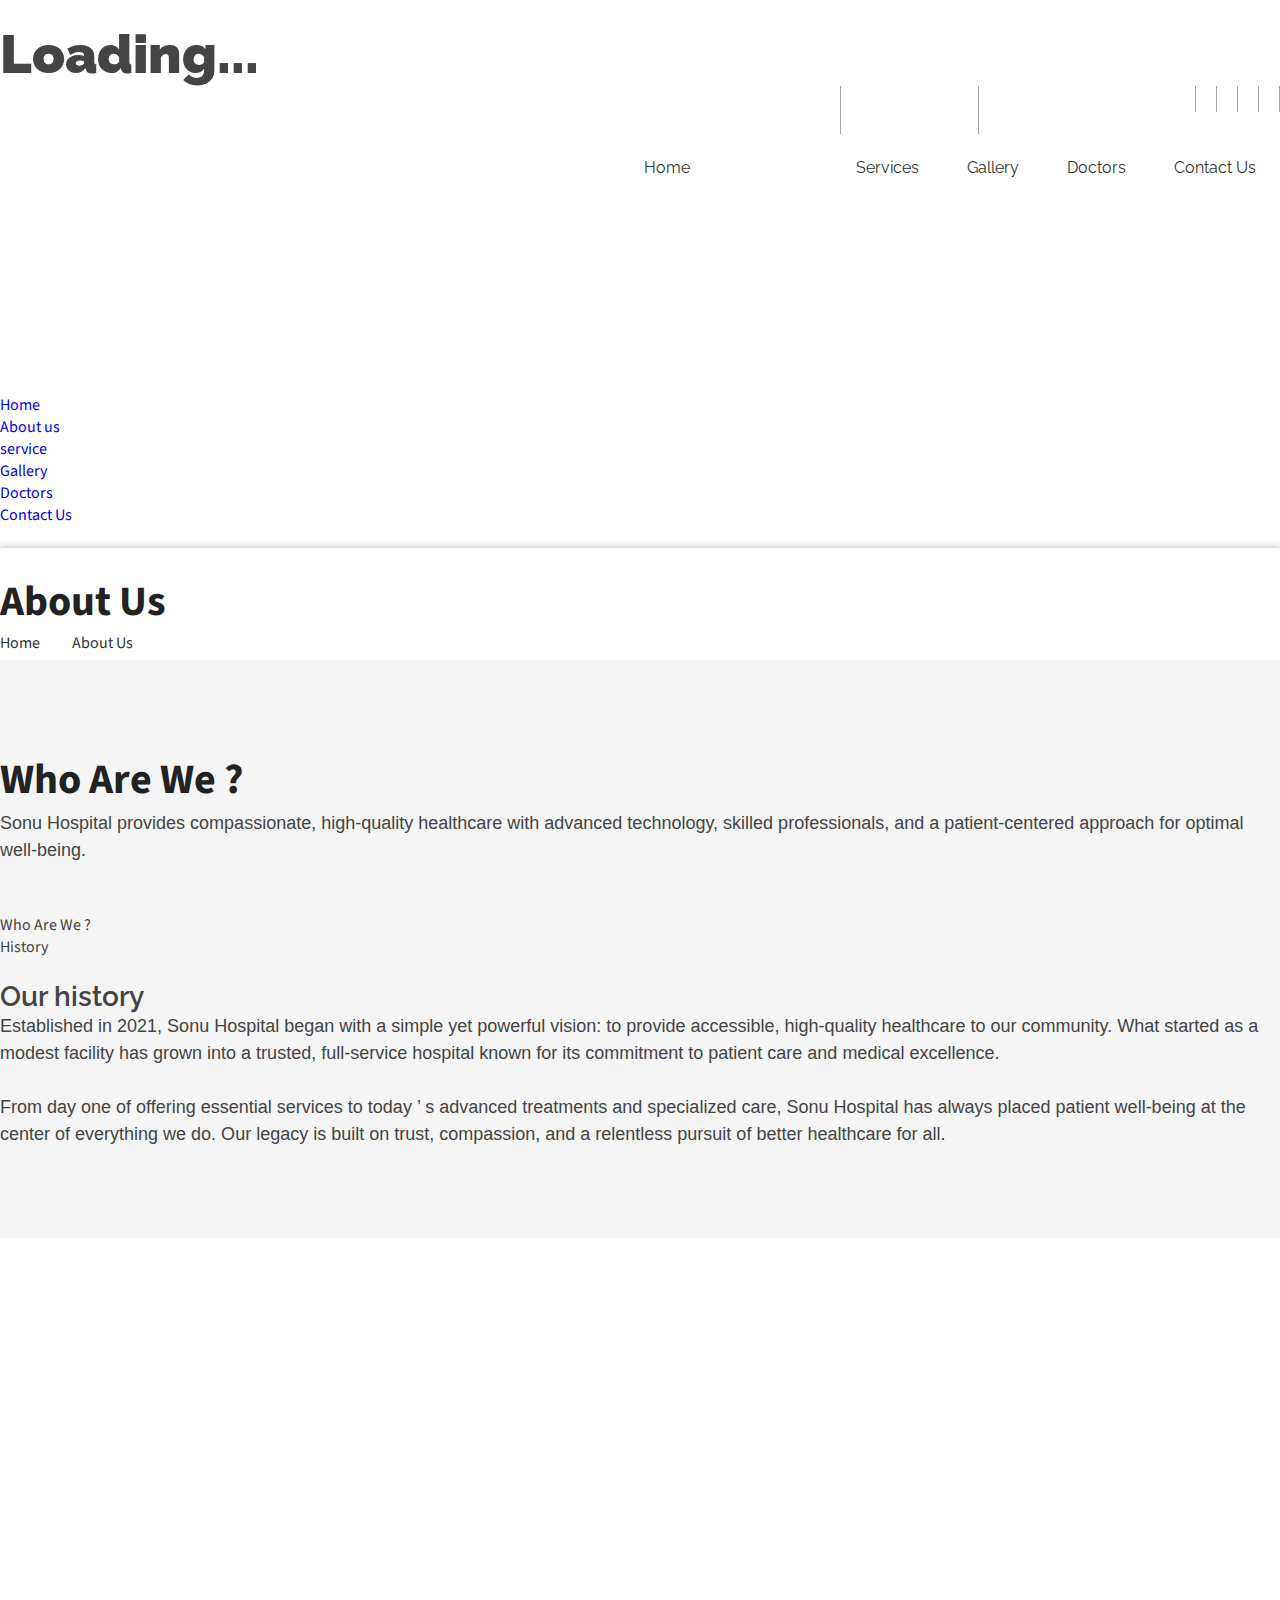
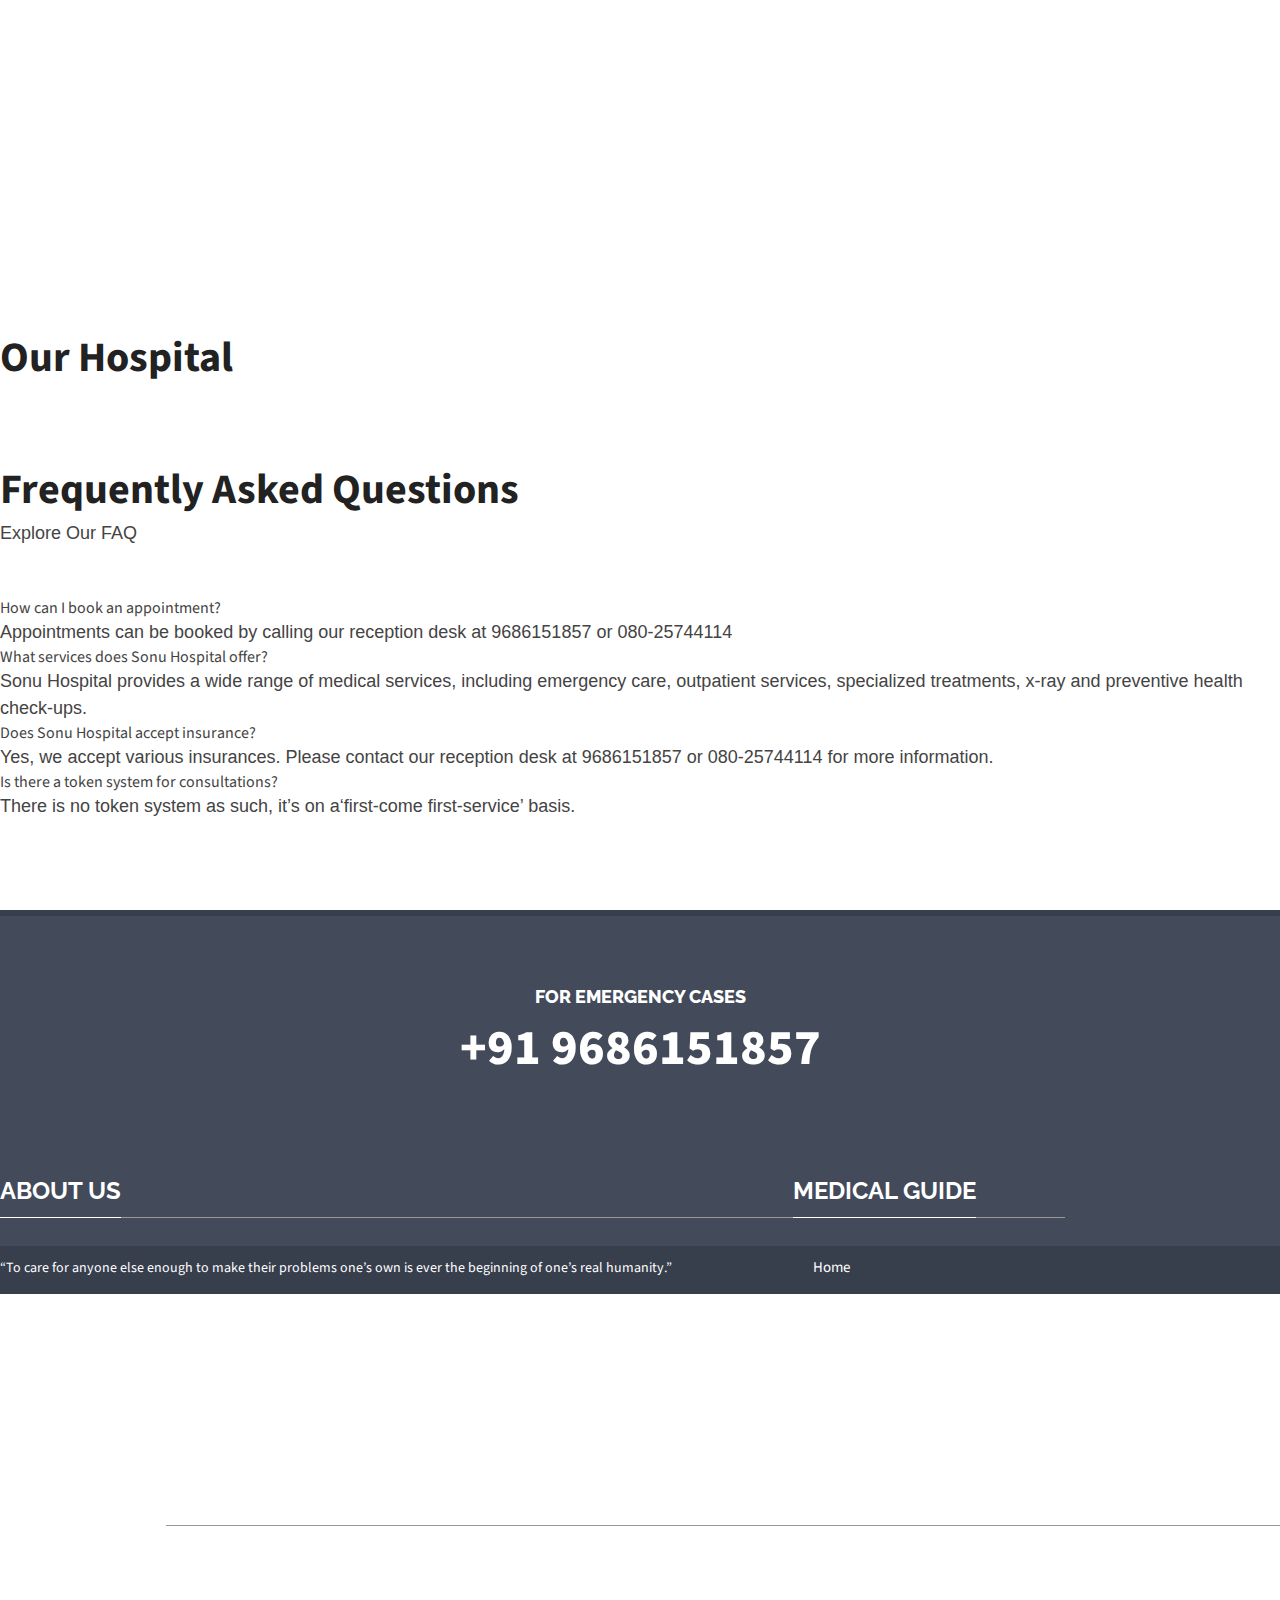
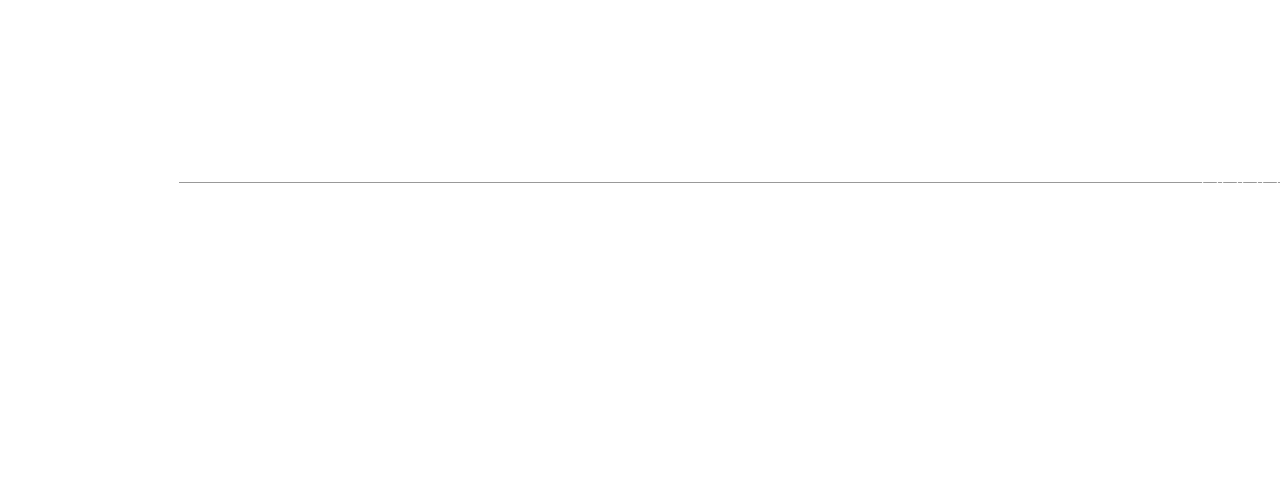
==== about-us.html @ b14efed8 "Added Code" ====
<!DOCTYPE html>
<html>

<head>
	<title>Sonu | about</title>
	<meta name="keywords" content="">
	<meta name="description" content="">
	<meta name="viewport" content="width=device-width, initial-scale=1.0, user-scalable=no">
	<meta http-equiv="Content-Type" content="text/html; charset=utf-8">
	<script src="https://kit.fontawesome.com/0b170b98a9.js" crossorigin="anonymous"></script>

	

	<link rel="icon" type="image/png" href="images/favicon.jpg">

	<!--main file-->
	<link href="css/medical-guide.css" rel="stylesheet" type="text/css">

	<!--Medical Guide Icons-->
	<link href="fonts/medical-guide-icons.css" rel="stylesheet" type="text/css">

	<!-- Default Color-->
	<link href="css/default-color.css" rel="stylesheet" id="color" type="text/css">

	<!--bootstrap-->
	<link href="css/bootstrap.css" rel="stylesheet" type="text/css">

	<!--Dropmenu-->
	<link href="css/dropmenu.css" rel="stylesheet" type="text/css">

	<!--Sticky Header-->
	<link href="css/sticky-header.css" rel="stylesheet" type="text/css">

	<!--revolution-->
	<link href="css/style.css" rel="stylesheet" type="text/css">
	<link href="css/settings.css" rel="stylesheet" type="text/css">
	<link href="css/extralayers.css" rel="stylesheet" type="text/css">

	<!--Accordion-->
	<link href="css/accordion.css" rel="stylesheet" type="text/css">

	<!--tabs-->
	<link href="css/tabs.css" rel="stylesheet" type="text/css">

	<!--Owl Carousel-->
	<link href="css/owl.carousel.css" rel="stylesheet" type="text/css">

	<!--PieChart-->
	<link href="css/piechart-style.css" rel="stylesheet" type="text/css">

	<!-- Mobile Menu -->
	<link rel="stylesheet" type="text/css" href="css/jquery.mmenu.all.css" />
	<link rel="stylesheet" type="text/css" href="css/demo.css" />

	<!--PreLoader-->
	<link href="css/loader.css" rel="stylesheet" type="text/css">

</head>

<body>

	<div id="wrap">

		<!--Start PreLoader-->
		<div id="preloader">
			<div id="status">&nbsp;</div>
			<div class="loader">
				<h1>Loading...</h1>
				<span></span>
				<span></span>
				<span></span>
			</div>
		</div>
		<!--End PreLoader-->


		<!--Start Top Bar-->
		<div class="top-bar">
			<div class="container">
				<div class="row">

					<div class="col-md-5">
						<span>Sonu Hospital Come to Expect the Best in Town.</span>
					</div>

					<div class="col-md-7">
						<div class="get-touch">

							<ul>
								<li><a href="tel:+919686151857"><i class="icon-phone4"></i>+919686151857</a></li>
								<li><a href="mailto:sonuhospital8@gmail.com"><i
											class="icon-mail"></i>sonuhospital8@gmail.com</a></li>
							</ul>

							<ul class="social-icons">
								<li><a href="https://www.facebook.com/SonuHospitalBegur" class="fb"><i
											class="icon-euro"></i> </a></li>
								<li><a href="https://www.instagram.com/sonu_hospital/" class="tw"><i
											class="fa fa-instagram"></i> </a></li>
								<li><a href="https://www.linkedin.com/company/sonu-hospital/" class="gp"><i
											class="fa fa-linkedin"></i> </a></li>
								<li><a href="https://www.google.com/maps?ll=12.898988,77.626797&z=13&t=m&hl=en&gl=IN&mapclient=embed&cid=6124837909030033745"
										class="gp"><i class="icon-caddieshoppingstreamline"></i> </a></li>
							</ul>

						</div>
					</div>

				</div>
			</div>
		</div>
		<!--Top Bar End-->


		<!--Start Header-->
		<header class="header">
			<div class="container">


				<div class="row">

					<div class="col-md-3">
						<a href="index.html" class="logo"><img style="width: 165px;" src="images/sonu_logo.jpg"
								alt=""></a>
					</div>

					<div class="col-md-9">


						<nav class="menu-2">
							<ul class="nav wtf-menu">
								<li class=" parent"><a href="index.html">Home</a>
								</li>

								<li class="item-select parent"><a href="about-us.html">About Us</a>
								</li>

								<li class="parent"><a href="services.html">Services</a>
								</li>

								<li class="parent"><a href="gallery.html">Gallery</a>
								</li>

								<li class="parent"><a href="team.html">Doctors</a>
								</li>

								<li class="parent"><a href="contact-us2.html">Contact Us</a>
								</li>



							</ul>
						</nav>

					</div>

				</div>


			</div>
		</header>
		<!--End Header-->



		<!-- Mobile Menu Start -->
<div class="container">
    <div id="page">
        <header class="header">
            <a href="#menu"></a>

        </header>

        <nav id="menu">
            <ul>
                <li class="select"><a href="index.html">Home</a>
                </li>
                <li><a href="about-us.html">About us</a>
                </li>
                <li><a href="services.html">service</a>
                </li>

                <li><a href="gallery.html">Gallery</a>
                </li>

                <li><a href="team.html">Doctors</a>
                </li>

                <li><a href="contact-us2.html">Contact Us</a>
                </li>


            </ul>


        </nav>
    </div>
</div>
<!-- Mobile Menu End -->



		<!--Start Banner-->

		<div class="sub-banner">

			<img class="banner-img" src="images/Banner/about.jpg" alt="">
			<div class="detail">
				<div class="container">
					<div class="row">
						<div class="col-md-12">

							<div class="paging">
								<h2>About Us</h2>
								<ul>
									<li><a href="index.html">Home</a></li>
									<li><a>About Us</a></li>
								</ul>
							</div>

						</div>
					</div>
				</div>
			</div>

		</div>

		<!--End Banner-->



		<!--Start Content-->
		<div class="content">




			<div class="welcome dark-back">
				<div class="container">

					<div class="row">
						<div class="col-md-12">
							<div class="main-title">
								<h2 class="cabin-bold">Who Are We ?</h2>
								<p class="cabin-regular">Sonu Hospital provides compassionate, high-quality healthcare with advanced technology, skilled professionals, and a patient-centered approach for optimal well-being.</p>
							</div>
						</div>
					</div>

					<div id="tabbed-nav"
						class="hover contained medium z-icons-dark z-shadows z-bordered z-tabs horizontal top top-left silver">
						<ul class="z-tabs-nav z-tabs-mobile" style="display: none;">
							<li><a class="z-link" style="text-align: left;"><span
										class="z-title">Departments</span><span class="z-arrow"></span></a></li>
						</ul><i class="z-dropdown-arrow"></i>
						<ul class="z-tabs-nav z-tabs-desktop">
							<li class="z-tab z-first cabin-bold
							" data-link="tab1"><a class="z-link"><span>Who Are We ?</span></a></li>
							<li class="z-tab z-active" data-link="tab2"><a class="z-link">History</a></li>

						</ul>





						<div class="z-container" style="">

							<div class="z-content"
								style="opacity: 0; display: none; position: absolute; left: 0px; top: 0px;">
								<div class="z-content-inner">

									<div class="row">

										<div class="col-md-6">
											<div class="welcome-serv-img">
												<img src="images/Banner/sonu-05.jpg" alt="">
											</div>
										</div>

										<div class="col-md-6">

											<div class="detail">
												<h4 class=""><span class="cabin-bold">Who Are We ?</span></h4>
												<p class="cabin-regular">
													Sonu Hospital is a full-service healthcare institution dedicated to
													offering expert medical care across a wide range of specialties.
													<br>
													Our team of skilled professionals ensures high-quality treatment
													across a variety of specialties, utilizing modern facilities and the
													latest medical advancements.
													At Sonu Hospital, we prioritize personalized care, creating a
													trusted and supportive environment for all patients.
												</p>


											</div>

										</div>

									</div>


								</div>
							</div>

							<div class="z-content z-active"
								style="opacity: 1; display: block; position: relative; left: 0px; top: 0px;">
								<div class="z-content-inner">

									<div class="row">

										<div class="col-md-6">
											<div class="welcome-serv-img">
												<img src="images/Banner/home_slide-06.jpg" alt="">
											</div>
										</div>

										<div class="col-md-6">

											<div class="detail">
												<h4> <span class="cabin-bold">Our history</span></h4>
												<p class="cabin-regular">Established in 2021, Sonu Hospital began with a
													simple yet
													powerful vision: to provide accessible, high-quality healthcare to
													our community. What started as a modest facility has grown into
													a trusted, full-service hospital known for its commitment to
													patient care and medical excellence.<br><br>

													From day one of offering essential services to today
													’
													s advanced
													treatments and specialized care, Sonu Hospital has always placed
													patient well-being at the center of everything we do. Our legacy is
													built on trust, compassion, and a relentless pursuit of better
													healthcare for all.</p>


											</div>

										</div>

									</div>


								</div>
							</div>



						</div>
					</div>


				</div>
			</div>

			<!--Start Doctor Quote-->
			<div class="dr-quote">
				<div class="container">
					<div class="row">
						<div class="col-md-12">
							<span class="quote">"To care for anyone else enough to make their problems one’s own is ever the beginning of one’s real humanity."</span>
							<span class="name">- Felix Adler</span>
						</div>
					</div>
				</div>
			</div>
		
			<div class="hospital">
				<div class="container">



					<div class="row">
						<div class="col-md-6">
							<div class="row">
								<div class="col-md-12">
									<div class="main-title">
										<h2 class="cabin-bold">Our Hospital</h2>

									</div>
								</div>
							</div>
							<div id="hospital">


								<div class="span12">
									<div id="services-slide" class="owl-carousel">

										<div class="item"><img src="images/Banner/sonu-06.jpg" alt=""></div>


									</div>
								</div>


							</div>

						</div>

						<div class="col-md-6">
							<div class="why-choose-us">
								<div class="row">
									<div class="col-md-12">
										<div class="main-title">
											<h2 class="cabin-bold">Frequently Asked Questions</h2>
											<p>Explore Our FAQ
											<p>
										</div>
									</div>
								</div>

								<ul id="why-choose" class="why-choose">
									<li class="open">
										<div class="link"><i class="icon-user-check"></i>How can I book an
											appointment?<i class="icon-chevron-down"></i></div>
										<ul class="submenu" style=" display:block;">
											<li>
												<p class="cabin-regular">Appointments can be booked by calling our
													reception desk at
													9686151857 or 080-25744114

												</p>
											</li>
										</ul>
									</li>

									<li>
										<div class="link"><i class="icon-user-check"></i>What services does Sonu
											Hospital offer?<i class="icon-chevron-down"></i></div>
										<ul class="submenu">
											<li>
												<p class="cabin-regular">
													Sonu Hospital provides a wide range of medical services,
													including emergency care, outpatient services, specialized
													treatments, x-ray and preventive health check-ups.
												</p>
											</li>
										</ul>
									</li>
									<li>
										<div class="link"><i class="icon-user-check"></i>Does Sonu Hospital accept
											insurance?<i class="fa icon-chevron-down"></i></div>
										<ul class="submenu">
											<li>
												<p class="cabin-regular">
													Yes, we accept various insurances. Please contact our reception
													desk at 9686151857 or 080-25744114 for more information.
												</p>
											</li>
										</ul>
									</li>

									<li>
										<div class="link"><i class="icon-user-check"></i>
											Is there a token system for consultations?<i
												class="fa icon-chevron-down"></i></div>
										<ul class="submenu">
											<li>
												<p class="cabin-regular">
													There is no token system as such, it’s on a‘first-come first-service’ basis.
												</p>
											</li>
										</ul>
									</li>
								</ul>
							</div>
						</div>

					</div>
				</div>
			</div>
			<!--End Our Hospital-->


		</div>
		<!--End Content-->



		<!--Start Footer-->
		<footer class="footer" id="footer">
			<div class="container">
				<div class="row">
					<div class="col-md-12">
						<div class="emergency">
							<i class="icon-phone5"></i>
							<span class="text">For emergency cases</span>
							<a href="tel:+919686151857"><span class="number">+91 9686151857</span></a>
							<img src="images/emergency-divider.png" alt="">
						</div>
					</div>
				</div>


				<div class="main-footer">
					<div class="row">

						<div class="col-md-3">

							<div class="useful-links">
								<div class="title">
									<h5>ABOUT US</h5>
								</div>

								<div class="detail">
									<div class="signup-text">
										<i class=""></i>
										<span style="color: white;font-size:14px">
											“To care for anyone else enough to make their problems one’s
											own is ever the beginning of one’s real humanity.”
										</span>
									</div>
								</div>
								<div class="">
									<h5>
										<p>&nbsp;</p>
									</h5>
								</div>
								<div class="">
									<img src="images/sonu_logo.jpg" style="width: 190px;" alt="">
								</div>
							</div>

						</div>


						<div class="col-md-3">

							<div class="useful-links">
								<div class="title">
									<h5>Medical guide</h5>
								</div>

								<div class="detail">
									<ul>
										<li><a href="index.html">Home</a></li>
										<li><a href="about-us.html">About Us</a></li>
										<li><a href="services.html">Services</a></li>
										<li><a href="gallery.html">Gallery</a></li>
										<li><a href="team.html">Specilaties</a></li>
										<li><a href="contact-us2.html">Contact Us</a></li>

									</ul>
								</div>

							</div>

						</div>

						<div class="col-md-3">

							<div class="get-touch">
								<div class="title">
									<h5>GET IN TOUCH</h5>
								</div>

								<div class="detail">
									<div class="get-touch">


										<span class="text">For inquiries or appointments, contact Sonu Hospital
											today.</span>


										<ul>
											<li><a href="https://maps.app.goo.gl/p7etrEEZANdLQCV67"><i
														class="icon-location"></i> <span>Sonu Hospital, Begur Rd, Hongasandra, Bengaluru, Karnataka 560068</span></a></li>
											<li><a href="tel:919686151857"><i class="icon-phone4"></i> <span>+91 9686151857</span></a></li>
											<li><a href="mailto:sonuhospital8@gmail.com"><i class="icon-dollar"></i>
													<span>sonuhospital8@gmail.com</span></a></li>
										</ul>

									</div>
								</div>

							</div>

						</div>

						<div class="col-md-3">


							<div class="title">
								<h5>GET DIRECTION</h5>
							</div>

							<div class="detail">

								<div class="tweets">
									<iframe
										src="https://www.google.com/maps/embed?pb=!1m14!1m8!1m3!1d62226.172841863714!2d77.626797!3d12.898988!3m2!1i1024!2i768!4f13.1!3m3!1m2!1s0x3bae15b376b575e3%3A0x54ffcba0a294d951!2sSonu%20Hospital!5e0!3m2!1sen!2sin!4v1728109970634!5m2!1sen!2sin"
										width="270" height="240" style="border:0;" allowfullscreen="" loading="lazy"
										referrerpolicy="no-referrer-when-downgrade"></iframe>
								</div>

							</div>



						</div>

					</div>

				</div>

			</div>

			<div class="footer-bottom">
				<div class="container">
					<div class="row">

						<div class="col-md-6">
							<span class="copyrights">Copyright &copy; 2024 Sonu Hospital. All right reserved.</span>
						</div>

						<div class="col-md-6">
							<div class="social-icons">
								<a href="https://www.facebook.com/SonuHospitalBegur" class="fb"><i
										class="icon-euro"></i></a>
								<a href="https://www.google.com/maps/place/Sonu+Hospital/@12.898988,77.626797,13z/data=!4m6!3m5!1s0x3bae15b376b575e3:0x54ffcba0a294d951!8m2!3d12.898988!4d77.6267973!16s%2Fg%2F11rhrk59g7?hl=en&entry=ttu&g_ep=EgoyMDI0MTAwMi4xIKXMDSoASAFQAw%3D%3D"
									class="icon-caddieshoppingstreamline"></a>
								<a href="https://www.instagram.com/sonu_hospital/" class="gp"><i
										class="fa fa-instagram"></i></a>
								<a href="https://www.linkedin.com/company/sonu-hospital/" class="vimeo"><i
										class="fa-brands fa-linkedin-in"></i></a>
							</div>
						</div>

					</div>
				</div>

				<a class="back-to-top" href="#."></a>

			</div>

		</footer>
		<!--End Footer-->





	</div>

	<a href="#0" class="cd-top"></a>

	<script type="text/javascript" src="js/jquery.js"></script>

	<!-- SMOOTH SCROLL -->
	<script type="text/javascript" src="js/scroll-desktop.js"></script>
	<script type="text/javascript" src="js/scroll-desktop-smooth.js"></script>

	<!-- START REVOLUTION SLIDER -->
	<script type="text/javascript" src="js/jquery.themepunch.revolution.min.js"></script>
	<script type="text/javascript" src="js/jquery.themepunch.tools.min.js"></script>



	<!-- Date Picker and input hover -->
	<script type="text/javascript" src="js/classie.js"></script>
	<script type="text/javascript" src="js/jquery-ui-1.10.3.custom.js"></script>


	<!-- Welcome Tabs -->
	<script type="text/javascript" src="js/tabs.js"></script>


	<!-- All Carousel -->
	<script type="text/javascript" src="js/owl.carousel.js"></script>


	<!-- Pie Chart -->
	<script type="text/javascript" src="js/piechart.min.js"></script>
	<script type="text/javascript">
		$('#pie-charts').waypoint(function (direction) {
			$('.chart').easyPieChart({
				easing: 'easeOutBounce',
				onStep: function (from, to, percent) {
					$(this.el).find('.percent').text(Math.round(percent));
				}
			});
		}, {
			offset: function () {
				return $.waypoints('viewportHeight') - $(this).height() + 100;
			}
		});
	</script>

	<!-- Mobile Menu -->
	<script type="text/javascript" src="js/jquery.mmenu.min.all.js"></script>

	<!-- All Scripts -->
	<script type="text/javascript" src="js/custom.js"></script>

	<!-- Code injected by live-server -->
	<script>
		// <![CDATA[  <-- For SVG support
		if ('WebSocket' in window) {
			(function () {
				function refreshCSS() {
					var sheets = [].slice.call(document.getElementsByTagName("link"));
					var head = document.getElementsByTagName("head")[0];
					for (var i = 0; i < sheets.length; ++i) {
						var elem = sheets[i];
						var parent = elem.parentElement || head;
						parent.removeChild(elem);
						var rel = elem.rel;
						if (elem.href && typeof rel != "string" || rel.length == 0 || rel.toLowerCase() == "stylesheet") {
							var url = elem.href.replace(/(&|\?)_cacheOverride=\d+/, '');
							elem.href = url + (url.indexOf('?') >= 0 ? '&' : '?') + '_cacheOverride=' + (new Date().valueOf());
						}
						parent.appendChild(elem);
					}
				}
				var protocol = window.location.protocol === 'http:' ? 'ws://' : 'wss://';
				var address = protocol + window.location.host + window.location.pathname + '/ws';
				var socket = new WebSocket(address);
				socket.onmessage = function (msg) {
					if (msg.data == 'reload') window.location.reload();
					else if (msg.data == 'refreshcss') refreshCSS();
				};
				if (sessionStorage && !sessionStorage.getItem('IsThisFirstTime_Log_From_LiveServer')) {
					console.log('Live reload enabled.');
					sessionStorage.setItem('IsThisFirstTime_Log_From_LiveServer', true);
				}
			})();
		}
		else {
			console.error('Upgrade your browser. This Browser is NOT supported WebSocket for Live-Reloading.');
		}
		// ]]>
	</script>
</body>

</html>
---- css/medical-guide.css ----
@charset "utf-8";
/* CSS Document */

/*------------------------------------------------------------------
[Master Stylesheet]

Project:	MedicalGuide
Version:	1.0
Last change:	Initial RELEASED 
Primary use:	Medical and Health
-------------------------------------------------------------------*/

/* google font */
@import url(http://fonts.googleapis.com/css?family=Source+Sans+Pro:300,400,600,700);
@import url(http://fonts.googleapis.com/css?family=Raleway:500,600,700,800,900,400,300);
@import url(http://fonts.googleapis.com/css?family=Droid+Serif:400,400italic);


/*------------------------------------------------------------------

[Table of contents]

1. body
2. common Classes
2. header 
3. navigation / .navbar
4. sections

NOTE: Every section is commented before starting.

-------------------------------------------------------------------*/

/*------------------------------------------------------------------
[Typography]

Body 		:		font-family : ''Source Sans Pro', sans-serif'
Paragraph	:		font-family : ''Source Sans Pro', sans-serif'
Input, 
textarea	:		font-family : 'Raleway, sans-serif'


# [Headings]

h1,
.h1 	font-size: 54px

h2,
.h2     font-size: 42px

h3,
.h3     font-size: 32px

h4,
.h4     font-size: 28px

h5,
.h5     font-size: 24px

h6,
.h6     font-size: 22px

h4 small,
.h4 small,
h5 small,
.h5 small,
h6 small,
.h6 small,
h4 .small,
.h4 .small,
h5 .small,
.h5 .small,
h6 .small,
.h6 .small   
		
		font-size: 20px

-------------------------------------------------------------------*/


body {
	background: #fff;
	font-family: 'Source Sans Pro', sans-serif;
	color: #444444;
}

* {
	margin: 0px;
	padding: 0px;
}

/* custom class */
.facility {
	padding-left: 30px;
	padding-top: 20px;
	/* display: flex;
	justify-content: space-between; */
}

.cust-btn {
	padding: 20px;
	border-radius: 50px;
	border: none;
	background-color: #434A5A;
	color: #fff;
	text-transform: uppercase;
	font-weight: 700;
	cursor: pointer;
}

.cust-btn:hover{
	background-color: #02ADC6;
}

h1 {
	font-weight: 900;
	font-family: 'Raleway', sans-serif;
	font-size: 54px;

}

h2 {
	font-weight: 700;
	font-size: 42px;
	/*font-family: 'Raleway', sans-serif;*/
	color: #222222;
}

h3 {
	text-transform: uppercase;
	font-weight: 300;
	font-size: 32px;
	font-family: 'Raleway', sans-serif;
}

h4 {

	font-weight: 600;
	font-size: 28px;
	font-family: 'Raleway', sans-serif;
}

h5 {
	font-weight: 700;
	font-size: 24px;
	font-family: 'Raleway', sans-serif;
}

h6 {
	font-weight: 600;
	font-size: 22px;
	font-family: 'Raleway', sans-serif;
}

p {
	font-family: 'Segoe UI', Tahoma, Geneva, Verdana, sans-serif;
	font-weight: 300;
	font-size: 18px;
	line-height: 27px;
}

a {
	text-decoration: none;
}

li {
	list-style: none;
}

a .img {
	border: none;

}

a {
	transition: background-color 0.5s ease;
}

a:hover {
	transition: background-color 0.5s ease;
}

img {
	width: 100%;
}

img:hover {
	transition: background-color 0.5s ease;
}

.clear {
	clear: both;
}

.height5 {
	height: 5px;
}

.height10 {
	height: 10px;
}

.height15 {
	height: 15px;
}

.height20 {
	height: 20px;
}

.height25 {
	height: 25px;
}

.height30 {
	height: 30px;
}

.height35 {
	height: 35px;
}



/*..... TOP BAR ......*/

.top-bar {
	background: #02ADC6;
}

.top-bar span {
	font-weight: 400;
	font-size: 16px;
	font-family: 'Raleway', sans-serif;
	color: #fff;
	margin: 14px 0 0 0;
	float: left;
}

.top-bar .get-touch {
	float: right;
}

.top-bar .get-touch ul {
	float: left;
}

.top-bar .get-touch li {
	float: left;
	border-left: solid 1px #9fa3aa;
}

.top-bar .get-touch li i.icon-phone4 {
	margin: 1px 5px 0 0;
	float: left;
	font-size: 20px;
}

.top-bar .get-touch li i.icon-mail {
	float: left;
	font-size: 20px;
	margin: 1px 7px 0 0;
}

.top-bar .get-touch li:last-child {
	border-right: none;
}

.top-bar .social-icons li:last-child {
	border-right: solid 1px #9fa3aa;
}

.top-bar .get-touch li a {
	color: #fff;
	padding: 13px 14px;
	float: left;
}

.top-bar .get-touch li i {
	font-size: 18px;
}

.top-bar .get-touch .social-icons {
	float: left;
}

.top-bar .get-touch .social-icons li a {
	padding: 13px 10px;
}

.top-bar .get-touch .social-icons li a.fb:hover {
	background: #5c85ce;
}

.top-bar .get-touch .social-icons li a.tw:hover {
	background: #02c0f2;
}

.top-bar .get-touch .social-icons li a.:hover {
	background: #eb6850;
}

.top-bar .get-touch .social-icons li:last-child a:hover {
	color: #fff;
}


/*..... HEADER ......*/

.header {
	padding: 28px 0;
	min-height: 98px;
}

.logo img {
	width: 222px;
}

.header .nav {
	float: right;
	margin: 10px 0 0 0;
}

.header .nav li {
	float: left;
	padding: 11px 0;
}

.header .nav li a {
	color: #333;
	font-family: 'Raleway', sans-serif;
	font-size: 16px;
	padding: 12px 24px !important;
}

.header .nav li.parent:hover a {
	color: #fff;
}

.header .nav li.parent .submenu a {
	color: #222;
}

.header .nav li.parent .submenu a:hover {
	color: #fff;
}

.header .nav li.item-select {
	color: #fff;
	border-radius: 5px;
	padding: 11px 0;
}

.header .nav li.item-select a {
	color: #fff;
	padding: 10px 24px;
}

.header .nav li:hover {
	border-radius: 5px;
	padding: 11px 0;
}

.header .nav li a:hover {
	color: #fff;
	padding: 10px 24px;
	text-decoration: none;
}

/*..... HEADER 2 ......*/
.header2 {
	padding: 0 0;
}

.header2 .nav {
	margin: 0 0 0 0;
}

.header2 .nav li a {
	padding: 42px 20px 28px 20px;
}

.header .nav li:hover {}

.header2 .nav li.item-select {
	border-radius: 0;
	padding: 46px 0 32px 0;
}

.header2 .nav li.item-select:hover {
	border-radius: 0;
	padding: 46px 0 32px 0;
}

.header2 .nav li.item-select a {
	color: #fff;
	padding: 46px 20px 32px 20px;
}

.header2 .nav li {
	background: none;
	border-radius: 0;
	padding: 46px 0 32px 0;
}

.header2 .nav li a {
	color: #222;
	padding: 46px 20px 32px 20px;
}

.header2 .nav li:hover {
	border-radius: 0;
	padding: 46px 0 32px 0;
}

.header2 .nav li a:hover {
	color: #fff;
	padding: 46px 20px 32px 20px;
}

.header2 a.logo {
	margin: 26px 0 0 0;
	float: left;
}


/*..... WELCOME TWO ......*/
.dark-back {
	background: #f5f5f5;
}

.light-back {
	background: #fff;
}

/*..... SERVICES ONE ......*/

.content {
	margin: 0 0 0 0;
}

.services-one {
	padding: 90px 0 35px 0;
}

.services-one .service-sec {
	margin: 0 0 55px 0;
	float: left;
}

.services-one .service-sec .icon {
	width: 96px;
	height: 96px;
	float: left;
	border-radius: 7px;
	text-align: center;
}

.services-one .service-sec .icon i {
	color: #fff;
	font-size: 48px;
	text-shadow: 0 5px 0 rgba(0, 0, 0, 0.15);
	margin: 22px 0 0 0;
	display: block;
}

.services-one .service-sec .detail {
	float: right;
	width: 78%;
	margin: -5px 0 0 0;
}

/*..... SERVICES TWO ......*/
.services-two {
	padding: 90px 0 55px 0;
}

.services-two .service-sec {
	margin: 0 0 45px 0;
	float: left;
}

.services-two .service-sec .icon {
	width: 96px;
	height: 96px;
	float: left;
	border-radius: 7px;
	text-align: center;
}

.services-two .service-sec .icon i {
	color: #fff;
	font-size: 48px;
	text-shadow: 0 5px 0 rgba(0, 0, 0, 0.19);
	margin: 22px 0 0 0;
	display: block;
}

.services-two .service-sec .detail {
	float: right;
	width: 78%;
	margin: -5px 0 0 0;
}


/*..... MAIN TITLE ......*/

.main-title {
	margin: 0 0 50px 0;
}

.main-title2 {
	text-align: center;
}

.main-title h2 span {
	font-weight: 100;
}


/*..... WELCOME ......*/

.welcome {
	padding: 90px 0;
}


/*..... MEET SPECIALISTS ......*/
.meet-specialists {
	padding: 90px 0;
}

.meet-specialists img {
	width: 100%;
}

.meet-specialists .detail {
	margin: 35px 0 0 0;
}

.meet-specialists .detail span {}

.meet-specialists .detail p {
	margin: 15px 0 0 0;
}

.meet-specialists .detail a {
	font-style: italic;
	font-weight: 600;
	margin: 13px 0 0 0;
	display: inline-block;
	color: #525866;
	font-family: 'Raleway', sans-serif;
}



/*..... DR QUOTE ......*/
.dr-quote {
	background: url(../images/dr-testimonial-bg.jpg) no-repeat fixed;
	height: 600px;
	width: 100%;
	text-align: center;
	background-size: 100%;
}

.dr-quote span.quote {
	font-size: 48px;
	font-family: 'Raleway', sans-serif;
	font-weight: 800;
	color: #fff;
	display: inline-block;
	margin: 20% 0 0 0;
}

.dr-quote span.name {
	color: #fff;
	font-size: 18px;
	font-style: italic;
	margin: 13px 0 0 0;
	display: inline-block;
}



/*..... LATEST NEWS ......*/
.latest-news {
	padding: 90px 0;
}

.latest-news .post {}

.latest-news .post .detail {
	background: #fff;
	padding: 20px;
	position: relative;
}

.latest-news .post .detail img {
	width: 56px !important;
	position: absolute;
	top: 0;
	border-radius: 100% !important;
	border: solid 4px #fff;
	margin: -28px 0 0 0;
}

.latest-news .post .detail h4 {
	font-weight: 400;
	margin: 25px 0 0 0;
}

.latest-news .post .detail p {
	margin: 4px 0 0 0;
}

.latest-news .post .detail span {
	color: #727272;
	font-size: 16px;
	margin: 22px 0 0 0;
	display: inline-block;
}

.latest-news .post .detail span.comment {
	float: right;
}

.latest-news .post .detail span i {
	font-size: 22px;
	float: left;
	margin: 0 8px 0 0;
}

.latest-news .post .detail a {
	color: #727272;
	display: block;
}





/*..... TESTIMONIALS ......*/
.patients-testi {
	padding: 90px 0;
}

.patients-testi .testi-sec {
	text-align: center;
	border-radius: 100%;
}

.patients-testi .testi-sec img {
	width: 135px;
	border-radius: 100%;
}

.patients-testi .testi-sec p {
	font-family: 'Raleway', sans-serif;
	line-height: 32px;
	font-weight: 400;
	font-style: italic;
	width: 92%;
	color: #666666;
	display: inline-block;
}

.patients-testi .testi-sec span.name {
	font-size: 22px;
	font-family: 'Raleway', sans-serif;
	font-weight: 600;
	display: block;
}

.patients-testi .testi-sec span.patient {
	color: #222;
	font-size: 16px;
}

/*..... TESTIMONIALS WITH IMAGE ......*/
.dark-testi {
	background: url(../images/testimonial-bg.jpg) no-repeat fixed;
	width: 100%;
	text-align: center;
	background-size: 100%;
}

.dark-testi .main-title h2 {
	color: #fff;
}

.dark-testi .testi-sec p {
	color: #fff;
}

.dark-testi .testi-sec span.patient {
	color: #fff;
}




/*..... FOOTER ......*/
.footer {
	background: #434a5a;
	border-top: solid 6px #373e4c;
}

.footer .emergency {
	text-align: center;
	margin: 70px 0 0 0;
}

.footer .emergency i {
	color: #fff;
	display: block;
	font-size: 65px;
}

.footer .emergency .text {
	margin: 25px 0 0 0;
	font-size: 18px;
	font-family: 'Raleway', sans-serif;
	font-weight: 800;
	color: #fff;
	display: block;
	text-transform: uppercase;
}

.footer .emergency .number {
	margin: 6px 0 0 0;
	display: block;
	color: #fff;
	font-size: 50px;
	font-weight: 800;
}

.footer .emergency img {
	margin: 10px 0 0 0;
	width: 960px;
}


.main-footer {
	padding: 70px 0;
}

.main-footer .useful-links {
	float: left;
}

.main-footer .title h5 {
	color: #fff;
	text-transform: uppercase;
	border-bottom: solid 1px #fff;
	padding: 0 0 12px 0;
	display: inline-block;
	margin: 0px 0 -1px 0;
	float: left;
}

.main-footer .title {
	border-bottom: solid 1px #999;
	padding: 0 0 0 0;
	float: left;
	width: 100%;
}

.main-footer .detail {
	margin: 38px 0 0 0;
	float: left;
}

.main-footer .useful-links ul li {
	background: url(../images/links-arrow-light.png) no-repeat 0 9px;
	margin: 0 0 16px 0;
}

.main-footer .useful-links ul li a {
	color: #fff;
	margin: 0 0 0 20px;
	font-size: 15px;
}

.main-footer .tweets {
	width: 100%;
	float: left;
	margin: 0 0 28px 0;
}

.main-footer .tweets .icon {
	float: left;
}

.main-footer .tweets .icon i {
	font-size: 35px;
	margin: 0 0 0 0;
}

.main-footer .tweets .text {
	float: right;
	width: 84%;
}

.main-footer .tweets .text p {
	color: #fff;
	font-size: 17px;
}

.main-footer .tweets .text a {
	color: #fff;
	font-weight: 700;
}

.main-footer .tweets .text span {
	font-size: 14px;
	color: #c7c9ce;
	margin: 5px 0 0 0;
	display: inline-block;
}

.main-footer .newsletter {}

.main-footer .newsletter .signup-text {}

.main-footer .newsletter .signup-text i {
	color: #fff;
	font-size: 28px;
	float: left;
	margin: 6px 12px 0 0;
	-webkit-transform: rotate(-40deg);
	-moz-transform: rotate(-40deg);
	-ms-transform: rotate(-40deg);
	-o-transform: rotate(-40deg);
	transform: rotate(-40deg);
}

.main-footer .newsletter .signup-text span {
	color: #fff;
}

.main-footer .newsletter .form {
	margin: 20px 0 0 0;
}

.main-footer .newsletter .form input[type=text] {
	background: #373e4c;
	border: solid 1px #7b8498;
	border-radius: 5px;
	width: 100%;
	color: #fff;
	padding: 10px 14px;
	font-size: 14px;
	margin: 0 0 9px 0;
}

.main-footer .newsletter .form input[type=submit] {
	background: #fff;
	border: none;
	text-transform: uppercase;
	color: #373e4c;
	font-weight: 700;
	font-size: 14px;
	padding: 10px 25px;
	border-radius: 5px;
}

.main-footer .newsletter .form input[type=submit]:hover {
	color: #fff;
}

.main-footer .get-touch .text {
	color: #fff;
}

.main-footer .get-touch ul {
	margin: 20px 0 0 0;
}

.main-footer .get-touch ul li {
	margin: 0 0 20px 0;
}

.main-footer .get-touch ul li i {
	color: #fff;
	float: left;
	font-size: 26px;
	margin: 0 9px 0 0;
}

.main-footer .get-touch ul li span {
	color: #fff;
	font-size: 14px;
}

.main-footer .get-touch ul li a {
	color: #fff;
	font-size: 18px;
	display: block;
}


.footer-bottom {
	background: #373e4c;
	padding: 24px 0;
}

.footer-bottom .copyrights {
	float: left;
	color: #fff;
	margin: 3px 0 0 0;
	font-size: 15px;
}

.footer-bottom .social-icons {
	float: right;
}

.footer-bottom .social-icons a {
	color: #fff;
	border: solid 1px #fff;
	padding: 7px 9px;
	border-radius: 100%;
	font-size: 16px;
}

.footer-bottom .social-icons a.fb:hover {
	background: #5c85ce;
	border: solid 1px #5c85ce;
}

.footer-bottom .social-icons a.tw:hover {
	background: #02c0f2;
	border: solid 1px #02c0f2;
}

.footer-bottom .social-icons a.gp:hover {
	background: #e84398c2;
	border: solid 1px #e84398c2;
}

.footer-bottom .social-icons a.vimeo:hover {
	background: #68d4ee;
	border: solid 1px #68d4ee;
}


/*..... FOOTER LIGHT ......*/
.footer-light {
	background: #FDFDFD;
	border-top: solid 6px #F0F0F0;
}

.footer-light .emergency {
	text-align: center;
	margin: 70px 0 0 0;
}

.footer-light .emergency i {
	color: #02ADC9;
	display: block;
	font-size: 65px;
}

.footer-light .emergency .text {
	margin: 25px 0 0 0;
	font-size: 18px;
	font-family: 'Raleway', sans-serif;
	font-weight: 800;
	color: #454545;
	display: block;
	text-transform: uppercase;
}

.footer-light .emergency .number {
	margin: 6px 0 0 0;
	display: block;
	color: #454545;
	font-size: 50px;
	font-weight: 800;
}

.footer-light .emergency img {
	margin: 10px 0 0 0;
	width: 960px;
}


.footer-light .main-footer {
	padding: 70px 0;
}

.footer-light .main-footer .useful-links {
	float: left;
}

.footer-light .main-footer .title h5 {
	text-transform: uppercase;
	padding: 0 0 12px 0;
	display: inline-block;
	margin: 0px 0 -1px 0;
	float: left;
}

.footer-light .main-footer .title {
	border-bottom: solid 1px #D5D5D5;
	padding: 0 0 0 0;
	float: left;
	width: 100%;
}

.footer-light .main-footer .detail {
	margin: 38px 0 0 0;
	float: left;
}

.footer-light .main-footer .useful-links ul li {
	background: url(../images/links-arrow-dark.png) no-repeat 0 9px;
	margin: 0 0 16px 0;
	float: left;
	width: 50%;
}

.footer-light .main-footer .useful-links ul li a {
	color: #222;
	margin: 0 0 0 20px;
	font-size: 18px;
}

.footer-light .main-footer .useful-links ul li a:hover {
	color: #02ADC6;
}

.footer-light .main-footer .tweets {
	width: 100%;
	float: left;
	margin: 0 0 28px 0;
}

.footer-light .main-footer .tweets .icon {
	float: left;
}

.footer-light .main-footer .tweets .icon i {
	font-size: 35px;
	margin: 0 0 0 0;
}

.footer-light .main-footer .tweets .text {
	float: right;
	width: 84%;
}

.footer-light .main-footer .tweets .text p {
	color: #222;
	font-size: 17px;
}

.footer-light .main-footer .tweets .text a {
	font-weight: 700;
}

.footer-light .main-footer .tweets .text a:hover {
	color: #222;
}

.footer-light .main-footer .tweets .text span {
	font-size: 14px;
	color: #ADADAD;
	margin: 5px 0 0 0;
	display: inline-block;
}

.footer-light .main-footer .newsletter {}

.footer-light .main-footer .newsletter .signup-text {}

.footer-light .main-footer .newsletter .signup-text i {
	color: #454545;
	font-size: 28px;
	float: left;
	margin: 6px 12px 0 0;
	-webkit-transform: rotate(-40deg);
	-moz-transform: rotate(-40deg);
	-ms-transform: rotate(-40deg);
	-o-transform: rotate(-40deg);
	transform: rotate(-40deg);
}

.footer-light .main-footer .newsletter .signup-text span {
	color: #222;
}

.footer-light .main-footer .newsletter .form {
	margin: 20px 0 0 0;
}

.footer-light .main-footer .newsletter .form input[type=text] {
	background: #fff;
	border: solid 1px #ADADAD;
	border-radius: 5px;
	width: 100%;
	color: #626262;
	padding: 10px 14px;
	font-size: 14px;
	margin: 0 0 9px 0;
}

.footer-light .main-footer .newsletter .form input[type=submit] {
	background: #454545;
	border: none;
	text-transform: uppercase;
	color: #fff;
	font-weight: 700;
	font-size: 14px;
	padding: 10px 25px;
	border-radius: 5px;
}

.footer-light .main-footer .newsletter .form input[type=submit]:hover {
	color: #fff;
}

.footer-light ::-webkit-input-placeholder {
	/* WebKit browsers */
	color: #222;
	font-weight: 300;
	margin: -1px 0 0 15px;
}

.footer-light :-moz-placeholder {
	/* Mozilla Firefox 4 to 18 */
	color: #222;
	opacity: 1;
	font-weight: 300;
	margin: -1px 0 0 15px;
}

.footer-light ::-moz-placeholder {
	/* Mozilla Firefox 19+ */
	color: #222;
	opacity: 1;
	font-weight: 300;
	margin: -1px 0 0 15px;
}

.footer-light ent-form :-ms-input-placeholder {
	/* Internet Explorer 10+ */
	color: #222;
	font-weight: 300;
	margin: -1px 0 0 15px;
}

.footer-light .main-footer .get-touch .text {
	color: #222;
}

.footer-light .main-footer .get-touch ul {
	margin: 20px 0 0 0;
}

.footer-light .main-footer .get-touch ul li {
	margin: 0 0 20px 0;
}

.footer-light .main-footer .get-touch ul li i {
	color: #454545;
	float: left;
	font-size: 26px;
	margin: 0 9px 0 0;
}

.footer-light .main-footer .get-touch ul li span {
	color: #222;
	font-size: 18px;
}

.footer-light .main-footer .get-touch ul li a {
	color: #fff;
	font-size: 18px;
	display: block;
}


.footer-light .footer-bottom {
	background: #F2F2F2;
	padding: 24px 0;
	border-top: solid 3px #F2F2F2;
}

.footer-light .footer-bottom .copyrights {
	float: left;
	color: #222;
	margin: 3px 0 0 0;
	font-size: 15px;
}

.footer-light .footer-bottom .social-icons {
	float: right;
}

.footer-light .footer-bottom .social-icons a {
	color: #222;
	border: solid 1px #222;
	padding: 7px 9px;
	border-radius: 100%;
	font-size: 16px;
}

.footer-light .footer-bottom .social-icons a:hover {
	background: #02ADC6;
	border: solid 1px #02ADC6;
	color: #fff;
}

.footer-light .social-icons a.fb:hover {
	background: #5c85ce;
	border: solid 1px #5c85ce;
}

.footer-light .social-icons a.tw:hover {
	background: #02c0f2;
	border: solid 1px #02c0f2;
}

.footer-light .social-icons a.gp:hover {
	background: #eb6850;
	border: solid 1px #eb6850;
}

.footer-light .social-icons a.vimeo:hover {
	background: #68d4ee;
	border: solid 1px #68d4ee;
}


/*..... BACK TO TOP ......*/
.cd-top {
	display: inline-block;
	height: 44px;
	width: 44px;
	position: fixed;
	bottom: 20px;
	right: 16px;
	overflow: hidden;
	white-space: nowrap;
	background: url(../images/back-top.png) no-repeat center 50%;
	visibility: hidden;
	opacity: 0;
	-webkit-transition: opacity .3s 0s, visibility 0s .3s;
	-moz-transition: opacity .3s 0s, visibility 0s .3s;
	transition: opacity .3s 0s, visibility 0s .3s;
	border-radius: 100%;
	z-index: 10000;
}

.cd-top.cd-is-visible,
.cd-top.cd-fade-out,
.no-touch .cd-top:hover {
	-webkit-transition: opacity .3s 0s, visibility 0s 0s;
	-moz-transition: opacity .3s 0s, visibility 0s 0s;
	transition: opacity .3s 0s, visibility 0s 0s;
}

.cd-top.cd-is-visible {
	/* the button becomes visible */
	visibility: visible;
	opacity: 0.4;
}

.no-touch .cd-top:hover {
	background-color: #e86256;
	opacity: 1;
}

.cd-top:hover {
	opacity: .8;
}


/*..... APPOINTMENT FORM ......*/
.make-appointment-two {
	padding: 90px 0 0 0;
}

.make-appointment-two ::-webkit-input-placeholder {
	/* WebKit browsers */
	color: #222;
	font-weight: 300;
	margin: -1px 0 0 15px;
}

.make-appointment-two :-moz-placeholder {
	/* Mozilla Firefox 4 to 18 */
	color: #222;
	opacity: 1;
	font-weight: 300;
	margin: -1px 0 0 15px;
}

.make-appointment-two ::-moz-placeholder {
	/* Mozilla Firefox 19+ */
	color: #222;
	opacity: 1;
	font-weight: 300;
	margin: -1px 0 0 15px;
}

.make-appointment-two ent-form :-ms-input-placeholder {
	/* Internet Explorer 10+ */
	color: #222;
	font-weight: 300;
	margin: -1px 0 0 15px;
}


/*..... SERVICES THREE ......*/
.services-three .serv-sec {
	float: left;
	width: 33.33%;
	padding: 80px 43px;
}

.services-three .serv-sec.serv-sec2 {
	opacity: 0.8;
}

.services-three .serv-sec.serv-sec3 {
	opacity: 0.6;
}

.services-three .serv-sec h3 {
	text-transform: capitalize;
	font-weight: 600;
	color: #fff;
}

.services-three .serv-sec p {
	color: #fff;
	margin: 5px 0 0 0;
}

.services-three .serv-sec a {
	color: #fff;
	text-transform: uppercase;
	border: solid 1px #fff;
	padding: 14px 40px;
	border-radius: 5px;
	display: inline-block;
	margin: 28px 0 0 0;
	font-weight: 600;
}

.services-three .serv-sec a:hover {
	background: #fff;
	color: #34bcd0;
}


/*..... WELCOME TWO ......*/
.welcome-two {
	padding: 90px 0;
	margin: -1px 0 0 0;
}

.welcome-two .welcome-detail {}

.welcome-two .welcome-detail ul {
	margin: 28px 0 0 0;
}

.welcome-two .welcome-detail ul li {
	list-style: disc;
	font-size: 22px;
	margin: 0 0 0 18px;
	float: left;
	width: 30%;
	line-height: 44px;
}

.welcome-two .welcome-detail ul li span {
	font-size: 18px;
	color: #222;
}



/*..... SERVICES FOUR ......*/
.services-four {
	padding: 90px 0;
}

.services-four .bottom-serv {
	margin: 60px 0 0 0;
	display: inline-block;
}

.services-four .services-sec .icon {
	float: left;
	width: 12%;
}

.services-four .services-sec .icon i {
	color: #B5B5B5;
	font-size: 36px;
}

.services-four .services-sec .detail {
	width: 85%;
	float: right;
}

.services-four .services-sec .detail p {
	margin: 5px 0 0 0;
}

/*..... SERVICES FOUR DARK ......*/
.services-four-dark {
	padding: 90px 0;
	background: #02ADC6;
}

.services-four-dark .main-title h2 {
	color: #fff;
}

.services-four-dark .main-title p {
	color: #fff;
}

.services-four-dark .bottom-serv {
	margin: 60px 0 0 0;
	display: inline-block;
}

.services-four-dark .services-sec .icon {
	float: left;
	width: 12%;
}

.services-four-dark .services-sec .icon i {
	color: #fff;
	font-size: 36px;
}

.services-four-dark .services-sec .detail {
	width: 85%;
	float: right;
	color: #fff;
}

.services-four-dark .services-sec .detail p {
	margin: 5px 0 0 0;
}


/*..... FUN FACTS ......*/
.fun-facts {
	background: url(../images/counter-bg.jpg) no-repeat fixed;
	height: 200px;
	width: 100%;
	text-align: center;
	overflow: hidden;
	padding: 32px 0;
	background-size: 100%;
}

.fun-facts span.number {
	font-family: 'Raleway', sans-serif;
	font-weight: 200;
	font-size: 65px;
	color: #fff;
	display: block;
}

.fun-facts span.what-do {
	font-family: 'Raleway', sans-serif;
	font-weight: 700;
	font-size: 16px;
	color: #fff;
	display: block;
	text-transform: uppercase;
	margin: 10px 0 0 0;
}


/*..... BANNER-THREE ......*/
.banner-three {
	background: url(../images/banner-three.jpg) no-repeat;
	background-size: 100%;
}

.banner-three .detail {
	text-align: center;
	margin: 21% 0;
}

.banner-three .detail i {
	color: #fff;
	font-size: 98px;
	text-shadow: 0 5px 0 rgba(0, 0, 0, 0.19);
}

.banner-three .detail span.title {
	font-family: 'Raleway', sans-serif;
	font-weight: 700;
	font-size: 60px;
	color: #fff;
	display: block;
	margin: 14px 0 0 0;
}

.banner-three .detail p {
	font-size: 24px;
	color: #fff;
	width: 70%;
	display: inline-block;
	margin: 3px 0 0 0;
}



/*..... SERVICES Five ......*/
.services-five {
	padding: 90px 0;
}

.services-five .service-sec {
	text-align: center;
}

.services-five .service-sec .icon {
	width: 130px;
	height: 130px;
	border-radius: 100%;
	border: solid 5px #F5F5F5;
	display: inline-block;
}

.services-five .service-sec .icon i {
	color: #fff;
	font-size: 52px;
	margin: 35px 0 0 6px;
	display: inline-block;
}

.services-five .service-sec h6 {
	display: block;
	margin: 25px 0 0 0;
}

.services-five .service-sec p {
	margin: 5px 0 0 0;
}



/*..... SUB BANNER ......*/
.sub-banner .banner-img {
	width: 100%;
}

.sub-banner .detail {
	box-shadow: 0 0 8px 0 rgba(0, 0, 0, 0.32);
	padding: 24px 0 28px 0;
}

.sub-banner .detail ul {}

.sub-banner .detail ul li {
	float: left;
	background: url(../images/paging-arrow.png) no-repeat right 9px;
	padding: 0 20px 0 0;
	margin: 0 12px 0 0;
}

.sub-banner .detail ul li:last-child {
	background: none;
}

.sub-banner .detail ul li a {
	color: #333333;
}



/*..... OUR HOSPITAL ......*/
.hospital {
	padding: 90px 0;
}



/*..... WELCOME TWHREE ......*/
.welcome-three {
	padding: 90px 0;
	margin: -1px 0 0 0;
}

.welcome-three .welcome-detail ul {
	margin: 28px 0 0 0;
}

.welcome-three .welcome-detail ul li {
	margin: 0px 0 0 0;
	line-height: 50px;
}

.welcome-three .welcome-detail ul li i {
	font-size: 32px;
	float: left;
	margin: 10px 10px 0 0;
}

.welcome-three .welcome-detail ul li span {
	font-size: 22px;
	color: #222;
}


/*..... TEAM MEMBER DETAIL ......*/
.member-detail {
	padding: 90px 0;
}

.member-detail .team-detail ul {
	margin: 18px 0 0 0;
}

.member-detail .team-detail ul li {
	margin: 15px 0 0 0;
	padding: 0 0 15px 0;
	float: left;
	width: 100%;
	border-bottom: solid 1px #dedede;
}

.member-detail .team-detail ul li span {
	font-size: 18px;
	font-size: 18px;
	float: right;
	width: 78%;
}

.member-detail .team-detail ul li span.title {
	color: #353535;
	font-weight: 700;
	width: 22%;
	float: left;
}

.meet-specialists .gallery-sec a {
	color: #fff;
	border: solid 1px #fff;
	padding: 8px 9px;
	border-radius: 100%;
	font-size: 16px;
	position: initial;
	margin: 0 2px;
}

.meet-specialists .gallery-sec a:hover {
	background: #fff;
}

.meet-specialists .gallery-sec .layer {
	padding: 50% 0;
	text-align: center;
	transition: all .4s ease-in-out;
	-webkit-transition: all .4s ease-in-out;
	-moz-transition: all .4s ease-in-out;
	-ms-transition: all .4s ease-in-out;
	-o-transition: all .4s ease-in-out;
}

.member-detail .gallery-sec a {
	color: #fff;
	border: solid 1px #fff;
	padding: 8px 9px;
	border-radius: 100%;
	font-size: 16px;
	position: initial;
	margin: 0 2px;
}

.member-detail .gallery-sec a:hover {
	color: #02ADC6;
	background: #fff;
}

.member-detail .gallery-sec .layer {
	padding: 42% 0;
	text-align: center;
	transition: all .4s ease-in-out;
	-webkit-transition: all .4s ease-in-out;
	-moz-transition: all .4s ease-in-out;
	-ms-transition: all .4s ease-in-out;
	-o-transition: all .4s ease-in-out;
}


/*..... SERVICES PAGE ......*/
.services-content {
	padding: 90px 0;
}

.services-content .serv-sec {
	margin: 0 0 80px 0;
}

.services-content .serv-sec .detail {
	margin: 22px 0 0 0;
}

.services-content .serv-sec .detail h5 {
	font-weight: 500;
}

.services-content .serv-sec .detail p {
	margin: 4px 0 0 0;
}

.services-content .serv-sec .detail a {
	color: #525866;
	margin: 10px 0 0 0;
	display: inline-block;
	font-weight: 700;
	font-family: 'Raleway', sans-serif;
	font-style: italic;
}

.services-content .serv-sec .detail a:hover {
	color: #222;
}



/*..... APPOINTMENT PAGE ......*/
.main-appointment-form {
	padding: 90px 0;
	text-align: center;
}

.main-appointment-form .appointment-form {
	width: 73%;
	display: inline-block;
	padding: 3% 3%;
}

.main-appointment-form .appointment-form .form .input__field--kohana {
	border-bottom: none;
	background: #fff;
}

.main-appointment-form .appointment-form .form .input__label {
	padding: 15px 6px;
}

.main-appointment-form .appointment-form .form .input__label-content {
	margin: -1px 0 0 15px;
}

.main-appointment-form .appointment-form .form .input {
	width: 47%;
	margin: 8px 10px;
}

.main-appointment-form .appointment-form .form span.input.input--kohana.message {
	width: 97%;
}

.main-appointment-form ::-webkit-input-placeholder {
	/* WebKit browsers */
	color: #222;
	font-weight: 300;
	margin: -1px 0 0 15px;
}

.main-appointment-form :-moz-placeholder {
	/* Mozilla Firefox 4 to 18 */
	color: #222;
	opacity: 1;
	font-weight: 300;
	margin: -1px 0 0 15px;
}

.main-appointment-form ::-moz-placeholder {
	/* Mozilla Firefox 19+ */
	color: #222;
	opacity: 1;
	font-weight: 300;
	margin: -1px 0 0 15px;
}

.main-appointment-form :-ms-input-placeholder {
	/* Internet Explorer 10+ */
	color: #222;
	font-weight: 300;
	margin: -1px 0 0 15px;
}

.main-appointment-form input#datepicker {
	padding-left: 16px;
	margin: -4px 0 0 0;
	padding-bottom: 14px;
}

.main-appointment-form .appointment-form .form input[type=submit] {
	background: #434a5a;
	border-radius: 0;
	float: right;
	margin: 5px 11px 0 0;
}

.main-appointment-form .appointment-form .form input[type=submit]:hover {
	background: #222;
}

.main-appointment-form .appoint-icon {
	width: 135px;
	height: 130px;
	border-radius: 100%;
	position: absolute;
	margin: -57px 0 0 0;
	text-align: center;
	display: inline-block;
	z-index: 2;
}

.main-appointment-form .appoint-icon i {
	color: #fff;
	font-size: 48px;
	padding: 35px 0 15px 0;
	display: inline-block;
}

.main-appointment-form .icon-center {
	margin: 25px 0 35px -130px;
}

.main-appointment-form section.bgcolor-a {
	position: relative;
	z-index: 5;
}





/*..... CONTACT US ......*/
.contact-us {}

.contact-us .get-touch {
	padding: 90px 0;
	display: inline-block;
}

.contact-us .get-touch .map {
	margin: -20px 0 0 0;
}

.contact-us .get-touch .detail {
	margin: 45px 0 0 0;
}

.contact-us .get-touch .detail span {
	font-size: 20px;
	display: block;
	line-height: 34px;
}

.contact-us .leave-msg {
	padding: 90px 0;
}

.contact-us .leave-msg .form {}

.contact-us .leave-msg .form input[type=text] {
	width: 100%;
	padding: 0 12px;
	border: solid 1px #b1b1b1;
	height: 48px;
}

.contact-us .leave-msg .form input[type=submit] {
	width: 100%;
	border: none;
	background-color: #434A5A;
	color: #fff;
	padding: 14px 0;
	text-transform: uppercase;
	font-weight: 700;
	cursor: pointer;
	margin: 10px 0 0 0;
}

.contact-us .leave-msg .form textarea {
	width: 100%;
	height: 220px;
	padding: 12px 12px;
}

.contact-us ::-webkit-input-placeholder {
	/* WebKit browsers */
	color: #767676 !important;
}

.contact-us :-moz-placeholder {
	/* Mozilla Firefox 4 to 18 */
	color: #767676 !important;
}

.contact-us ::-moz-placeholder {
	/* Mozilla Firefox 19+ */
	color: #767676 !important;
}

.contact-us :-ms-input-placeholder {
	/* Internet Explorer 10+ */
	color: #767676 !important;
}

.contact-us .our-location {
	padding: 90px 0;
}

.contact-us .our-location .map {
	height: 460px;
}

.contact-us .our-location .map iframe {
	border: 0;
	margin: 0;
	width: 100%;
	height: 100%;
}

.get-directions {
	text-align: center;
	margin: 40px 0 0 0;
}

.get-directions input[type="submit"] {
	background: url(../images/directions-btn.jpg) no-repeat;
	width: 60px;
	height: 61px;
	padding: 0;
	margin: 0;
	border: 0;
	min-width: 0;
	position: relative;
	top: -6px;
}

.get-directions input[type="text"] {
	padding: 15px 2% 17px;
	width: 86%;
	max-width: 556px;
	font-size: 22px;
	color: #747474;
	font-weight: 400;
	font-family: 'Raleway', sans-serif;
	border: solid 1px #BEBEBE;
	border-radius: 10px;
	margin: 0 10px 0 0;
}

/*..... CONTACT US 2 ......*/
.contact-us .give-msg input[type=text] {
	width: 49%;
	padding: 0 12px;
	border: solid 1px #b1b1b1;
	height: 48px;
	margin: 0 4px 10px 0;
}

.contact-us .give-msg textarea {
	width: 100%;
	height: 220px;
	padding: 12px 12px;
}

.contact-us .get-in-touch span {
	font-size: 20px;
	display: block;
	line-height: 34px;
}

.contact-us .get-in-touch .social-icons a {
	color: #222;
	border: solid 1px #222;
	padding: 7px 9px;
	border-radius: 100%;
	font-size: 16px;
	margin: 0 5px 0 0px;
}

.contact-us .get-in-touch .social-icons a:hover {
	color: #fff;
}

.contact-us .get-in-touch span a {
	color: #222;
}

.contact-us .get-in-touch span a:hover {
	color: #02ADC6;
}

.contact-us .get-in-touch .social-icons {
	margin: 25px 0 0 0;
}

.contact-us .get-in-touch .social-icons a.fb:hover {
	background: #5c85ce;
	border: solid 1px #5c85ce;
}

.contact-us .get-in-touch .social-icons a.tw:hover {
	background: #02c0f2;
	border: solid 1px #02c0f2;
}

.contact-us .get-in-touch .social-icons a.gp:hover {
	background: #eb6850;
	border: solid 1px #eb6850;
}

.contact-us .get-in-touch .social-icons a.vimeo:hover {
	background: #68d4ee;
	border: solid 1px #68d4ee;
}

.contact-us .give-msg input[type=submit] {
	width: 100%;
	border: none;
	background-color: #434A5A;
	color: #fff;
	padding: 14px 0;
	text-transform: uppercase;
	font-weight: 700;
	cursor: pointer;
	margin: 10px 0 0 0;
}





/*..... BLOG ......*/
.news-posts {
	padding: 90px 0 0 0;
}

.news-posts .news-sec {
	margin: 0 0 90px 0;
}

.news-posts .news-sec .detail {
	margin: 35px 0 0 0;
}

.news-posts .news-sec .detail span {
	font-size: 20px;
	color: #828282;
}

.news-posts .news-sec .detail h3 {
	color: #222222;
	font-weight: 600;
	text-transform: none;
	margin: 12px 0 0 0;
}

.news-posts .news-sec .detail p {
	margin: 5px 0 0 0;
}

.news-posts .news-sec .detail a.read-more {
	background-color: #525866;
	color: #fff;
	text-transform: uppercase;
	display: inline-block;
	margin: 15px 0 0 0;
	padding: 14px 40px;
	font-family: 'Raleway', sans-serif;
	font-weight: 600;
	font-size: 15px;
}

.news-posts .recent-posts {}

.news-posts h6.bar-title {
	background: #525866;
	font-weight: 500;
	color: #fff;
	padding: 14px 24px;
	display: block;
}

.news-posts .recent-posts .post-sec {
	margin: 35px 0 0 0;
}

.news-posts .recent-posts .post-sec img {
	width: 82px;
	float: left;
	margin: 0 22px 0 0;
}

.news-posts .recent-posts .post-sec a.title {
	font-family: 'Raleway', sans-serif;
	font-weight: 600;
	font-size: 20px;
	color: #222;
}

.news-posts .recent-posts .post-sec span.date {
	color: #ABABAB;
	display: block;
	margin: 5px 0 0 0;
	font-size: 15px;
}

.news-posts .categories {
	margin: 105px 0 0 0;
}

.news-posts .categories ul {
	margin: 22px 0 0 0;
}

.news-posts .categories ul li {
	float: left;
	width: 100%;
	line-height: 39px;
}

.news-posts .categories ul li a {
	color: #555555;
	font-size: 20px;
}

.news-posts .categories ul li a i {
	font-size: 28px;
	margin: 7px 4px 0 0;
	float: left;
}

.news-posts .tags {
	margin: 75px 0 0 0;
}

.news-posts .tags .all-tags {
	margin: 30px 0 0 0;
}

.news-posts .tags .all-tags a {
	color: #555555;
	border: solid 1px #c8c8c8;
	display: inline-block;
	padding: 10px 23px;
	margin: 0 0 6px 2px;
}

.news-posts .tags .all-tags a:hover {
	color: #fff;
	background: #525866;
	border: solid 1px #525866;
}

.news-posts .search {
	background: #525866;
	margin: 75px 0 0 0;
	padding: 24px;
}

.news-posts .search input[type=text] {
	width: 88%;
	padding: 14px 12px;
	color: #747474;
	font-style: italic;
	border: none;
}

.news-posts .search a {
	width: 12%;
	float: right;
	background-color: #fff;
	padding: 14px 10px;
	border: none;
	margin: 0 0px 0 0;
	color: #333;
}

.news-posts .search a:hover {
	background-color: #02ADC6;
	color: #fff;
}


/*..... BLOG MASONARY ......*/
.news-masonary {
	padding: 90px 0;
}

.news-masonary .border {
	border: solid 1px #cecece;
	padding: 4px;
	margin: 0 0 40px 0;
}

.news-masonary .news-sec {
	border: solid 1px #cecece;
	padding: 20px;
}

.news-masonary .news-sec span {
	font-size: 18px;
}

.news-masonary .news-sec h5 {
	margin: 8px 0 0 0;
	display: inline-block;
}

.news-masonary .news-sec p {
	margin: 5px 0 0 0;
}

.news-masonary .news-sec a {
	color: #525866;
	font-size: 20px;
	text-decoration: underline;
	font-style: italic;
	margin: 15px 0 10px 0;
	display: inline-block;
	font-weight: 600;
}

.news-masonary .news-sec .detail {
	margin: 25px 0 0 0;
}


/*..... BLOG TEXT POSTS ......*/
.text-posts {
	padding: 90px 0;
	text-align: center;
}

.text-posts .post-sec {
	width: 75%;
	display: inline-block;
	margin: 0 0 140px 0;
}

.text-posts .post-sec a.title {
	font-weight: 300;
	width: 75%;
	display: inline-block;
	font-size: 42px;
	font-family: 'Raleway', sans-serif;
	color: #222;
}

.text-posts .post-sec p {
	margin: 30px 0 0 0;
}

.text-posts .post-sec p a {
	font-weight: bold;
}

.text-posts .post-sec p a:hover {
	color: #222;
}

.text-posts .post-sec ul {
	margin: 42px 0 0 0;
}

.text-posts .post-sec ul li {
	display: inline-block;
	margin: 0 0 0 18px;
}

.text-posts .post-sec ul li img {
	width: 42px;
	border-radius: 100%;
}

.text-posts .post-sec ul li span {
	color: #727272;
	font-size: 22px;
	margin: 0 10px;
}

.text-posts .post-sec ul li i {
	color: #858585;
	font-size: 26px;
	margin: 4px 0 0 0;
	float: left;
}

.text-posts .post-sec ul li a {
	display: block;
}

.text-posts .next-pre .prev {
	float: left;
	color: #727272;
	font-size: 22px;
}

.text-posts .next-pre .next {
	float: right;
	color: #727272;
	font-size: 22px;
}

.text-posts .next-pre i {
	font-size: 40px;
	margin: -4px 0px 0 0;
}

.text-posts .next-pre i.icon-chevron-small-left {
	float: left;
}

.text-posts .next-pre i.icon-chevron-small-right {
	float: right;
}


/*..... BLOG DETAIL PAGE ......*/
.news-posts .news-detail {
	margin: 0 0 0 0;
}

.news-posts .news-detail .detail {
	margin: 35px 0 0 0;
}

.news-posts .news-detail .detail span.date {
	font-size: 20px;
	color: #828282;
}

.news-posts .news-detail .detail h3 {
	color: #222222;
	font-weight: 600;
	text-transform: none;
	margin: 12px 0 0 0;
}

.news-posts .news-detail .detail p {
	margin: 5px 0 0 0;
}

.news-posts .news-detail .quote {
	display: inline-block;
	margin: 48px 0 36px 0;
}

.news-posts .news-detail .quote span {
	font-size: 24px;
	font-family: 'Raleway', sans-serif;
	color: #818080;
	float: left;
	margin: 1px 0 0 0;
}

.news-posts .news-detail .quote img {
	width: 26px;
	float: left;
	margin: 0 20px 0 0;
}

.news-posts .share-post {
	border: solid 1px #c8c8c8;
	padding: 20px;
	margin: 40px 0 0 0;
}

.news-posts .share-post span {
	font-size: 22px;
	color: #222;
	font-family: 'Raleway', sans-serif;
	font-weight: 600;
}

.news-posts .share-post .social-icons {
	float: right;
	margin: 3px 0 0 0;
}

.news-posts .share-post .social-icons a {
	color: #434a5a;
	border: solid 1px #434a5a;
	padding: 7px 9px;
	border-radius: 100%;
	font-size: 16px;
}

.news-posts .share-post .social-icons a.fb:hover {
	background: #5c85ce;
	border: solid 1px #5c85ce;
	color: #fff;
}

.news-posts .share-post .social-icons a.tw:hover {
	background: #02c0f2;
	border: solid 1px #02c0f2;
	color: #fff;
}

.news-posts .share-post .social-icons a.gp:hover {
	background: #eb6850;
	border: solid 1px #eb6850;
	color: #fff;
}

.news-posts .share-post .social-icons a.vimeo:hover {
	background: #68d4ee;
	border: solid 1px #68d4ee;
	color: #fff;
}

.news-posts .comments-sec {
	margin: 75px 0 0 0;
}

.news-posts .comments-sec h3 {
	text-transform: capitalize;
	font-weight: 600;
}

.news-posts .comment-box {
	border: solid 1px #c8c8c8;
	padding: 15px;
	margin: 0 0 18px 0;
}

.news-posts .comment-box img {
	width: 12%;
	float: left;
}

.news-posts .comment-box .detail {
	width: 85%;
	float: right;
}

.news-posts .comment-box .detail a {
	background: #525866;
	color: #fff;
	padding: 5px 14px;
	position: absolute;
	right: 40px;
}

.news-posts .comment-box .detail span.name {
	font-size: 20px;
	color: #222;
	font-family: 'Raleway', sans-serif;
	font-weight: 600;
}

.news-posts .comment-box .detail span.date {
	font-size: 16px;
	color: #555555;
	display: block;
}

.news-posts .comment-box .detail p {
	margin: 10px 0 0 0;
}

.news-posts .comment-box .reply-comment {
	background: #F7F7F7;
	margin: 20px 0 0 0;
}

.news-posts .all-comments {
	margin: 35px 0 0 0;
}

.news-posts .leave-reply {
	margin: 72px 0 90px 0;
}

.news-posts .leave-reply h3 {
	text-transform: capitalize;
	font-weight: 600;
}

.news-posts .leave-reply .form {
	margin: 35px 0 0 0;
}

.news-posts .leave-reply .form input[type=text] {
	width: 32%;
	padding: 0 12px;
	border: solid 1px #b1b1b1;
	height: 48px;
	margin: 0 12px 0 0;
}

.news-posts .leave-reply .form input[type=text].last {
	margin: 0px;
}

.news-posts .leave-reply textarea {
	width: 100%;
	height: 220px;
	padding: 12px 12px;
	margin: 16px 0 0 0;
}

.news-posts .leave-reply .form input[type=submit] {
	border: none;
	background-color: #434A5A;
	color: #fff;
	padding: 14px 35px;
	text-transform: uppercase;
	font-weight: 700;
	cursor: pointer;
	margin: 12px 0 0 0;
}

.news-posts .leave-reply .form ::-webkit-input-placeholder {
	/* WebKit browsers */
	color: #222;
}

.news-posts .leave-reply .form :-moz-placeholder {
	/* Mozilla Firefox 4 to 18 */
	color: #222;
}

.news-posts .leave-reply .form ::-moz-placeholder {
	/* Mozilla Firefox 19+ */
	color: #222;
}

.news-posts .leave-reply .form :-ms-input-placeholder {
	/* Internet Explorer 10+ */
	color: #222;
}


/*..... PATIENT FAMILY ......*/
.patient-family {
	padding: 90px 0;
}

.patient-family .how-treat {}

.patient-family .how-treat a {
	background: #525866;
	font-family: 'Raleway', sans-serif;
	font-weight: 500;
	color: #fff;
	display: inline-block;
	padding: 14px 40px;
	border-radius: 6px;
	margin: 30px 0 0 0;
	text-transform: uppercase;
	font-size: 15px;
}


/*..... DEPARTMENTS ......*/
.departments .depart-sec {
	padding: 90px 0;
}

.departments .depart-sec a {
	background: #525866;
	font-family: 'Raleway', sans-serif;
	font-weight: 500;
	color: #fff;
	display: inline-block;
	padding: 14px 40px;
	border-radius: 6px;
	margin: 30px 0 0 0;
	text-transform: uppercase;
	font-size: 15px;
}

.investigation {
	padding: 90px 0;
}

.investigation .investigation-sec .title {
	height: 56px;
	padding: 12px 18px;
}

.investigation .investigation-sec .title span {
	color: #fff;
	font-weight: 600;
	font-size: 22px;
}

.investigation .investigation-sec .title span.left {
	text-align: left;
	float: left;
}

.investigation .investigation-sec .title span.right {
	text-align: right;
	float: right;
}

.investigation .investigation-sec .detail {
	height: 56px;
	padding: 12px 18px;
}

.investigation .investigation-sec .detail.dark-bg {
	background: #fafafa;
}

.investigation .investigation-sec .detail.light-bg {
	background: #fdfdfd;
}

.investigation .investigation-sec .detail span {
	color: #555555;
	font-weight: 400;
	font-size: 18px;
}

.investigation .investigation-sec .detail span.left {
	text-align: left;
	float: left;
}

.investigation .investigation-sec .detail span.right {
	text-align: right;
	float: right;
}


/*..... RESEARCH ......*/
.research .research-sec {
	padding: 90px 0;
}

.research .research-detail {
	padding: 0 0 55px 0;
	display: inline-block;
}

.research .research-detail li {
	float: left;
	width: 100%;
	margin: 0 0 28px 0;
}

.research .research-detail li .icon {
	float: left;
	width: 5%;
}

.research .research-detail li i {
	font-size: 40px;
	float: left;
	margin: 0 10px 0 0;
}

.research .research-detail li span {
	font-size: 20px;
	float: right;
	width: 95%;
	margin: 5px 0 0 0;
}

.research .doctors-list {
	padding: 90px 0;
}

.research .doctors-list h4 span {
	font-weight: 400;
}

.research .doctors-list ul {
	margin: 32px 0 0 0;
}

.research .doctors-list ul li {
	margin: 0 0 20px 0;
}

.research .doctors-list ul li a {
	color: #525866;
	font-size: 18px;
	font-style: italic;
	font-weight: 400;
	display: block;
}

.research .doctors-list ul li i {
	margin: 4px 12px 0 0;
	float: left;
}



/*..... PROCEDURES ......*/
.procedures {
	padding: 90px 0;
}

.procedures-links span.title {
	color: #fff;
	width: 100%;
	display: block;
	padding: 15px 24px;
	font-size: 22px;
	font-weight: 700;
}

.procedures .procedure-text {}

.procedures .procedure-text .detail {}

.procedures .procedure-text .detail img.right {
	width: 288px;
	float: right;
	margin: 0 0 24px 24px;
}

.procedures .procedure-text .detail img.left {
	width: 288px;
	float: left;
	margin: 0 24px 24px 0;
}

.procedures .procedure-text .detail .title-main {
	margin: 75px 0 0 0;
}

.procedures .procedure-text .detail p {}

.procedures .procedure-text .detail h4 {
	margin: 0 0 10px 0;
	color: #222222;
	font-weight: 700;
}

.procedures .procedure-text ul {
	margin: 55px 0 0 0;
}

.procedures .procedure-text ul li {
	list-style: disc;
	font-size: 20px;
	margin: 0 0 0 18px;
	float: left;
	width: 30%;
	line-height: 34px;
}

.procedures .procedure-text ul li span {
	color: #222;
	font-size: 18px;
}

.procedures .about-cancer-center {
	background: #fafafa;
	border: solid 1px #e4e4e4;
	float: left;
	width: 100%;
	text-align: center;
	padding: 85px 75px;
	margin: 75px 0 0 0;
}

.procedures .about-cancer-center h4 {}

.procedures .about-cancer-center p {
	font-family: 'Droid Serif', serif;
	color: #888;
	font-style: italic;
	margin: 28px 0;
}

.procedures .about-cancer-center span.name {
	font-size: 18px;
	display: block;
}

.procedures .top-space {
	margin: 75px 0 0 0;
	display: inline-block;
}




/*..... TEAM MEMEBERS PAGE ......*/
.all-team-members {
	padding: 90px 0;
}

.all-team-members .detail {
	margin: 35px 0 0 0;
}

.all-team-members .detail span {}

.all-team-members .detail p {
	margin: 15px 0 0 0;
}

.all-team-members .detail a {
	font-style: italic;
	font-weight: 600;
	margin: 13px 0 0 0;
	display: inline-block;
	color: #525866;
	font-family: 'Raleway', sans-serif;
}

.cbp-l-caption-text a {
	color: #fff;
	border: solid 1px #fff;
	padding: 8px 9px;
	border-radius: 100%;
	font-size: 16px;
}

.cbp-l-caption-text a:hover {
	background: #fff;
}

.cbp-l-caption-text a i {
	margin: 0 0 0 3px
}


/*..... GALLERY ......*/
.gallery {
	padding: 90px 0;
}

.main-gallery .gallery-sec .detail {
	background-color: #fff;
	padding: 20px 0;
	text-align: center;
	margin: -4px 0 0 0;
}

.main-gallery .gallery-sec .detail span {
	color: #4f4f4f;
}

.main-gallery .paging {
	text-align: center;
	margin: 70px 0 0 0;
}

.main-gallery .paging a {
	background: #fff;
	border: solid 1px #d3d3d3;
	color: #4f4f4f;
	width: 48px;
	height: 48px;
	padding: 9px 14px;
	margin: 0 1px;
}

.main-gallery .gallery-sec {
	display: block;
	margin: 0 0 45px 0;
}

.cbp.main-gallery .gallery-sec {
	margin: 0 0 0 0;
}

.main-gallery .gallery-sec:hover .detail h6 {
	color: #fff;
}

.main-gallery .gallery-sec:hover .detail span {
	color: #fff;
}

.main-gallery .layer i {
	color: #fff;
	position: absolute;
	bottom: 36%;
	left: 45%;
	padding: 14px 14px;
	width: 55px;
	height: 50px;
	font-size: 26px;
}

.main-gallery .paging a:hover {
	color: #fff;
}

.main-gallery .paging a.selected {
	color: #fff;
}

.img-layer-slide-left-right .layer {
	position: absolute;
	top: 0px;
	right: 100%;
	bottom: 0px;
	left: 0px;
	background: rgba(0, 0, 0, 0.72);
	opacity: 0
}

.gallery-sec:hover .img-layer-slide-left-right .layer {
	opacity: 1;
	right: 0%
}

a .img-layer-slide-left-right .layer {
	transition: all .4s ease-in-out;
	-webkit-transition: all .4s ease-in-out;
	-moz-transition: all .4s ease-in-out;
	-ms-transition: all .4s ease-in-out;
	-o-transition: all .4s ease-in-out;
}

.gallery-sec:hover .img-layer-slide-left-right .layer {
	transition: all .2s ease-in-out;
	-webkit-transition: all .2s ease-in-out;
	-moz-transition: all .2s ease-in-out;
	-ms-transition: all .2s ease-in-out;
	-o-transition: all .2s ease-in-out;
}

.layer {
	position: relative;
}

.layer a {
	color: #fff;
	top: 43%;
	position: absolute;
	left: 50%;
}

/****** image hover ******/
.image-hover * {
	-moz-box-sizing: border-box;
	-webkit-box-sizing: border-box;
	box-sizing: border-box
}

.image-hover {
	position: relative;
	width: auto;
	height: auto;
	display: inline-block;
	overflow: hidden;
}

.image-hover a {
	text-decoration: none
}




/*..... BILLING CHECKOUT ......*/
.billing-checkout {
	padding: 90px 0;
}

.billing-checkout .customer-coupon span {
	font-size: 18px;
	float: left;
}

.billing-checkout .customer-coupon #procedures-faq.accordion li {
	margin: 0 0 0 0;
}



/************************************ SHOP *************************************/
.shop {
	margin: 0 -10px;
	padding: 0 10px;
	width: 102.3%;
}

.shop h2 {
	font-size: 32px;
}

.shop li {
	display: inline-block;
	margin: 0 0 27px;
	padding: 0 10px;
	width: 33%;
}

.shop.full-width li {
	width: 24.7%;
}

.product {
	border: 1px solid #dadada;
	display: inline-table;
	width: 100%;
}

.product-thumb {
	position: relative;
	margin: -1px;
}

.product-thumb img {
	width: 100%;
}

.product-thumb label {
	border-radius: 100%;
	color: #fff;
	display: block;
	height: 59px;
	left: 16px;
	line-height: 61px;
	position: absolute;
	text-align: center;
	top: 16px;
	width: 59px;
}

.product-description {
	padding: 25px 20px 17px;
}

.product-description h3 {
	font-size: 20px;
}

.product-description h3 a:hover {
	color: #222;
}

.price {
	font-size: 20px;
}

.price.big {
	font-size: 32px;
	font-weight: 600;
}

.price.dark {
	color: #222222;
}

.price u {
	color: #797979;
	font-size: 16px;
	text-decoration: line-through;
}

.product-description .double-border {
	margin-bottom: 17px;
}

.product-description .product-cart-btn,
.product-description .product-detail-btn {
	color: #222222;
	font-weight: 400;
	font-size: 16px;
	line-height: 33px;
	margin: 14px 0 0 0;
}

.product-cart-btn i {
	font-size: 22px;
	float: left;
	margin-right: 7px;
	margin-top: 3px;
}

.product-detail-btn i {
	font-size: 22px;
	float: left;
	margin: 5px 9px 0 0;
}

.showing-result {
	margin: 0 0 40px 0;
}

.showing-result p {
	float: left;
	font-size: 20px;
	margin: 8px 0 0;
}

.showing-result .styled-select-small {
	float: right;
}

.top-products {
	border-bottom: 1px solid #dadada;
	padding-bottom: 27px;
	margin-bottom: 28px;
}

.top-products img {
	float: left;
	max-width: 79px;
}

.top-products .top-products-detail {
	padding-left: 98px;
}

.top-products .top-products-detail a:hover {
	color: #222;
}

.top-products .top-products-detail h4,
.top-products .top-products-detail p {
	margin: 0;
	font-size: 18px;
}

.top-products .top-products-detail p {
	font-weight: 600;
}

.ratings i {
	display: inline-block;
	font-size: 16px;
	color: #02ADC6;
}

.ratings.big i {
	font-size: 20px;
}

.item-counter {
	border: 1px solid #e0e0e0;
	float: left;
	height: 42px;
	margin-right: 17px;
	width: 135px;
	border-radius: 1px;
}

.item-counter span {
	cursor: pointer;
	font-size: 18px;
	height: 40px;
	line-height: 40px;
	text-align: center;
	width: 42px;
}

.item-counter input.items-total {
	background: #ffffff;
	border: 0 none;
	cursor: default;
	display: inline-block;
	height: 40px;
	line-height: 40px;
	margin: 0;
	padding: 0 0 0 0;
	text-align: center;
	width: 49px;
}

.item-counter span.pull-left {
	border-right: 1px solid #e0e0e0;
}

.item-counter span.pull-right {
	border-left: 1px solid #e0e0e0;
}

.product-detail-description h2 {
	margin-bottom: 25px;
	font-family: 'Raleway', sans-serif;
	font-weight: 600;
}

.product-detail-description .ratings {
	margin-bottom: 20px;
}

.product-detail-description p {
	margin-bottom: 20px;
}

.product-detail-description .btn-medium {
	background-color: #525866;
	color: #fff;
	border: none;
	text-transform: uppercase;
	padding: 10px 32px;
	border-radius: 5px;
}

.product-detail-description .btn-medium:hover {
	color: #fff;
}

.product-detail-slider img {
	border: 0 !important;
	padding: 0 !important;
}

.product-detail-slider .rslides_tabs {
	position: absolute;
	left: 0;
	right: 0;
	bottom: 20px;
	text-align: center;
	z-index: 50;
}

.product-detail-slider .rslides_tabs li {
	display: inline-block;
	float: none;
	margin: 0 1.5px;
}

.product-detail-slider .rslides_tabs li a {
	display: inline-block;
	width: 15px;
	height: 15px;
	background: #b0b0b0;
	border-radius: 100%;
}

.resp-tab-content .comment-avartar {
	margin-right: 20px;
}

.resp-tab-content .comment-avartar img {
	max-width: 65px;
	float: left
}

.resp-tab-content .comment-text {
	padding-left: 80px;
}

.resp-tab-content .meta {
	margin: 0;
}

.resp-tab-content .ratings {
	float: right;
}

.resp-tab-content .ratings li {
	float: left;
	margin: 0 3px;
}

.resp-tab-content .comment {
	padding: 0;
	margin: 0;
	border: 0;
}

.resp-tab-content h3 {
	font-family: 'Raleway', sans-serif;
	font-weight: 600;
}

.additional-detail li {
	border-bottom: 1px dotted #ccc;
	font-size: 18px !important;
	padding: 9px 0 3px;
}

.additional-detail li:last-child {
	border-bottom: 0;
}

.additional-detail li label {
	width: 28%;
}

.add-review-form {
	max-width: 500px;
	margin: 0 auto;
	position: relative;
}

.review_form_thumb {
	padding: 50px 0 20px;
}

.review_form_thumb img {
	max-width: 170px;
}

.add-review-form .comment-respond input[type="text"],
.add-review-form .comment-respond input[type="email"],
.add-review-form .comment-respond input[type="password"],
.add-review-form .comment-respond input[type="number"],
.add-review-form .form-widget input[type="text"],
.add-review-form .form-widget input[type="email"],
.add-review-form .form-widget input[type="password"],
.add-review-form .form-widget input[type="number"] {
	width: 100%;
	float: none;
	margin-right: 0;
	height: 45px;
	margin-bottom: 10px;
}

.review-form-close {
	background: #000;
	color: #fff;
	cursor: pointer;
	font-size: 24px;
	padding: 10px 18px 8px;
	position: absolute;
	right: -100px;
	top: 30px;
	display: block;
}

.review-form-close:hover {
	background: #41ADC6;
	color: #fff;
}

.your-rating {
	padding: 0 0 10px;
}

.rating {
	display: inline;
	list-style: none;
	padding: 0;
}

.rating li:before {
	font-size: 20px;
	color: #f1f1f1;
}

.rating {
	unicode-bidi: bidi-override;
	direction: rtl;
	margin: 6px 0 0;
}

.rating>li {
	display: inline-block;
	position: relative;
	width: 22px;
}

.rating>li:hover:before,
.rating>li:hover~li:before {
	color: #ffb200;
	cursor: pointer;
}

.comment-respond h2 {
	padding-bottom: 15px;
}

.comment-respond textarea,
.form-widget textarea {
	padding: 18px 2% 15px;
	margin-bottom: 14px;
	resize: none;
	width: 100%;
	font-size: 16px;
	color: #767676;
	height: 200px;
}


/*************************** CHECKOUT **********************************/
.checkout-btn {
	border-left: 1px solid rgba(255, 255, 255, 0.34);
	display: block;
	height: 75px;
	float: right;
	margin-left: 15px;
	position: relative;
	z-index: 55;
	width: 85px;
	text-align: center;
	font-size: 43px;
	color: #fff !important;
	line-height: 78px;
}

.checkout-btn:hover i {
	color: #fff;
	opacity: .7
}

.nav-dark .checkout-btn {
	color: #222;
}

.checkout {
	position: absolute;
	opacity: 0;
	right: -455px;
	top: 76px;
	background: #fff;
	width: 455px;
	-webkit-transition: -webkit-transform 0.6s cubic-bezier(0.2, 1, 0.3, 1);
	transition: transform 0.6s cubic-bezier(0.2, 1, 0.3, 1);
}

.checkout.opened {
	opacity: 1;
	right: 0;
	transition: transform 0.6s cubic-bezier(0.2, 1, 0.3, 1);
}

.checkout-header {
	-webkit-transition-delay: 0.015s;
	transition-delay: 0.015s;
	background: #2991d6;
	color: #fff;
	height: 54px;
	padding: 10px 20px;
	font-size: 30px;
}

.checkout-close {
	float: right;
	color: #fff;
	font-size: 25px;
	line-height: 42px;
}

.checkout-close:hover {
	color: #fff;
	opacity: .7
}

.checkout-heading {
	-webkit-transition-delay: 0.03s;
	transition-delay: 0.03s;
	background: #eeeeee;
	border-bottom: 1px solid #d6d6d6;
	padding: 16px 20px 10px;
	text-transform: uppercase;
	font-family: 'Raleway', sans-serif;
	font-weight: 600;
	font-size: 16px;
}

.checkout-heading span:nth-child(2n+2) {
	float: right;
}

.checkout-body {
	padding: 20px;
	-webkit-transition-delay: 0.045s;
	transition-delay: 0.045s;
}

.checkout-body ul {
	list-style: none;
}

.checkout-product {
	padding-bottom: 10px;
}

.checkout-product li {
	float: left;
	width: 80%;
}

.checkout-product li p {
	padding: 22px 0 0;
}

.checkout-product li p span {
	padding: 0;
	font-weight: normal;
	color: #8b8b8b;
	font-weight: 400;
}

.checkout-product li span {
	padding: 25px 0 0;
	display: inline-block;
}

.checkout-product li:nth-child(2n+2) {
	float: right;
	width: 20%;
	text-align: right;
	font-weight: 600;
}

.checkout-product img {
	float: left;
	margin: 0 15px 0 0;
}

.checkout-total {
	border-top: 1px solid #d0d0d2;
	border-bottom: 1px solid #d0d0d2;
	padding: 14px 0 10px;
	margin: 10px 0 0;
}

.checkout-total li {
	float: left;
	width: 50%;
	font-family: 'Raleway', sans-serif;
	font-weight: 600;
	font-size: 22px;
}

.checkout-total li:last-child {
	text-align: right;
	color: #2991d6;
}

.checkout-buttons .btn {
	margin: 30px 0 0;
	padding-left: 10.5%;
	padding-right: 11%;
}

.checkout .checkout-body .checkout-product,
.checkout-total,
.checkout-buttons {
	-webkit-transform: translate3d(800px, 0, 0);
	transform: translate3d(800px, 0, 0);
}

.checkout.opened .checkout-body .checkout-product {
	-webkit-transition: all 500ms ease;
	-moz-transition: all 500ms ease;
	-ms-transition: all 500ms ease;
	-o-transition: all 500ms ease;
	transition: all 500ms ease;
	-webkit-transform: translate3d(0, 0, 0);
	transform: translate3d(0, 0, 0);
}

.checkout.opened .checkout-body .checkout-product:nth-child(2n+2) {
	-webkit-transition: all 700ms ease;
	-moz-transition: all 700ms ease;
	-ms-transition: all 700ms ease;
	-o-transition: all 700ms ease;
	transition: all 700ms ease;
	-webkit-transform: translate3d(0, 0, 0);
	transform: translate3d(0, 0, 0);
}

.checkout.opened .checkout-total {
	-webkit-transition: all 900ms ease;
	-moz-transition: all 900ms ease;
	-ms-transition: all 900ms ease;
	-o-transition: all 900ms ease;
	transition: all 900ms ease;
	-webkit-transform: translate3d(0, 0, 0);
	transform: translate3d(0, 0, 0);
}

.checkout.opened .checkout-buttons {
	-webkit-transition: all 1000ms ease;
	-moz-transition: all 1000ms ease;
	-ms-transition: all 1000ms ease;
	-o-transition: all 1000ms ease;
	transition: all 1000ms ease;
	-webkit-transform: translate3d(0, 0, 0);
	transform: translate3d(0, 0, 0);
}

.classic-header-right .checkout {
	z-index: 100;
	overflow: hidden;
	width: 370px;
	top: 90px;
	right: -100%;
	transform: scale(0);
}

.classic-header-right .checkout.opened {
	right: 0;
	transform: scale(1);
}

.classic-header-right .checkout .checkout-buttons .btn {
	padding: 9px 8% 8px 6%;
}

.smallHeader .classic-header-right .checkout {
	display: none !important;
}



/*..... SHOP CART ......*/
.shop-cart {
	padding: 120px 0;
}

.shop-cart .cart-products {
	border: solid 1px #ccc;
	border-radius: 5px;
	display: inline-block;
	width: 100%;
	padding: 30px;
}

.shop-cart .cart-products .titles {
	text-align: center;
	border-bottom: solid 1px #bebebe;
	display: inline-block;
	width: 100%;
	padding: 0 0 15px 0;
}

.shop-cart .cart-products .titles span {
	font-size: 20px;
	font-weight: 700;
}

.shop-cart .cart-products .titles .pro {
	float: left;
	width: 50%;
	text-align: left;
}

.shop-cart .cart-products .titles .price {
	float: left;
	width: 15%;
}

.shop-cart .cart-products .titles .quantity {
	float: left;
	width: 15%;
}

.shop-cart .cart-products .titles .total {
	float: left;
	width: 15%;
}

.shop-cart .cart-pro-detail {
	display: inline-block;
	width: 100%;
	border-bottom: solid 1px #bebebe;
	margin: 22px 0 0 0;
	padding: 0 0 28px 0;
}

.shop-cart .cart-pro-detail .food-pro {
	float: left;
	width: 50%;
}

.shop-cart .cart-pro-detail .food-pro img {
	width: 110px;
	float: left;
}

.shop-cart .cart-pro-detail .food-pro span {
	font-size: 20px;
	font-weight: 700;
	float: left;
	margin: 24px 0 0 18px;
}

.shop-cart .cart-pro-detail .price {
	float: left;
	width: 15%;
	text-align: center;
}

.shop-cart .cart-pro-detail .price span {
	font-size: 18px;
	margin: 24px 0 0 0;
	display: inline-block;
}

.shop-cart .cart-pro-detail .quantity {
	float: left;
	width: 15%;
	text-align: center;
}

.shop-cart .cart-pro-detail .quantity input[type=text] {
	text-align: center;
	width: 72px;
	height: 48px;
	border-radius: 5px;
	border: solid 1px #e0e0e0;
	font-size: 18px;
	margin: 10px 0 0 0;
}

.shop-cart .cart-pro-detail .total {
	float: left;
	width: 15%;
	text-align: center;
}

.shop-cart .cart-pro-detail .total span {
	font-size: 20px;
	font-weight: 700;
	margin: 20px 0 0 0;
	display: inline-block;
}

.shop-cart .cart-pro-detail .cancel {
	float: left;
	width: 5%;
	text-align: center;
}

.shop-cart .cart-pro-detail .cancel i {
	font-size: 36px;
	margin: 12px 0 0 0;
	display: inline-block;
}

.shop-cart .cart-pro-detail .cancel i:hover {
	color: #000;
}

.shop-cart .cart-update-sec {
	margin: 25px 0 0 0;
}

.shop-cart .cart-update-sec .apply-coupon {
	float: left;
}

.shop-cart .cart-update-sec .apply-coupon input[type=text] {
	border: solid 1px #bebebe;
	height: 51px;
	width: 415px;
	color: #797979;
	font-size: 16px;
	border-radius: 5px;
	padding: 0 10px;
	float: left;
}

.shop-cart .cart-update-sec .apply-coupon a {
	background: #222222;
	color: #fff;
	text-transform: uppercase;
	border-radius: 5px;
	padding: 13px 34px;
	font-size: 18px;
	display: inline-block;
	margin: 0 0 0 10px;
}

.shop-cart .cart-update-sec a.update-cart {
	background: #222222;
	color: #fff;
	text-transform: uppercase;
	border-radius: 5px;
	padding: 13px 34px;
	font-size: 18px;
	float: right;
	margin: 0 0 0 10px;
}

.cash-decide {
	margin: 98px 0 0 0;
}

.cash-decide .cart-total .total-sec {
	width: 100%;
	border: solid 1px #bebebe;
	padding: 30px;
	display: inline-block;
	margin: 38px 0 0 0;
}

.cash-decide .cart-total .total-sec .sub-total-sec {
	display: inline-block;
	width: 100%;
	margin: 0 0 25px 0;
}

.cash-decide .cart-total .total-sec .sub-total-sec span {
	font-size: 18px;
}

.cash-decide .cart-total .total-sec .sub-total-sec span.left {
	float: left;
}

.cash-decide .cart-total .total-sec .sub-total-sec span.right {
	float: right;
	text-align: right;
}

.cash-decide .cart-total .total-sec .order-total {
	display: inline-block;
	width: 100%;
	border-top: solid 1px #d2d2d2;
	padding: 16px 0 0 0;
}

.cash-decide .cart-total .total-sec .order-total span {
	display: block;
	font-weight: 700;
	font-size: 20px;
}

.cash-decide .cart-total .total-sec .order-total span.left {
	float: left;
}

.cash-decide .cart-total .total-sec .order-total span.right {
	float: right;
	text-align: right;
}

.cash-decide .cart-total .total-sec a {
	margin: 30px 0 0 0;
	background: #02ADC6;
	font-size: 16px;
	text-transform: uppercase;
	color: #fff;
	padding: 16px 0;
	width: 100%;
	float: left;
	text-align: center;
	border-radius: 5px;
}

.cash-decide .cart-total .total-sec a:hover {
	background: #222;
}



/************************************ SIDEBAR WIDGETS *************************************/
.sidebar-widget {
	margin-bottom: 60px;
}

.sidebar-widget h3 {
	font-size: 20px;
	margin-bottom: 36px;
	font-weight: 600;
}

.sidebar-widget .heading {
	background: #bcbcbc;
	padding: 17px 15px 15px;
	margin-bottom: 38px;
}

.sidebar-widget .heading h3 {
	margin: 0;
	color: #fff;
}

.list-arrow {}

.list-arrow li {
	margin-bottom: 15px;
}

.list-arrow li a {
	font-size: 18px;
	color: #929191;
	font-weight: 400;
}

.list-arrow li a:hover {
	color: #333333;
}

.list-arrow li a i {
	float: left;
	font-size: 23px;
	margin-right: 16px;
	-webkit-transition: all 500ms ease;
	-moz-transition: all 500ms ease;
	-ms-transition: all 500ms ease;
	-o-transition: all 500ms ease;
	transition: all 500ms ease;
}

.list-arrow li a:hover i {
	margin-left: 5px;
	margin-right: 11px;
	-webkit-transition: all 500ms ease;
	-moz-transition: all 500ms ease;
	-ms-transition: all 500ms ease;
	-o-transition: all 500ms ease;
	transition: all 500ms ease;
}

.list-bullets li {
	display: inline-block;
	padding: 0 3% 8px;
	width: 45%;
}


/************************************ PROGRESS BAR *************************************/
.ui-progressbar {
	height: 2em;
	text-align: left;
	overflow: hidden;
}

.ui-progressbar .ui-progressbar-value {
	margin: -1px;
	height: 100%;
}

.ui-progressbar .ui-progressbar-overlay {
	background: url("[data-uri]");
	height: 100%;
	filter: alpha(opacity=25);
	opacity: 0.25;
}

.ui-progressbar-indeterminate .ui-progressbar-value {
	background-image: none;
}

.sidebar-widget .ui-widget {
	width: 100%;
	border-radius: 15px !important
}

.ui-resizable {
	position: relative;
}

.ui-resizable-handle {
	position: absolute;
	font-size: 0.1px;
	display: block;
	-ms-touch-action: none;
	touch-action: none;
}

.ui-resizable-disabled .ui-resizable-handle,
.ui-resizable-autohide .ui-resizable-handle {
	display: none;
}

.ui-resizable-n {
	cursor: n-resize;
	height: 7px;
	width: 100%;
	top: -5px;
	left: 0;
}

.ui-resizable-s {
	cursor: s-resize;
	height: 7px;
	width: 100%;
	bottom: -5px;
	left: 0;
}

.ui-resizable-e {
	cursor: e-resize;
	width: 7px;
	right: -5px;
	top: 0;
	height: 100%;
}

.ui-resizable-w {
	cursor: w-resize;
	width: 7px;
	left: -5px;
	top: 0;
	height: 100%;
}

.ui-resizable-se {
	cursor: se-resize;
	width: 12px;
	height: 12px;
	right: 1px;
	bottom: 1px;
}

.ui-resizable-sw {
	cursor: sw-resize;
	width: 9px;
	height: 9px;
	left: -5px;
	bottom: -5px;
}

.ui-resizable-nw {
	cursor: nw-resize;
	width: 9px;
	height: 9px;
	left: -5px;
	top: -5px;
}

.ui-resizable-ne {
	cursor: ne-resize;
	width: 9px;
	height: 9px;
	right: -5px;
	top: -5px;
}

.ui-slider {
	position: relative;
	text-align: left;
}

.ui-slider .ui-slider-handle {
	position: absolute;
	z-index: 2;
	width: 23px;
	height: 23px;
	border-radius: 100%;
	cursor: default;
	-ms-touch-action: none;
	touch-action: none;
}

.ui-slider .ui-slider-range {
	position: absolute;
	z-index: 1;
	font-size: .7em;
	display: block;
	border: 0;
	background-position: 0 0;
}

.ui-slider.ui-state-disabled .ui-slider-handle,
.ui-slider.ui-state-disabled .ui-slider-range {
	filter: inherit;
}

.ui-slider-horizontal {
	height: .6em;
}

.ui-slider-horizontal .ui-slider-handle {
	top: -6px;
	margin-left: -.6em;
	cursor: pointer;
}

.ui-slider-horizontal .ui-slider-range {
	top: 0;
	height: 100%;
}

.ui-slider-horizontal .ui-slider-range-min {
	left: 0;
}

.ui-slider-horizontal .ui-slider-range-max {
	right: 0;
}

.ui-widget {
	font-family: Verdana, Arial, sans-serif;
	font-size: 1.1em;
}

.ui-widget .ui-widget {
	font-size: 1em;
}

.ui-widget input,
.ui-widget select,
.ui-widget textarea,
.ui-widget button {
	font-family: Verdana, Arial, sans-serif;
	font-size: 1em;
}

.ui-widget-content {
	border: 0;
	background: #ececec;
	-moz-box-shadow: inset 0 3px 1px 0 #cbcbcb;
	-webkit-box-shadow: inset 0 3px 1px 0 #cbcbcb;
	box-shadow: inset 0 3px 1px 0 #cbcbcb;
	color: #222222;
	border-radius: 10px;
}

.ui-state-default,
.ui-widget-content .ui-state-default,
.ui-widget-header .ui-state-default {
	border: 0;
	background: url(../images/slider-pointer.png) no-repeat;
	font-weight: normal;
	color: #555555;
}

.ui-state-default a,
.ui-state-default a:link,
.ui-state-default a:visited {
	color: #555555;
	text-decoration: none;
}

.price-range {
	margin: 27px 0 0;
}

.price-range input[type="text"],
.price-range p {
	max-width: 138px;
	height: 29px;
	font-size: 15px;
	color: #5e5e5e;
	float: right;
	border: 1px solid #e0e0e0;
	border-radius: 1px;
	text-align: center;
}

.price-range p {
	float: left;
	padding: 0 30px;
	margin: 0;
}

.boxed-social {
	border: 1px solid #e0e0e0;
	list-style: none;
}

.boxed-social li {
	float: left;
	width: 33.3%
}

.boxed-social li a {
	display: block;
	padding: 20px 34px;
	color: #222222;
	border-right: 1px solid #e0e0e0;
}

.boxed-social li:last-child a {
	border: 0;
}

.boxed-social li a i {
	border: 1px solid #222222;
	border-radius: 100%;
	color: #222222;
	float: left;
	height: 49px;
	font-size: 20px;
	line-height: 46px;
	text-align: center;
	width: 49px;
	margin-right: 13px;
}

.boxed-social li a.facebook:hover {
	color: #456098;
}

.boxed-social li a.facebook:hover i {
	background: #456098;
	border-color: #456098;
	color: #456098;
	color: #fff;
}

.boxed-social li a.twitter:hover {
	color: #2991d6;
}

.boxed-social li a.twitter:hover i {
	background: #2991d6;
	border-color: #2991d6;
	color: #2991d6;
	color: #fff;
}

.boxed-social li a.pinterest:hover {
	color: #a92020;
}

.boxed-social li a.pinterest:hover i {
	background: #a92020;
	border-color: #a92020;
	color: #a92020;
	color: #fff;
}

/*************************** EASY RESPONSIVE TABS **********************************/
ul.resp-tabs-list,
p {
	margin: 0px;
	padding: 0px;
}

.resp-tabs-list li {
	font-weight: 600;
	font-size: 13px;
	display: inline-block;
	padding: 0;
	margin: 0;
	list-style: none;
	cursor: pointer;
}

.resp-tab-item a:hover,
.resp-tab-active a,
.resp-tab-item a:hover span {
	color: #fff;
}

.resp-tab-active a,
.resp-tab-active a span {
	color: #fff !important;
}

.resp-tabs-container {
	padding: 0px;
	background-color: #fff;
	clear: left;
}

h2.resp-accordion {
	cursor: pointer;
	padding: 5px;
	display: none;
}

.resp-tab-content {
	display: none;
	padding: 0;
}

.resp-tab-active {
	border-bottom: none;
	margin-bottom: -1px !important;
	padding: 0 !important;
	color: #fff;
	background: #2991d6;
	border-color: #2991d6
}

.resp-tab-active {
	border-bottom: none;
	color: #fff;
	background: #2991d6;
	border-color: #2991d6
}

.resp-tab-active a {
	color: #fff;
}

.resp-content-active,
.resp-accordion-active {
	display: block;
}

h2.resp-accordion {
	font-size: 20px;
	border-bottom: 1px solid #e3e3e3;
	border-top: 0px solid #e3e3e3;
	margin: 0px;
	padding: 15px;
}

h2.resp-tab-active {
	border-bottom: 0px solid #e3e3e3 !important;
	margin-bottom: 0px !important;
	padding: 15px !important;
}

h2.resp-tab-title:last-child {
	border-bottom: 12px solid #c1c1c1 !important;
	background: blue;
}

/*-----------Vertical tabs-----------*/
.resp-vtabs {
	padding: 120px 0 75px !important;
}

.resp-vtabs ul.resp-tabs-list {
	float: left;
	width: 30%;
	border: 1px solid #d2d2d2;
	border-right: 0;
}

.resp-vtabs .resp-tabs-list li {
	display: block;
	padding: 19px 29px 19px !important;
	margin: 0;
	cursor: pointer;
	float: none;
	font-family: 'Raleway', sans-serif;
	border-bottom: 1px solid #d2d2d2;
}

.resp-vtabs .resp-tabs-container {
	padding: 0px;
	background-color: #fff;
	border: 1px solid #d2d2d2;
	float: left;
	width: 68%;
	min-height: 250px;
	clear: none;
}

.resp-vtabs .resp-tab-content {
	border: none;
	padding: 26px 38px;
}

.resp-tab-content.resp-tab-content-active p {
	margin: 15px 0 0 0;
}

.resp-vtabs .resp-tab-content h3 {
	font-size: 32px;
}

.resp-vtabs li.resp-tab-active {
	background-color: #fff;
	position: relative;
	z-index: 1;
	margin-right: -1px !important;
	padding: 20px 29px !important;
}

a#add-review-btn {
	background-color: #525866;
	color: #fff;
	text-transform: uppercase;
	border: none;
	padding: 12px 40px;
	border-radius: 0px;
	margin: 10px 0 0 0;
}

.resp-arrow {
	width: 0;
	height: 0;
	float: right;
	margin-top: 3px;
	border-left: 10px solid transparent;
	border-right: 10px solid transparent;
	border-top: 12px solid #c1c1c1;
}

input.btn.btn-medium.btn-dark.btn-square {
	background-color: #525866;
	color: #fff;
	text-transform: uppercase;
	border: none;
	padding: 12px 40px;
	border-radius: 0px;
	margin: 10px 0 0 0;
}

input.btn.btn-medium.btn-dark.btn-square:hover {
	background-color: #02ADC6;
}

h2.resp-tab-active span.resp-arrow {
	border: none;
	border-left: 10px solid transparent;
	border-right: 10px solid transparent;
	border-bottom: 12px solid #fff;
}

/*-----------Accordion styles-----------*/
h2.resp-tab-active {
	background: #2991d6 !important;
}

.resp-easy-accordion h2.resp-accordion {
	display: block;
}

.resp-easy-accordion .resp-tab-content {
	border: 1px solid #c1c1c1;
}

.resp-easy-accordion .resp-tab-content:last-child {
	border-bottom: 1px solid #c1c1c1 !important;
}

.resp-jfit {
	width: 100%;
	margin: 0px;
}

.resp-tab-content-active {
	display: block;
}

h2.resp-accordion:last-child {
	border: 0;
}

/*Here your can change the breakpoint to set the accordion, when screen resolution changed*/
@media only screen and (max-width: 768px) {
	ul.resp-tabs-list {
		display: none;
	}

	h2.resp-accordion {
		display: block;
	}

	.resp-vtabs .resp-tab-content {
		border: 1px solid #C1C1C1;
	}

	.resp-vtabs .resp-tabs-container {
		border: none;
		float: none;
		width: 100%;
		min-height: initial;
		clear: none;
	}

	.resp-accordion-closed {
		display: none !important;
	}

	.resp-vtabs .resp-tab-content:last-child {
		border-bottom: 1px solid #c1c1c1 !important;
	}

	.verticalTab.normal-tabs-vertical .resp-tabs-container {
		width: 100% !important;
	}
}

.resp-vtabs li {
	font-size: 20px;
	font-weight: normal
}

.simple-tabs .resp-tabs-list li a {
	padding: 16px 45px 15px;
	font-size: 20px;
	font-family: 'Raleway', sans-serif;
	background: #222222;
	color: #fff
}

.bordered-tabs .resp-tabs-list li {
	line-height: 25px;
}

.bordered-tabs .resp-tabs-list li a {
	background: #fff;
	border: 1px solid #e7e7e7;
	color: #575757;
	font-size: 18px;
	font-weight: 600;
}

.bordered-tabs .resp-tabs-list li a:hover,
.bordered-tabs li.resp-tab-active a {
	color: #fff;
}

.bordered-tabs .resp-tab-content {
	border: 1px solid #e7e7e7;
	margin: 12px 0 0;
}

.verticalTab.normal-tabs-vertical .resp-tabs-list {
	width: 14%;
	border: 0;
}

.verticalTab.normal-tabs-vertical .resp-tabs-container {
	width: 86%;
}

.resp-vtabs.normal-tabs-vertical .resp-tabs-list li {
	padding: 11px 40px !important;
	margin-bottom: 4px !important;
	border: 1px solid #d2d2d2;
	border-right: 0;
	float: right
}

.resp-vtabs.normal-tabs-vertical .resp-tabs-list li.resp-tab-active,
.resp-vtabs.normal-tabs .resp-tabs-list li:hover {
	padding: 11px 40px !important;
	margin-bottom: 4px !important;
	border-left: 4px solid transparent !important;
}

.resp-vtabs.normal-tabs-vertical .resp-tabs-container {
	margin: 0;
}

.normal-tabs-bordered-btns {
	padding: 50px 0 0
}

.normal-tabs-bordered-btns .resp-tabs-list {
	padding-bottom: 10px;
}

.normal-tabs-bordered-btns .resp-tabs-list .resp-tab-item a {
	border: 1px solid #c4c4c4;
	font-size: 20px;
	color: #222;
	padding: 12px 20px 10px;
}

.normal-tabs-bordered-btns .resp-tabs-list .resp-tab-item.resp-tab-active a,
.normal-tabs-bordered-btns .resp-tabs-list .resp-tab-item a:hover {
	color: #fff;
}


/************************************ RESPONSIVE SLIDES *************************************/
.rslides {
	position: relative;
	list-style: none;
	overflow: hidden;
	padding: 0;
	margin: 0;
}

.rslides li {
	-webkit-backface-visibility: hidden;
	position: absolute;
	display: none;
	width: 100%;
	left: 0;
	top: 0;
}

.rslides li:first-child {
	position: relative;
	display: block;
	float: left;
}

.rslides img {
	display: block;
	height: auto;
	float: left;
	width: 100%;
	max-width: 533px;
	border: 0;
	padding: 5px;
	border: 1px solid #dadada;
	border-radius: 2px;
	margin-bottom: 7px;
}

.rslides_tabs li {
	float: left;
	list-style: none;
}

.rslides_tabs img {
	padding: 5px;
	border: 1px solid #dadada;
	border-radius: 2px;
	margin: 0 7px 7px 0;
}


/************************************ PRICING TABLES *************************************/
.pricing-table {
	border: 1px solid #e1e1e1;
	background: #f6f6f6;
	padding: 0 !important;
	margin: 0 -1px;
}

.pricing-table-heading {
	background: #fff;
	padding: 18px 15px 19px;
	border-bottom: 1px solid #c4c4c4;
	text-transform: capitalize;
}

.pricing-table-footer a {
	color: #fff;
	border: none;
	text-transform: uppercase;
	padding: 10px 32px;
	border-radius: 5px;
}

.pricing-table-footer a:hover {
	background-color: #525866;
}

.table-price {
	font-size: 80px;
	color: #222;
	padding: 43px 0 0;
	position: relative;
	display: inline-block;
	line-height: 50px;
	border-bottom: 1px solid #c4c4c4;
}

.table-price span {
	font-family: "SourceSansProLight";
	font-size: 13px;
	text-transform: uppercase;
	display: block;
	color: #222;
	font-family: 'Raleway', sans-serif;
	font-weight: 600;
}

.table-price span.currency {
	font-size: 48px;
	left: -30px;
	position: absolute;
	top: 40px;
	font-weight: 300
}

.pricing-table-footer {
	padding: 20px 20px 25px;
	border-top: 1px solid #e1e1e1
}

.pricing-table .list {
	padding: 10px 0;
}

.pricing-table .list li {
	font-size: 16px;
}

.pricing-table.highlight {
	position: relative;
	top: -32px;
	background: #fff;
	z-index: 1
}

.pricing-table.highlight .pricing-table-heading {
	padding: 21px 15px 22px
}

.pricing-table.highlight .list li {
	line-height: 38px;
}

.list li {
	color: #404040;
	font-size: 18px;
	font-weight: 300;
	padding: 11px 0 6px;
}

.list li:last-child {
	border-bottom: 0 !important;
}


/************************************ FORM ERROR SUCCESS *************************************/
p#error {
	color: #FFFFFF;
	background-color: #606675;
	padding: 6px 18px;
	font-size: 16px;
	border: solid 1px #D48186;
	margin: 0 0 14px 0;
}

p#success {
	text-align: center;
	color: #fff;
	font-size: 24px;
	margin: 25px 0 0 0;
}

.appointment-form p#error {
	color: #FFFFFF;
	background-color: #FF747D;
	padding: 6px 0;
	font-size: 16px;
	border: solid 1px #D25259;
	margin: 0 13px 10px 13px;
}

p#subscribe_success {
	color: #fff;
	text-align: center;
	margin: 65px 0 0 0;
}

input.input.error {
	border: solid 1px #FF7676 !important;
}

.contact-us .leave-msg p#error {
	color: #FFFFFF;
	background-color: #FF747D;
	padding: 6px 18px;
	font-size: 16px;
	border: solid 1px #D25259;
	margin: 0 15px 14px 15px;
}

.contact-us .leave-msg p#success {
	text-align: center;
	color: #2F2E2E;
	font-size: 26px;
	margin: 25px 0 0 0;
	font-weight: 700;
}

.make-appointment-two p#error {
	color: #FFFFFF;
	background-color: #FF747D;
	padding: 6px 15px;
	font-size: 16px;
	border: solid 1px #D25259;
	margin: 0 13px 10px 0;
}

.make-appointment-two p#success {
	text-align: center;
	color: #000;
	font-size: 28px;
	margin: 25px 0 0 0;
	font-weight: 500;
	padding: 90px 0 0 0;
}



/************************************ 404 Error *************************************/
.error-404 {
	padding: 90px 0;
	text-align: center;
}

.error-404 img {
	width: auto;
}

.error-404 a {
	margin: 35px 0 0 0;
	background-color: #525866;
	padding: 12px 30px;
	display: inline-block;
	text-transform: uppercase;
	color: #fff;
	font-size: 15px;
	border-radius: 5px;
}

.error-404 a:hover {
	background-color: #02ADC6;
}
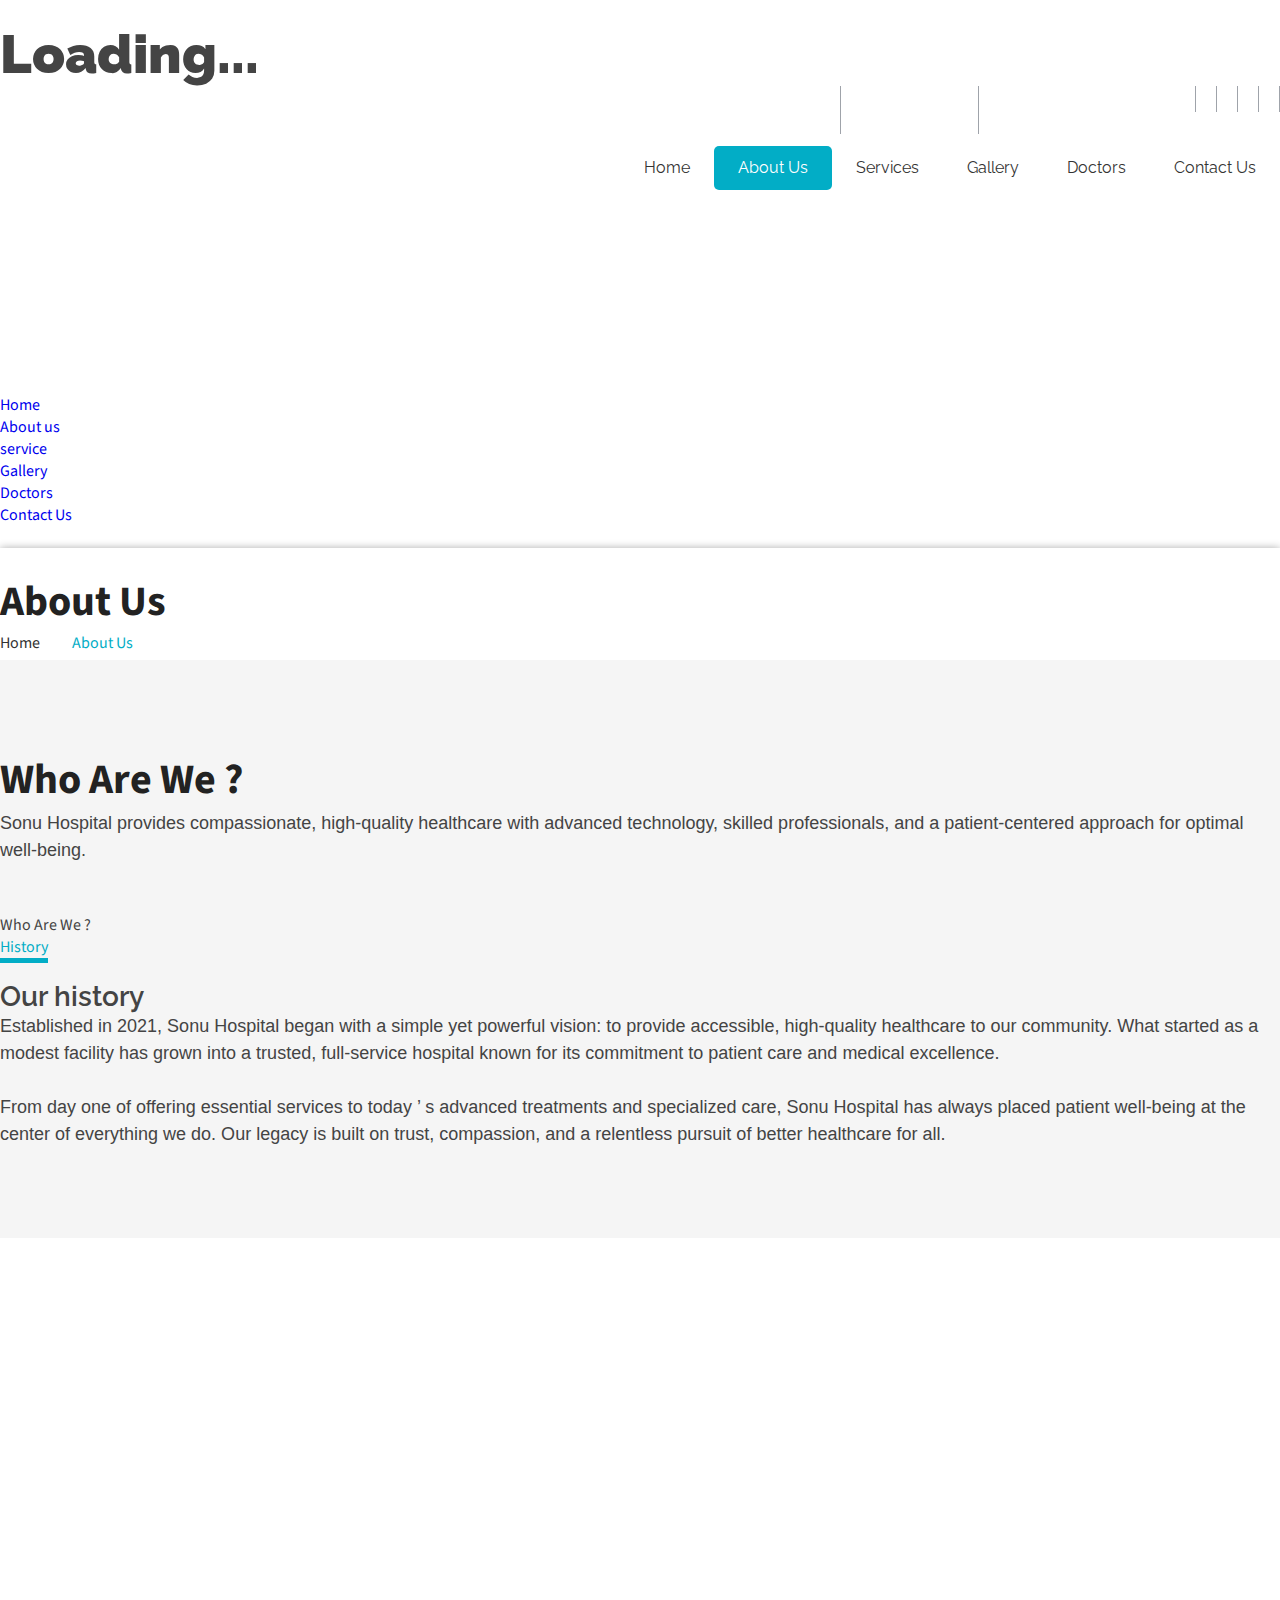
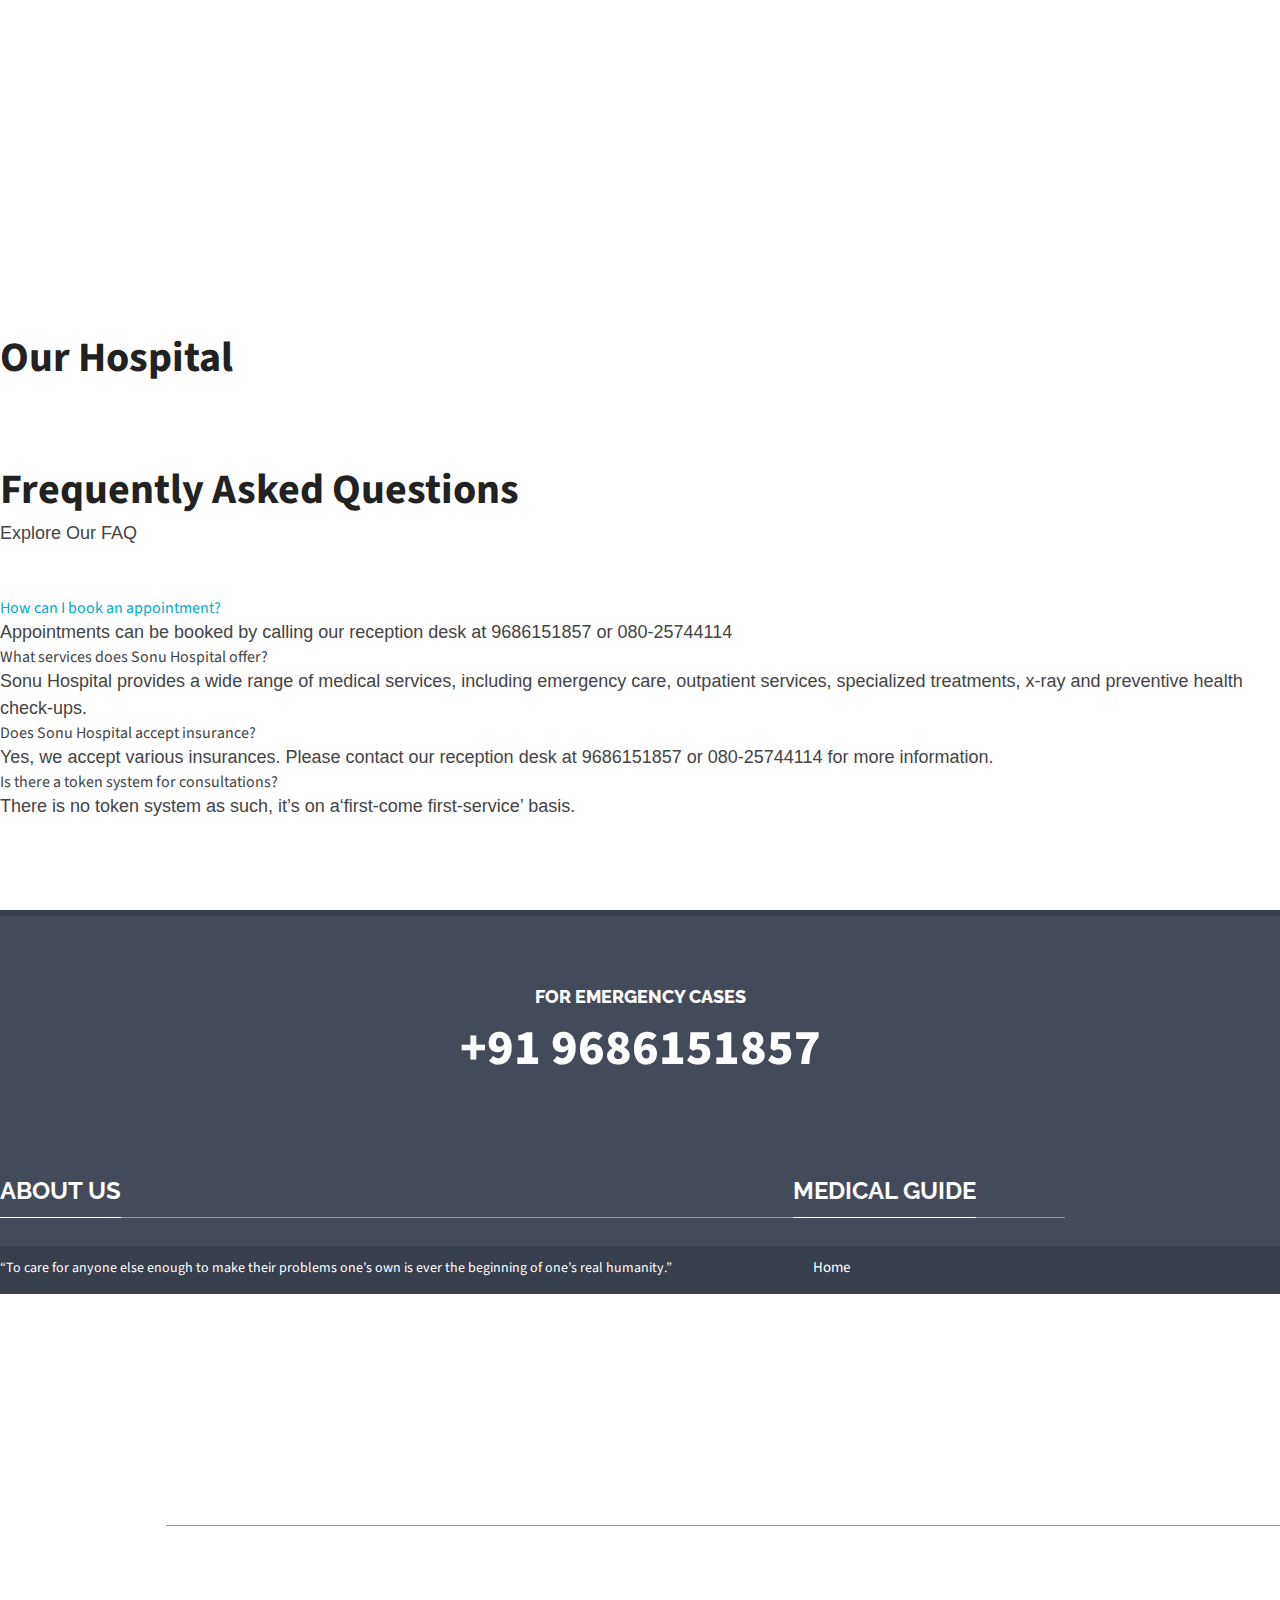
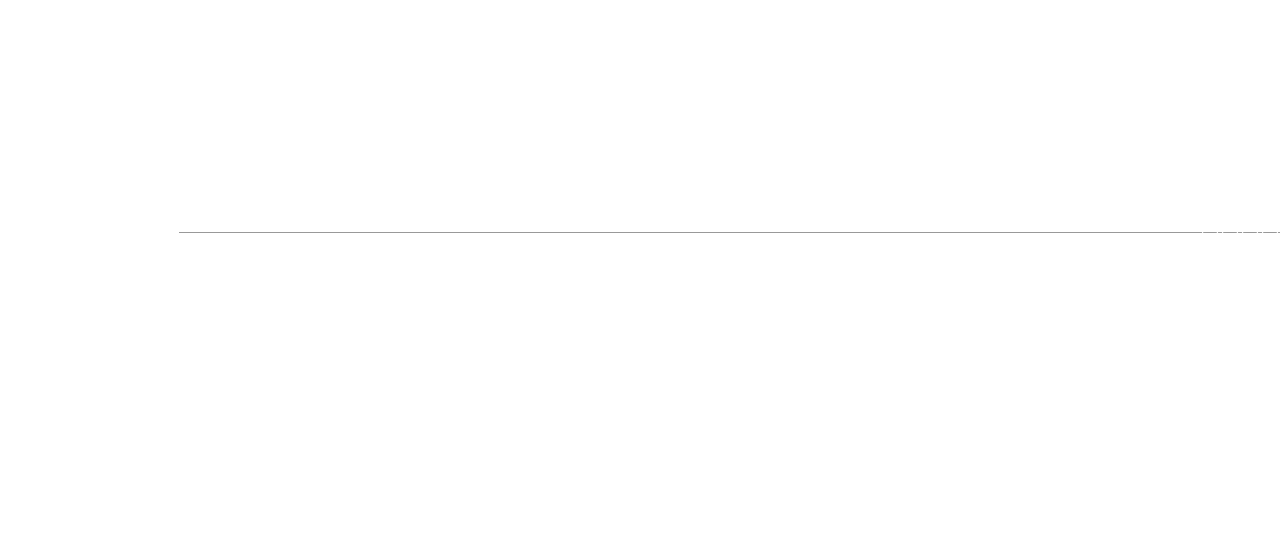
==== commit a7a56089: "Added Code" ====
--- a/about-us.html
+++ b/about-us.html
@@ -567,7 +567,14 @@
 										<ul>
 											<li><a href="https://maps.app.goo.gl/p7etrEEZANdLQCV67"><i
 														class="icon-location"></i> <span>Sonu Hospital, Begur Rd, Hongasandra, Bengaluru, Karnataka 560068</span></a></li>
-											<li><a href="tel:919686151857"><i class="icon-phone4"></i> <span>+91 9686151857</span></a></li>
+														<li style="display: flex; align-items: center;"><i class="icon-phone4"></i>
+															<div class="num" style="display: flex; flex-direction: column;">
+															   <a href="tel:8025744114"><span>080-25744114</span></a> 
+															   <a href="tel:8041154114"><span>080-41154114</span></a>
+															   <a href="tel:9686151857"><span>+91 9686151857</span></a>
+															</div>
+																
+														</li>
 											<li><a href="mailto:sonuhospital8@gmail.com"><i class="icon-dollar"></i>
 													<span>sonuhospital8@gmail.com</span></a></li>
 										</ul>
--- a/css/medical-guide.css
+++ b/css/medical-guide.css
@@ -443,13 +443,19 @@
 }
 
 .services-one .service-sec {
-	margin: 0 0 55px 0;
-	float: left;
+	/* margin: 0 0 55px 0;
+	float: left; */
+	margin: 0px 0 41px 0;
+    
+    display: flex
+;
+    align-items: center;
+    column-gap: 20px;
 }
 
 .services-one .service-sec .icon {
-	width: 96px;
-	height: 96px;
+	width: 50px;
+	height: 50px;
 	float: left;
 	border-radius: 7px;
 	text-align: center;
@@ -475,13 +481,19 @@
 }
 
 .services-two .service-sec {
-	margin: 0 0 45px 0;
-	float: left;
+	/* margin: 0 0 45px 0;
+	float: left; */
+	margin: 0px 0 38px 0;
+    
+    display: flex
+;
+    align-items: center;
+    column-gap: 20px;
 }
 
 .services-two .service-sec .icon {
-	width: 96px;
-	height: 96px;
+	width: 70px;
+	height: 76px;
 	float: left;
 	border-radius: 7px;
 	text-align: center;
--- a/css/default-color.css
+++ b/css/default-color.css
@@ -0,0 +1,119 @@
+
+.header .nav li.item-select{ background: #02ADC6;}
+.header .nav li:hover{   background: #02ADC6;}
+.wtf-menu ul.submenu li:hover {  background: #02ADC6;}
+.tp-caption.grey_heavy_72-light {color:#02ADC6;}
+.tp-caption.icon i { background: #02ADC6;}
+/* .services-one .service-sec .icon{ background:#02ADC6;} */
+.z-tabs.silver > ul > li.z-active > a {	  border-bottom: solid 5px #02ADC6;	  color: #02ADC6;}
+.z-tabs.horizontal .detail a:hover {    background-color: #02ADC6;}
+.meet-specialists .detail h6 {    color: #02ADC6;}
+.meet-specialists .detail a:hover {    color: #02ADC6;}
+.latest-news .post .detail a:hover {    color: #02ADC6;}
+.patients-testi .testi-sec span.name{ color:#02ADC6;}
+.owl-theme .owl-controls .owl-page.active span,
+.owl-theme .owl-controls.clickable .owl-page:hover span{	background:#02ADC6;}
+.main-footer .tweets .text a:hover {    color: #02ADC6;}
+.main-footer .newsletter .form input[type=submit]:hover{ background: #02ADC6;}
+.cd-top{ background-color: #02ADC6; }
+.header2 .nav li.item-select { background: #02ADC6 url(../images/navi-plus.png) no-repeat 50% 32%;}
+.header2 .nav li.item-select:hover { background: #02ADC6 url(../images/navi-plus.png) no-repeat 50% 32%; }
+.header2 .nav li:hover{  background: #464C5B url(../images/navi-plus.png) no-repeat 50% 32%; border-radius: 0; padding:46px 0 32px 0;}
+.tp-bullets.preview4 .bullet.selected { background: #02ADC6 !important;}
+/* .services-two .service-sec .icon{ background:#02ADC6;} */
+.services-three .serv-sec{background: #02ADC6;}
+.services-three .serv-sec.serv-sec2{ background: #02ADC6;}
+.services-three .serv-sec.serv-sec3{background: #02ADC6;}
+.welcome-two .welcome-detail ul li{ color: #02ADC6;}
+.footer-light .emergency i{ color:#02ADC9; }
+.footer-light .main-footer .title h5{   color: #02ADC6; border-bottom: solid 1px #02ADC6; }
+.footer-light .main-footer .tweets .text a{ color:#02ADC6;}
+.footer-light .main-footer .tweets .icon{ color:#02ADC6;}
+.footer-light .main-footer .get-touch ul li a:hover span{color:#02ADC6; }
+
+
+/** banner three **/
+.main-banner-three{ background: rgba(2, 173, 198, 0.69);  }
+/** Fancybox overlay **/
+.fancybox-overlay {	background: rgba(2, 173, 198, 0.84);}
+/** Team Social icons **/
+.cbp-caption-activeWrap {	background-color: rgba(2, 173, 198, 0.81);}
+
+.appointment-form .form input[type=submit]:hover{ background: #02ADC6;}
+.services-five .service-sec .icon{ background:#02ADC6;box-shadow: 0 0 0 3px #02ADC6;}
+.sub-banner .detail ul li:last-child a{ color:#02ADC6;}
+.sub-banner .detail ul li a:hover{ color:#02ADC6;}
+.why-choose li.open .link { color: #02ADC6;}
+.why-choose li.open i { color: #02ADC6 !important; }
+#services-slide .owl-controls .owl-page.active span{ background:#02ADC6 ;}
+.welcome-three .welcome-detail ul li i{  color: #02ADC6; }
+.member-detail .team-detail .name h6{ color:#02ADC6;}
+.year { color:#02ADC6;}
+.main-appointment-form .appointment-form{   background: #02ADC6;}
+.main-appointment-form .appoint-icon {  background-color: #02ADC6; }
+.contact-us .leave-msg .form input[type=submit]:hover { background: #02ADC6;}
+.contact-us .give-msg input[type=submit]:hover{  background: #02ADC6;}
+.departments .depart-sec a:hover{ background: #02ADC6;}
+.investigation .investigation-sec .title{ background:#02ADC6;}
+.cbp-l-filters-list .cbp-filter-item.cbp-filter-item-active {	color: #02ADC6;	border-bottom: solid 5px #02ADC6;}
+.cbp-l-filters-list .cbp-filter-item:hover {  border-bottom: solid 5px #02ADC6;}
+.main-gallery .layer i{ background:#02B4D6;}
+.main-gallery .gallery-sec .detail h6{ color:#02ADC6;}
+.main-gallery .gallery-sec .detail{ border-bottom: solid 4px #02ADC6; }
+.main-gallery a.gallery-sec:hover .detail{ background:#02ADC6;}
+.main-gallery .paging a:hover{   background: #02ADC6;  border: solid 1px #02ADC6;}
+.main-gallery .paging a.selected{   background: #02ADC6;  border: solid 1px #02ADC6;}
+.news-posts .comment-box .detail a:hover {    background: #02ADC6;}
+.news-posts .leave-reply .form input[type=submit]:hover{  background: #02ADC6;}
+.news-posts .categories ul li a:hover{  color: #02ADC6;}
+.news-posts .recent-posts .post-sec a.title:hover{color:#02ADC6;}
+.news-posts .news-sec .detail a.read-more:hover{background-color: #02ADC6;}
+.news-masonary .news-sec a:hover{color: #02ADC6; }
+.text-posts .post-sec a.title:hover{ color:#02ADC6;}
+.text-posts .post-sec p a{ color:#02ADC6;}
+.text-posts .post-sec ul li a:hover i{ color:#02ADC6;}
+.text-posts .post-sec ul li a:hover span{ color:#02ADC6;}
+.text-posts .next-pre a:hover{ color:#02ADC6;}
+.patient-family .how-treat a:hover{ background: #02ADC6;}
+.procedures-links span.title {  background: #02ADC6; }
+.procedures .procedure-text ul li{color: #02ADC6;}
+.procedures .about-cancer-center span.name{  color: #02ADC6;}
+#procedures-faq.accordion li.open .link {  background-color: #02ADC6; }
+.research .research-detail li i{  color:#02ADC6; }
+.services-content .serv-sec .detail h5{ color:#02ADC6; }
+.product-thumb label{ background:#02ADC6;}
+.product-description h3 a{color:#02ADC6;}
+.product-description .product-cart-btn:hover, .product-description .product-detail-btn:hover{color:#02ADC6;}
+.ui-widget-header {  background: #02ADC6;}
+.top-products .top-products-detail a{color: #02ADC6;}
+.ratings.big i{color: #02ADC6;}
+.product-detail-slider .rslides_tabs li.rslides_here a{background:#02ADC6}
+a#add-review-btn:hover{background-color: #02ADC6;}
+.resp-vtabs li.resp-tab-active {color:#02ADC6;}
+.product-detail-description .btn-medium:hover{ background:#02ADC6;}
+.pricing-table-footer a{background-color: #02ADC6; }
+.all-team-members .detail h6{ color:#02ADC6; }
+.all-team-members .detail a:hover{color: #02ADC6;}
+.cbp-l-caption-text a:hover{  color:#02ADC6;}
+.main-footer .useful-links ul li a:hover{ color:#02ADC6;}
+.main-footer .get-touch ul li a:hover span{color:#02ADC6;}
+#accordion2 .time-table{ background: #02ADC6 url(../images/time-icon-bg.png) no-repeat;}
+.top-bar .get-touch li:last-child a:hover{   color: #2b96cc;}
+.meet-specialists .gallery-sec .layer { background-color:rgba(2, 173, 198, 0.84);}
+.member-detail .gallery-sec .layer { background-color: rgba(2, 173, 198, 0.81);}
+.meet-specialists .gallery-sec a:hover { color: #02ADC6;}
+.footer-light .main-footer .newsletter .form input[type=submit]:hover{ background: #02ADC6;}
+.why-choose li i {color: #02ADC6;}
+#page .header a{	background-color:#02ADC6 !important;}
+.mm-menu {  background: #02ADC6 !important;}
+ul.z-tabs-nav.z-tabs-mobile.z-state-closed { background-color: #02ADC6 !Important;}
+ul.z-tabs-mobile li:first-child { background-color: #02ADC6 !important;}
+.header2.sticky .nav li.item-select { background: #02ADC6;}
+
+
+
+.shop-cart .cart-pro-detail .cancel i{color: #02ADC6;}
+.cash-decide .cart-total .total-sec a{background: #02ADC6;}
+
+
+.shop-cart .cart-update-sec a:hover{ background: #02ADC6; }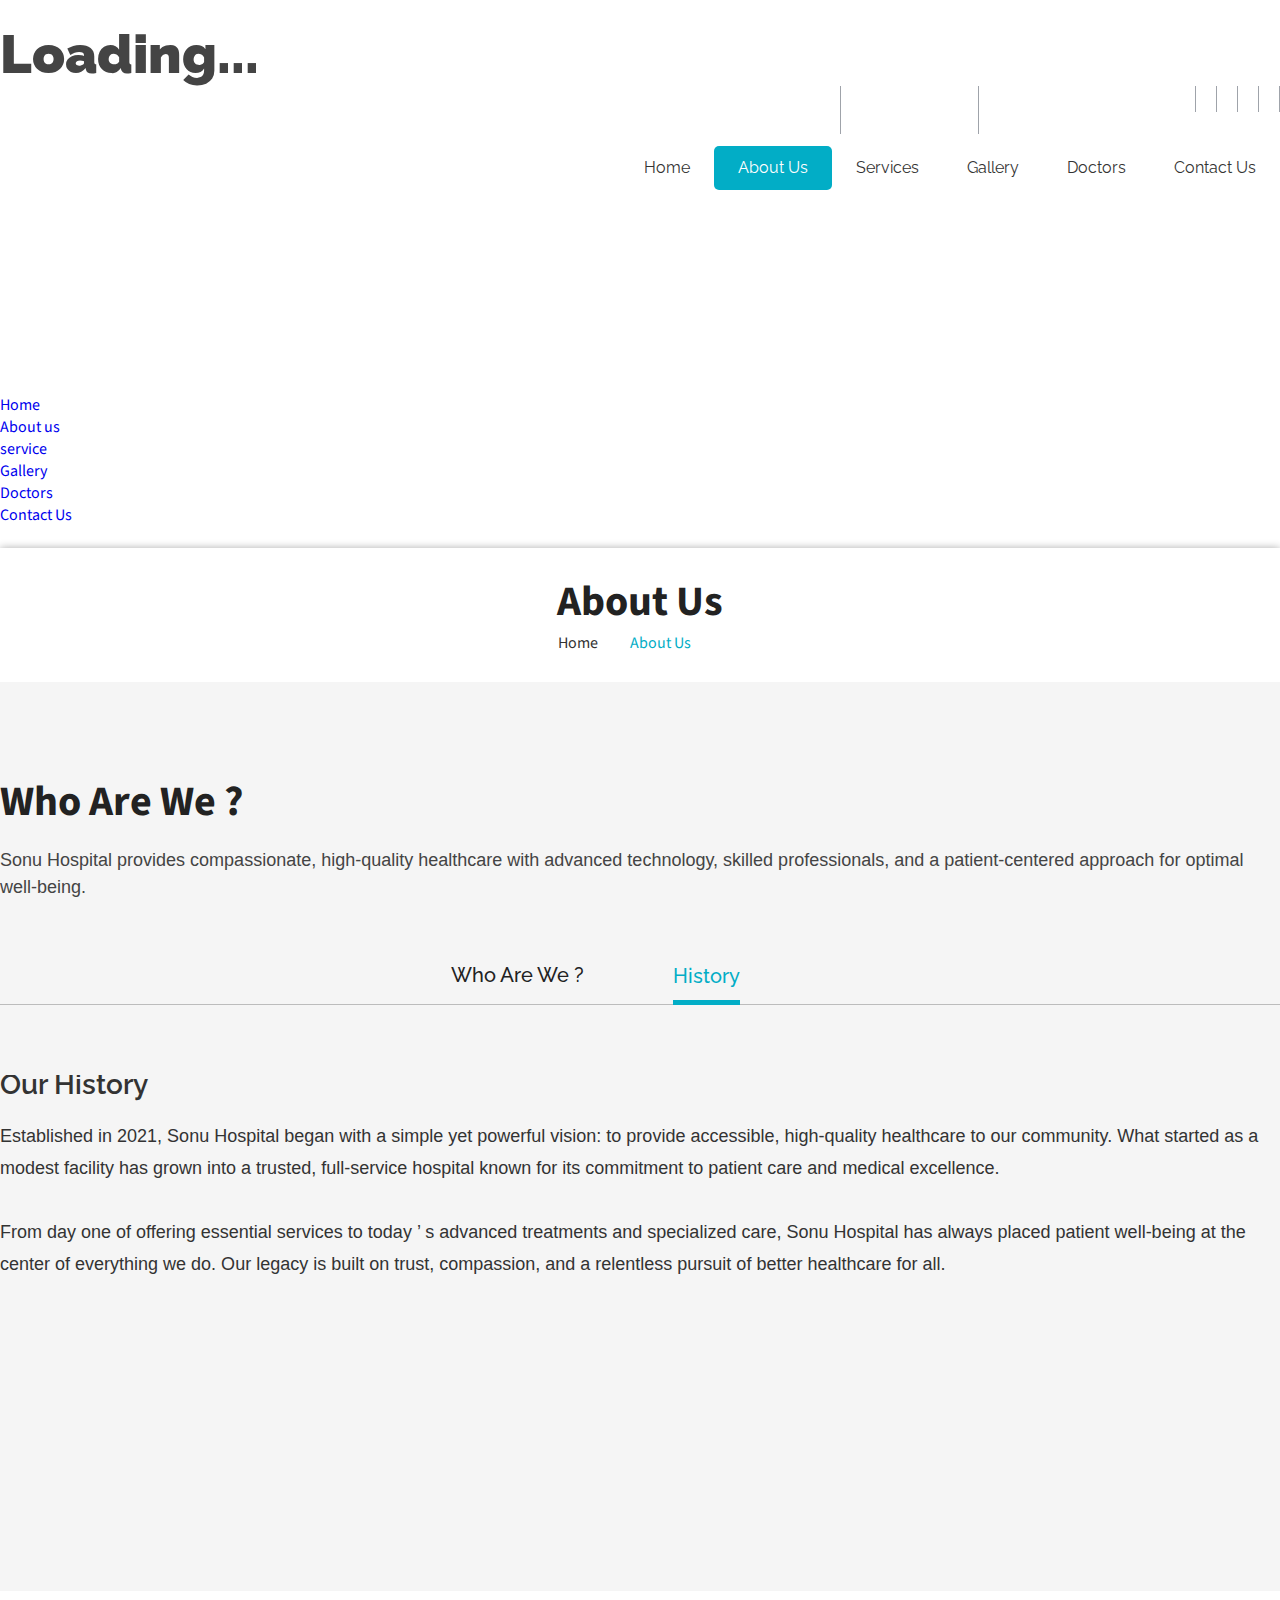
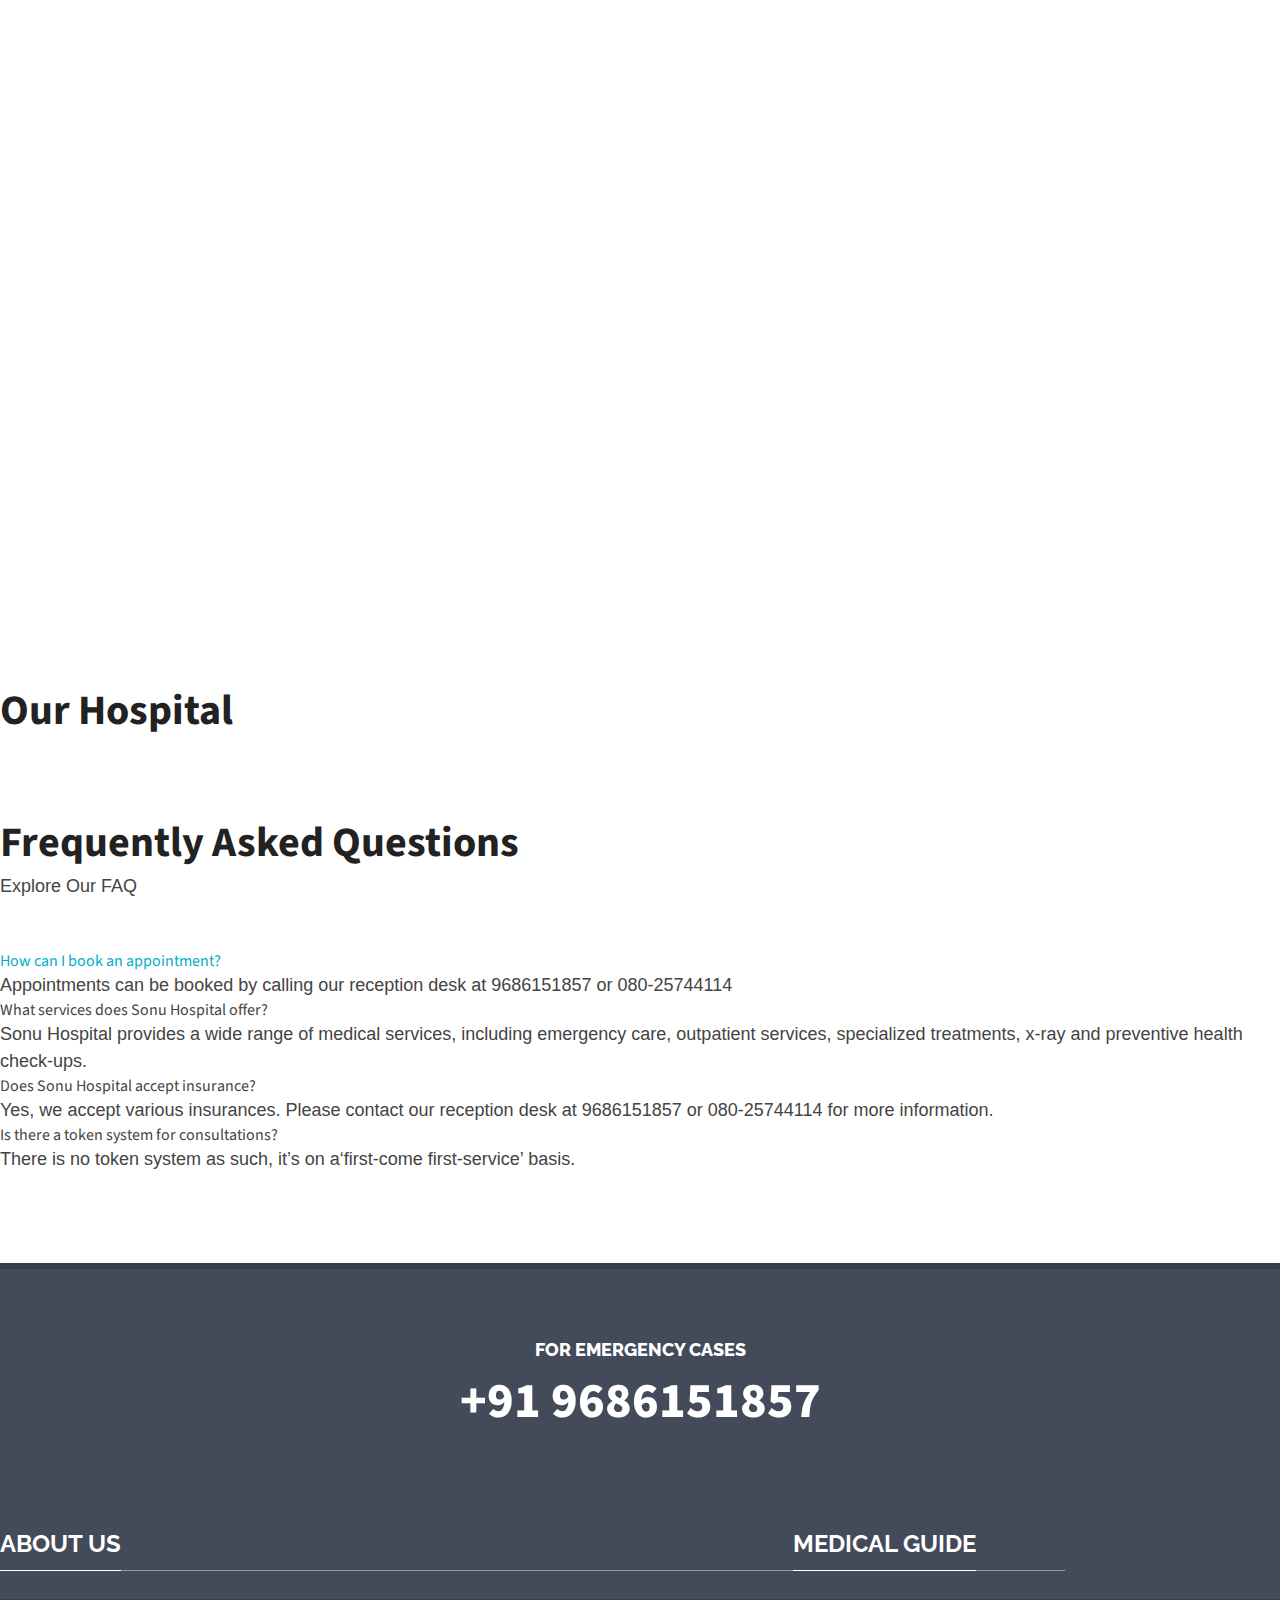
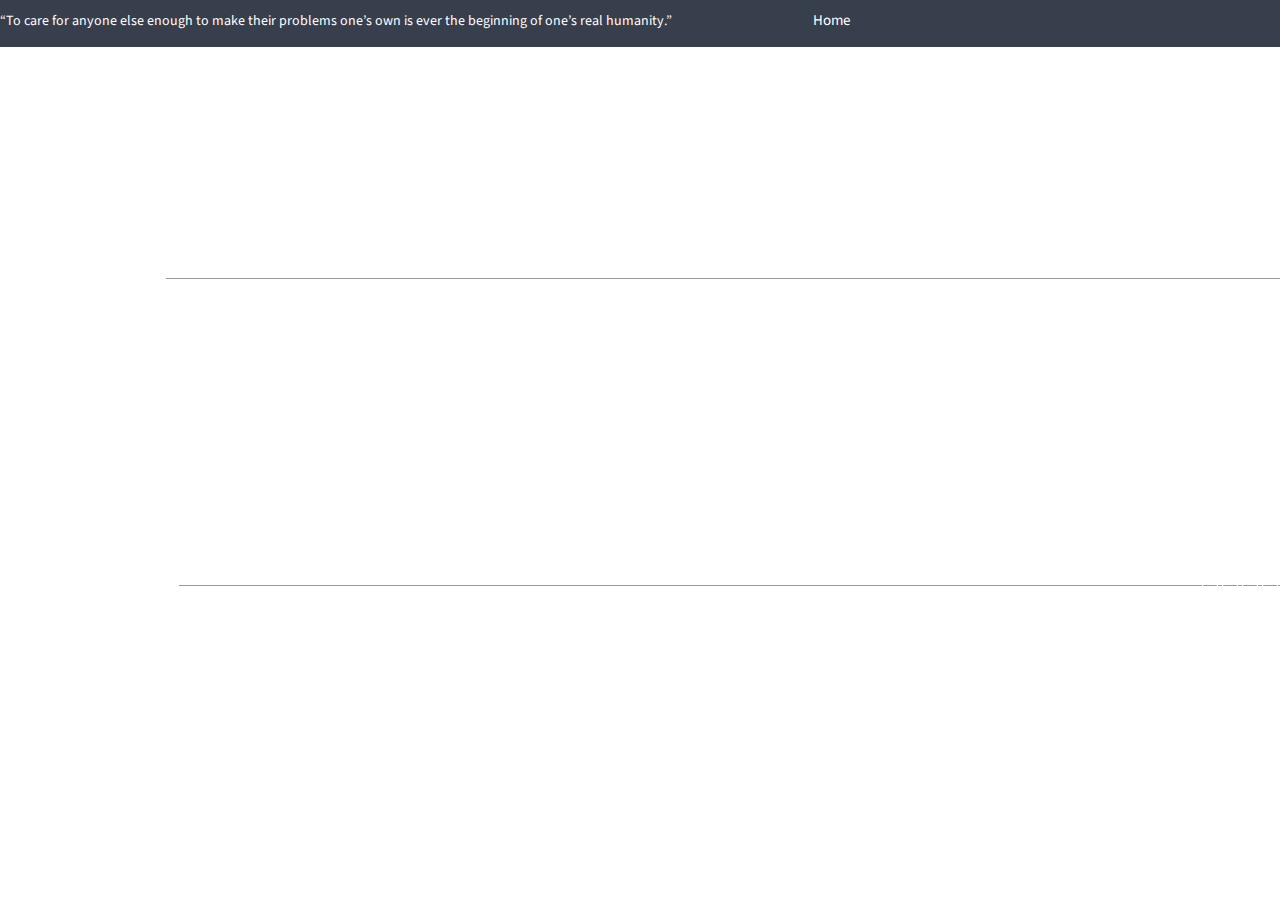
==== commit f6c8fcca: "Added Code" ====
--- a/about-us.html
+++ b/about-us.html
@@ -210,7 +210,10 @@
 					<div class="row">
 						<div class="col-md-12">
 
-							<div class="paging">
+							<div class="paging" style="text-align: center;
+                            display: flex;
+                            flex-direction: column;
+                            align-items: center;">
 								<h2>About Us</h2>
 								<ul>
 									<li><a href="index.html">Home</a></li>
@@ -240,9 +243,9 @@
 
 					<div class="row">
 						<div class="col-md-12">
-							<div class="main-title">
+							<div class="main-title text-center">
 								<h2 class="cabin-bold">Who Are We ?</h2>
-								<p class="cabin-regular">Sonu Hospital provides compassionate, high-quality healthcare with advanced technology, skilled professionals, and a patient-centered approach for optimal well-being.</p>
+								<p class="cabin-regular" style="margin-top: 15px;">Sonu Hospital provides compassionate, high-quality healthcare with advanced technology, skilled professionals, and a patient-centered approach for optimal well-being.</p>
 							</div>
 						</div>
 					</div>
@@ -281,7 +284,7 @@
 										<div class="col-md-6">
 
 											<div class="detail">
-												<h4 class=""><span class="cabin-bold">Who Are We ?</span></h4>
+												<h4 class=" text-center"><span class="cabin-bold">Who Are We ?</span></h4>
 												<p class="cabin-regular">
 													Sonu Hospital is a full-service healthcare institution dedicated to
 													offering expert medical care across a wide range of specialties.
@@ -319,7 +322,7 @@
 										<div class="col-md-6">
 
 											<div class="detail">
-												<h4> <span class="cabin-bold">Our history</span></h4>
+												<h4 class=" text-center"> <span class="cabin-bold">Our History</span></h4>
 												<p class="cabin-regular">Established in 2021, Sonu Hospital began with a
 													simple yet
 													powerful vision: to provide accessible, high-quality healthcare to
@@ -376,7 +379,7 @@
 						<div class="col-md-6">
 							<div class="row">
 								<div class="col-md-12">
-									<div class="main-title">
+									<div class="main-title text-center">
 										<h2 class="cabin-bold">Our Hospital</h2>
 
 									</div>
@@ -403,7 +406,7 @@
 							<div class="why-choose-us">
 								<div class="row">
 									<div class="col-md-12">
-										<div class="main-title">
+										<div class="main-title text-center">
 											<h2 class="cabin-bold">Frequently Asked Questions</h2>
 											<p>Explore Our FAQ
 											<p>
--- a/css/tabs.css
+++ b/css/tabs.css
@@ -0,0 +1,1718 @@
+/**************************************************************************
+*	@name		    Zozo UI Tabs
+*	@descripton	    Create awesome tabbed content area
+*	@version	    6.5
+*   @Licenses: 	    http://codecanyon.net/licenses/
+*   @requires       jQuery v1.7 or later
+*	@copyright      Copyright (c) 2013 Zozo UI
+*   @author         Zozo UI
+*   
+***************************************************************************/
+@import url(http://fonts.googleapis.com/css?family=Open+Sans:300,400,600,700,800);
+@import url(http://fonts.googleapis.com/css?family=Lato:100,300,400,700,900,100italic,300italic,400italic,700italic,900italic);
+article, aside, figcaption, figure, footer, header, hgroup, nav, section {
+	display: block;
+}
+.z-tabs, .z-tabs > ul, .z-tabs > ul > li, .z-tabs > ul > li > a, .z-tabs > .z-container, .z-tabs > .z-container > .z-content, .z-tabs > .z-container > .z-content > .z-content-inner {
+	-moz-box-sizing: content-box;
+	-webkit-box-sizing: content-box;
+	box-sizing: content-box;
+}
+.z-tabs, .z-tabs:before, .z-tabs:after {
+	-moz-box-sizing: content-box;
+	-webkit-box-sizing: content-box;
+	box-sizing: content-box;
+}
+.z-tabs, .z-tabs > ul, .z-tabs > ul > li, .z-tabs > ul > li > a {
+	position: relative;
+	margin: 0;
+	padding: 0;
+	border: 0;
+	outline: 0;
+	display: block;
+	outline: 0 none;
+	text-decoration: none;
+	list-style: none;
+	list-style-type: none;
+}
+.z-tabs > .z-container > .z-content::after, .z-tabs > .z-container > .z-content > .z-content-inner::after {
+	content: ".";
+	display: block;
+	height: 0;
+	clear: both;
+	visibility: hidden;
+}
+.z-tabs > .z-container > .z-content, .z-tabs > .z-container > .z-content > .z-content-inner {
+	zoom: 1;
+}
+.z-tabs {
+	clear: both;
+	color: #333;
+	font: 14px/20px "Helvetica Neue", Helvetica, Arial, sans-serif;
+}
+.z-tabs > ul > li > a {
+	color: #111;
+	line-height: 18px;
+	font-weight: inherit;
+	font-size: 12px;
+	padding: 13px 24px;
+	background: none;
+	cursor: pointer;
+}
+.z-tabs > ul > li.z-active > a {
+	cursor: default;
+}
+ul.z-tabs-nav.z-tabs-desktop.z-hide-menu {
+  border-bottom: solid 1px #bcbcbc;
+  float: left;
+  width: 100%;
+ 
+}
+ul.z-tabs-nav.z-tabs-desktop{
+  border-bottom: solid 1px #bcbcbc;
+  float: left;
+  width: 100%;
+   margin:0 0 70px 0;
+   display: flex;
+   justify-content: center;
+}
+
+.z-tabs > .z-container {
+	padding: 0;
+	margin: 0;
+
+	
+	position: relative;
+	overflow: hidden;
+}
+.z-tabs > .z-container > .z-content {
+	position: absolute;
+	width: 100%;
+	height: 100%;
+	overflow: hidden;
+	padding: 0;
+	z-index: 7;
+	display: none;
+}
+.z-tabs > .z-container > .z-content.z-active {
+	z-index: 8;
+}
+.z-tabs > .z-container > .z-content > .z-content-inner {
+
+	height: auto;
+}
+.z-tabs.mini > ul > li > a {
+	font-size: 11px;
+	padding: 7px 16px;
+}
+.z-tabs.small > ul > li > a {
+	font-size: 11px;
+	padding: 10px 16px;
+}
+.z-tabs.medium > ul > li > a {
+	font-size: 20px;
+	font-family: 'Raleway', sans-serif;
+	padding: 15px 0px;
+	font-weight:500;
+}
+.z-tabs.large > ul > li > a {
+	font-size: 13px;
+	padding: 16px 24px;
+}
+.z-tabs.xlarge > ul > li > a {
+	font-size: 14px;
+	padding: 19px 28px;
+}
+.z-tabs.xxlarge > ul > li > a {
+	font-size: 15px;
+	padding: 22px 32px;
+}
+.z-tabs.mini.vertical > ul > li > a {
+	padding: 7px 13px;
+}
+.z-tabs.small.vertical > ul > li > a {
+	padding: 10px 16px;
+}
+.z-tabs.medium.vertical > ul > li > a {
+	padding: 13px 19px;
+}
+.z-tabs.large.vertical > ul > li > a {
+	padding: 16px 22px;
+}
+.z-tabs.xlarge.vertical > ul > li > a {
+	padding: 19px 25px;
+}
+.z-tabs.xxlarge.vertical > ul > li > a {
+	padding: 22px 28px;
+}
+.z-tabs.white.z-bordered > ul > li.z-active > a {
+	color: #D13636;
+}
+.z-tabs.vertical.top-right.white.z-bordered > ul > li.z-active > a {
+	border-right: 3px solid #D13636;
+}
+.z-tabs.vertical.top-left.white.z-bordered > ul > li.z-active > a {
+	border-left: 3px solid #D13636;
+}
+.z-tabs.mini.vertical.top-right.white.z-bordered > ul > li.z-active > a {
+	border-right: 1px solid #D13636;
+}
+.z-tabs.mini.vertical.top-left.white.z-bordered > ul > li.z-active > a {
+	border-left: 1px solid #D13636;
+}
+.z-tabs.small.vertical.top-right.white.z-bordered > ul > li.z-active > a {
+	border-right: 2px solid #D13636;
+}
+.z-tabs.small.vertical.top-left.white.z-bordered > ul > li.z-active > a {
+	border-left: 2px solid #D13636;
+}
+.z-tabs.mini.vertical.top-left.white.z-bordered > ul > li.z-active > a {
+	padding-left: 10px;
+}
+.z-tabs.small.vertical.top-left.white.z-bordered > ul > li.z-active > a {
+	padding-left: 13px;
+}
+.z-tabs.medium.vertical.top-left.white.z-bordered > ul > li.z-active > a {
+	padding-left: 16px;
+}
+.z-tabs.large.vertical.top-left.white.z-bordered > ul > li.z-active > a {
+	padding-left: 19px;
+}
+.z-tabs.xlarge.vertical.top-left.white.z-bordered > ul > li.z-active > a {
+	padding-left: 22px;
+}
+.z-tabs.xxlarge.vertical.top-left.white.z-bordered > ul > li.z-active > a {
+	padding-left: 25px;
+}
+.z-tabs.horizontal.top.white.z-bordered > ul > li.z-active > a {
+	border-top: 3px solid #F44343;
+	margin-top: 0;
+	margin-bottom: 0;
+}
+.z-tabs.mini.horizontal.top.white.z-bordered > ul > li.z-active > a {
+	padding-top: 7px;
+	border-top-width: 1px
+}
+.z-tabs.small.horizontal.top.white.z-bordered > ul > li.z-active > a {
+	padding-top: 9px;
+	border-top-width: 2px
+}
+.z-tabs.medium.horizontal.top.white.z-bordered > ul > li.z-active > a {
+	padding-top: 13px;
+}
+.z-tabs.large.horizontal.top.white.z-bordered > ul > li.z-active > a {
+	padding-top: 14px;
+}
+.z-tabs.xlarge.horizontal.top.white.z-bordered > ul > li.z-active > a {
+	padding-top: 17px;
+}
+.z-tabs.xxlarge.horizontal.top.white.z-bordered > ul > li.z-active > a {
+	padding-top: 20px;
+}
+.z-tabs.horizontal.bottom.white.z-bordered > ul > li.z-active > a {
+	border-bottom: 3px solid #D13636;
+	margin-top: 0;
+	margin-bottom: 0;
+}
+.z-tabs.mini.horizontal.bottom.white.z-bordered > ul > li.z-active > a {
+	padding-bottom: 5px;
+}
+.z-tabs.small.horizontal.bottom.white.z-bordered > ul > li.z-active > a {
+	padding-bottom: 8px;
+}
+.z-tabs.medium.horizontal.bottom.white.z-bordered > ul > li.z-active > a {
+	padding-bottom: 11px;
+}
+.z-tabs.large.horizontal.bottom.white.z-bordered > ul > li.z-active > a {
+	padding-bottom: 14px;
+}
+.z-tabs.xlarge.horizontal.bottom.white.z-bordered > ul > li.z-active > a {
+	padding-bottom: 17px;
+}
+.z-tabs.xxlarge.horizontal.bottom.white.z-bordered > ul > li.z-active > a {
+	padding-bottom: 20px;
+}
+.z-tabs.white.mobile.z-bordered > ul > li.z-active > a {
+	border-bottom: 3px solid #D13636 !important;
+}
+.z-tabs-loading {
+	position: relative;
+	width: 100%;
+	min-height: 120px;
+}
+.z-tabs-loading ul, .z-tabs-loading div {
+	display: none;
+}
+.z-tabs .z-container {
+	position: relative;
+}
+.z-tabs span.z-spinner, .z-tabs-loading .z-spinner {
+	position: absolute;
+	top: 50%;
+	left: 50%;
+	z-index: 1000;
+	text-indent: -999em;
+	width: 55px;
+	height: 55px;
+	margin: -28px 0 0 -50px;
+	padding: 24px;
+	background: rgb(255, 255, 255) url(../img/loading-image.gif) no-repeat 50% 50%;
+}
+.z-tabs.z-rounded span.z-spinner {
+	-webkit-border-radius: 5px;
+	-moz-border-radius: 5px;
+	border-radius: 5px;
+}
+.z-tabs .z-video {
+	position: relative;
+	padding-bottom: 46.25%;
+	padding-bottom: 56.25%;
+	padding-top: 30px;
+	height: 0;
+	overflow: hidden;
+}
+.z-tabs .z-video.z-wide-screen {
+	padding-bottom: 56.25%;
+}
+.z-tabs .z-video.z-four-by-three {
+	padding-bottom: 75%;
+}
+.z-tabs .z-video.z-top-padding {
+	padding-top: 30px;
+}
+.z-tabs .z-video iframe, .z-tabs .z-video object, .z-tabs .z-video embed {
+	position: absolute;
+	top: 0;
+	left: 0;
+	width: 100%;
+	height: 100%;
+	border: none;
+	z-index: 50;
+}
+.z-tabs > ul > li > a i {
+	font-size: 1.125em;
+	display: inline;
+	width: auto;
+	height: auto;
+	line-height: normal;
+	width: 24px;
+	display: inline-block;
+	margin-top: 0.015em;
+}
+.z-tabs > ul.z-tabs-mobile > li > a i {
+	display: none;
+}
+.z-tabs.z-icons-large > ul > li > a i {
+	font-size: 2.25em;
+	display: block;
+	margin: 0 auto;
+	padding-bottom: 0.65em;
+	text-align: center;
+	line-height: 0;
+	margin-top: 0.65em;
+}
+.z-tabs.mini > ul > li > a i, .z-tabs.small > ul > li > a i {
+	font-size: 1.25em;
+}
+.z-tabs.z-icons-large > ul > li > a {
+	text-align: center;
+}
+.z-tabs > ul > li > a > span.z-icon, .z-tabs.z-multiline > ul.z-tabs-nav.z-tabs-desktop > li > a > span.z-icon, .z-tabs.z-multiline > ul.z-tabs-nav.z-tabs-mobile > li > a > span > span.z-icon {
+	width: 20px;
+	display: inline-block;
+	font-size: inherit;
+	font-weight: normal;
+	text-transform: initial;
+	text-align: left;
+}
+.z-tabs.vertical > ul.z-tabs-nav > li > a > span.z-icon, .z-tabs.z-multiline.vertical > ul.z-tabs-nav.z-tabs-desktop > li > a > span.z-icon, .z-tabs.z-multiline.vertical > ul.z-tabs-nav.z-tabs-mobile > li > a > span > span.z-icon {
+	width: 24px;
+}
+.z-tabs.center > ul > li > a, .z-tabs.center.mobile > ul > li > a {
+	text-align: center !important;
+}
+.z-tabs.right > ul > li > a, .z-tabs.right.mobile > ul > li > a {
+	text-align: right !important;
+}
+.z-tabs.left > ul > li > a, .z-tabs.left.mobile > ul > li > a {
+	text-align: left !important;
+}
+.z-tabs.vertical > .z-container > .z-content.z-nopadding > .z-content-inner, .z-tabs.horizontal > .z-container > .z-content.z-nopadding > .z-content-inner, .z-tabs > .z-container > .z-content.z-nopadding > .z-content-inner {
+	padding: 0 !important;
+}
+.clearfix {
+*zoom: 1;
+}
+.clearfix:before, .clearfix:after {
+	display: table;
+	content: "";
+	line-height: 0;
+}
+.clearfix:after {
+	clear: both;
+}
+.z-tabs.vertical > ul {
+	float: left;
+	border-width: 1px 0 1px 1px;
+	min-width: 200px;
+	width: 25%;
+}
+.z-tabs.vertical > ul > li > a {
+	border-width: 0 0 1px 0;
+}
+.z-tabs.vertical > ul > li.z-last > a {
+	border-bottom-width: 0;
+}
+.z-tabs.vertical > ul > li.z-active > a {
+	border-right-width: 0;
+	z-index: 10;
+}
+.z-tabs.vertical > ul > li.z-active.z-first > a {
+	border-bottom-width: 1px;
+}
+.z-tabs.vertical.top-left > ul {
+	margin-left: 0;
+	margin-right: -1px;
+}
+.z-tabs.vertical.top-right > ul {
+	margin-right: 0;
+	margin-left: -1px;
+}
+.ie7 body .z-tabs.vertical.top-left > ul {
+	margin-right: 0;
+}
+.ie7 body .z-tabs.vertical.top-right > ul {
+	margin-left: 0;
+}
+.ie7 body .z-tabs.vertical.top-left > ul > li, .ie7 body .z-tabs.vertical.top-left > ul > li > .z-link, .ie7 body .z-tabs.vertical.top-left > ul {
+	z-index: 10 !important;
+}
+.ie7 body .z-tabs.vertical.top-left > ul > li.z-active > a {
+	border-right: 1px solid #fff !important;
+}
+.z-tabs.vertical.top-right > ul {
+	float: right;
+	border-width: 1px 1px 1px 0;
+}
+.ie7 body .z-tabs.vertical.top-right > ul > li.z-active > a {
+	border-right-width: 0 !important;
+	border-left: 1px solid #fff !important;
+	left: -1px;
+}
+.ie7 body .z-tabs.vertical.top-right > ul > li, .ie7 body .z-tabs.vertical.top-right > ul {
+	z-index: 10 !important;
+}
+.ie7 body .z-tabs.vertical.top-right > .z-container {
+}
+.z-tabs.vertical.z-rounded > .z-container {
+	-webkit-border-radius: 0 6px 6px 0;
+	-moz-border-radius: 0 6px 6px 0;
+	border-radius: 0 6px 6px 0;
+}
+.z-tabs.vertical.z-rounded > ul {
+	-webkit-border-radius: 6px 0 0 6px;
+	-moz-border-radius: 6px 0 0 6px;
+	border-radius: 6px 0 0 6px;
+}
+.z-tabs.vertical.z-rounded > ul > li.z-first, .z-tabs.vertical.z-rounded > ul > li.z-first > a {
+	-webkit-border-radius: 5px 0 0 0;
+	-moz-border-radius: 5px 0 0 0;
+	border-radius: 5px 0 0 0;
+}
+.z-tabs.vertical.z-rounded > ul > li.z-last, .z-tabs.vertical.z-rounded > ul > li.z-last > a {
+	-webkit-border-radius: 0 0 0 5px;
+	-moz-border-radius: 0 0 0 5px;
+	border-radius: 0 0 0 5px;
+}
+.z-tabs.vertical.z-rounded.top-right > ul {
+	-webkit-border-radius: 0 6px 6px 0;
+	-moz-border-radius: 0 6px 6px 0;
+	border-radius: 0 6px 6px 0;
+}
+.z-tabs.vertical.z-rounded.top-right > ul > li.z-first, .z-tabs.vertical.z-rounded.top-right > ul > li.z-first > a {
+	-webkit-border-radius: 0 5px 0 0;
+	-moz-border-radius: 0 5px 0 0;
+	border-radius: 0 5px 0 0;
+}
+.z-tabs.vertical.z-rounded.top-right > ul > li.z-last, .z-tabs.vertical.z-rounded.top-right > ul > li.z-last > a {
+	-webkit-border-radius: 0 0 5px 0;
+	-moz-border-radius: 0 0 5px 0;
+	border-radius: 0 0 5px 0;
+}
+.z-tabs.vertical.z-rounded.top-right > .z-container {
+	-webkit-border-radius: 6px 0 0 6px;
+	-moz-border-radius: 6px 0 0 6px;
+	border-radius: 6px 0 0 6px;
+}
+.z-tabs.vertical.z-shadows > ul, .z-tabs.vertical.z-shadows > .z-container {
+	-webkit-box-shadow: 0 1px 6px rgba(0, 0, 0, 0.125);
+	-moz-box-shadow: 0 1px 6px rgba(0, 0, 0, 0.125);
+	box-shadow: 0 1px 6px rgba(0, 0, 0, 0.125);
+}
+.z-tabs.vertical.z-shadows > ul > li > a {
+	-webkit-box-shadow: 0 1px 3px -3px rgba(0, 0, 0, 0.15);
+	-moz-box-shadow: 0 1px 3px -3px rgba(0, 0, 0, 0.15);
+	box-shadow: 0 1px 3px -3px rgba(0, 0, 0, 0.15);
+}
+
+.z-tabs.horizontal > ul > li.z-active {
+	background: none;
+	z-index: 1;
+}
+.z-tabs.horizontal > ul > li > a {
+	margin-right: -1px;
+	min-height: 1px;
+}
+.z-tabs.top-compact > ul > li > a, .z-tabs.bottom-compact > ul > li > a {
+	padding-left: 0;
+	padding-right: 0;
+}
+.z-tabs.horizontal.top > ul > li.z-active {
+	top: 3px;
+	margin-top: -2px;
+	padding-bottom: 2px;
+}
+.z-tabs.horizontal > ul > li.z-last > a, .z-tabs.horizontal > ul > li.z-last-col > a {
+	margin-right: 0 !important;
+}
+
+.z-tabs.horizontal.top-center > ul.z-tabs-desktop {
+	clear: left;
+	float: left;
+	left: 50%;
+	text-align: center;
+}
+.z-tabs.horizontal.top-center > ul > li {
+	right: 50%;
+}
+.z-tabs.horizontal.top-right > ul {
+	float: right;
+	margin: 0 -1px 0 0;
+}
+.z-tabs.horizontal.top-right > ul > li.z-last {
+	margin-right: 1px;
+}
+.ie7 body .z-tabs.horizontal.top-right > ul > li.z-last {
+	margin-right: -1px;
+}
+.ie7 body .z-tabs.horizontal > .z-container {
+	clear: none;
+	width: 100%;
+}
+.z-tabs.horizontal.bottom > ul > li.z-active {
+	top: -1px;
+	padding-top: 1px;
+	z-index: 9;
+}
+.z-tabs.horizontal.bottom > .z-container {
+	z-index: 7;
+}
+.z-tabs.horizontal.bottom > ul > li > a {
+	top: -1px;
+	border-width: 0 1px 1px 1px;
+}
+.z-tabs.horizontal.bottom-center > ul {
+	float: left;
+	left: 50%;
+	text-align: center;
+}
+.z-tabs.horizontal.bottom-center > ul > li {
+	right: 50%;
+}
+.z-tabs.horizontal.bottom-right > ul {
+	float: right;
+}
+.ie7 .z-tabs.horizontal.top-compact > ul.z-tabs-desktop > li.z-last {
+	margin-right: 0;
+}
+.ie7 .z-tabs.horizontal.bottom-compact > ul.z-tabs-desktop > li.z-last {
+	margin-right: 0;
+}
+.z-tabs.horizontal.responsive > ul > li > a, .z-tabs.horizontal.top-compact > ul > li > a, .z-tabs.horizontal.bottom-compact > ul > li > a, .z-tabs.horizontal.top-center > ul > li > a, .z-tabs.horizontal.bottom-center > ul > li > a {
+	text-align: center;
+}
+.z-tabs.horizontal.top.z-rounded > ul > li.z-first, .z-tabs.horizontal.top.z-rounded > ul > li.z-first > a {
+	-webkit-border-radius: 5px 0 0 0;
+	-moz-border-radius: 5px 0 0 0;
+	border-radius: 5px 0 0 0;
+}
+.z-tabs.horizontal.top.z-rounded > ul > li.z-last, .z-tabs.horizontal.top.z-rounded > ul > li.z-last > a {
+	-webkit-border-radius: 0 5px 0 0;
+	-moz-border-radius: 0 5px 0 0;
+	border-radius: 0 5px 0 0;
+}
+.z-tabs.horizontal.top-left.z-rounded > .z-container {
+	-webkit-border-radius: 0 6px 6px 6px;
+	-moz-border-radius: 0 6px 6px 6px;
+	border-radius: 0 6px 6px 6px;
+}
+.z-tabs.horizontal.top-center.z-rounded > .z-container {
+	-webkit-border-radius: 6px 6px 6px 6px;
+	-moz-border-radius: 6px 6px 6px 6px;
+	border-radius: 6px 6px 6px 6px;
+}
+.z-tabs.horizontal.top-right.z-rounded > .z-container {
+	-webkit-border-radius: 6px 0 6px 6px;
+	-moz-border-radius: 6px 0 6px 6px;
+	border-radius: 6px 0 6px 6px;
+}
+.z-tabs.horizontal.z-rounded.top-compact > .z-container {
+	-webkit-border-radius: 0 0 6px 6px;
+	-moz-border-radius: 0 0 6px 6px;
+	-khtml-border-radius: 0 0 6px 6px;
+	border-radius: 0 0 6px 6px;
+}
+.z-tabs.horizontal.z-rounded.bottom > ul > li.z-first, .z-tabs.horizontal.z-rounded.bottom > ul > li.z-first > a {
+	-webkit-border-radius: 0 0 0 5px;
+	-moz-border-radius: 0 0 0 5px;
+	border-radius: 0 0 0 5px;
+}
+.z-tabs.horizontal.z-rounded.bottom > ul > li.z-last, .z-tabs.horizontal.z-rounded.bottom > ul > li.z-last > a {
+	-webkit-border-radius: 0 0 5px 0;
+	-moz-border-radius: 0 0 5px 0;
+	border-radius: 0 0 5px 0;
+}
+.z-tabs.horizontal.z-rounded.bottom-left > .z-container {
+	-webkit-border-radius: 6px 6px 6px 0;
+	-moz-border-radius: 6px 6px 6px 0;
+	border-radius: 6px 6px 6px 0;
+}
+.z-tabs.horizontal.z-rounded.bottom-center > .z-container {
+	-moz-border-radius: 6px;
+	-webkit-border-radius: 6px;
+	border-radius: 6px;
+}
+.z-tabs.horizontal.z-rounded.bottom-right .z-container {
+	-webkit-border-radius: 6px 6px 0 6px;
+	-moz-border-radius: 6px 6px 0 6px;
+	-khtml-border-radius: 6px 6px 0 6px;
+	border-radius: 6px 6px 0 6px;
+}
+.z-tabs.horizontal.z-rounded.bottom-compact > .z-container {
+	-webkit-border-radius: 6px 6px 0 0;
+	-moz-border-radius: 6px 6px 0 0;
+	-khtml-border-radius: 6px 6px 0 0;
+	border-radius: 6px 6px 0 0;
+}
+.z-tabs.horizontal.responsive.top.z-rounded > .z-container {
+	-webkit-border-radius: 0 0 6px 6px;
+	-moz-border-radius: 0 0 6px 6px;
+	border-radius: 0 0 6px 6px;
+}
+.z-tabs.horizontal.responsive.bottom.z-rounded > .z-container {
+	-webkit-border-radius: 6px 6px 0 0;
+	-moz-border-radius: 6px 6px 0 0;
+	border-radius: 6px 6px 0 0;
+}
+.z-tabs.horizontal.responsive.top.z-rounded > .z-tabs-mobile, .z-tabs.horizontal.responsive.top.z-rounded > .z-tabs-mobile > li {
+	-webkit-border-radius: 6px 6px 0 0;
+	-moz-border-radius: 6px 6px 0 0;
+	border-radius: 6px 6px 0 0;
+}
+.z-tabs.horizontal.responsive.bottom.z-rounded > .z-tabs-mobile, .z-tabs.horizontal.responsive.bottom.z-rounded > .z-tabs-mobile > li {
+	-webkit-border-radius: 0 0 6px 6px;
+	-moz-border-radius: 0 0 6px 6px;
+	border-radius: 0 0 6px 6px;
+}
+
+.z-tabs.black > ul, .z-tabs.black > ul > li > a, .z-tabs.black > .z-container {
+	border-color: #343232;
+	border-style: solid;
+}
+.z-tabs.black > ul > li > a {
+	color: white;
+	background: #333333;
+	background: -webkit-gradient(linear, 0% 0%, 0% 100%, from(#333333), to(#555555));
+	background: -webkit-linear-gradient(top, #333333, #555555);
+	background: -moz-linear-gradient(top, #333333, #555555);
+	background: -ms-linear-gradient(top, #333333, #555555);
+	background: -o-linear-gradient(top, #333333, #555555);
+filter: progid:DXImageTransform.Microsoft.gradient( startColorstr='#333333', endColorstr='#555555', GradientType=0 );
+}
+.z-tabs.black > ul > li > a {
+	color: white;
+	-shadow: 0 -1px 0 rgba(0, 0, 0, .5);
+}
+.z-tabs.black > ul > li > a:hover {
+	background: #353434;
+}
+.z-tabs.black > ul > li.z-active > a {
+	background: #fff;
+	color: #3E3E3E;
+	text-shadow: none;
+	box-shadow: none;
+	filter: none;
+}
+.z-tabs.black2 {
+	color: #F7F7F7;
+	text-shadow: none;
+}
+.z-tabs.black2 > .z-container {
+	background: #222;
+}
+.z-tabs.black2 > ul, .z-tabs.black2 > ul > li > a, .z-tabs.black2 > .z-container {
+	border-color: #191919;
+	border-style: solid;
+}
+.z-tabs.black2 > ul > li > a {
+	color: #F7F7F7;
+	background: #454545;
+	background: -webkit-gradient(linear, 0% 0%, 0% 100%, from(#303030), to(#262626));
+	background: -webkit-linear-gradient(top, #303030, #262626);
+	background: -moz-linear-gradient(top, #303030, #262626);
+	background: -ms-linear-gradient(top, #303030, #262626);
+	background: -o-linear-gradient(top, #303030, #262626);
+filter: progid:DXImageTransform.Microsoft.gradient( startColorstr='#303030', endColorstr='#262626', GradientType=0 );
+}
+.z-tabs.black2 > ul > li a {
+	color: #F7F7F7;
+	text-shadow: 0 -1px 0 rgba(0, 0, 0, .5);
+}
+.z-tabs.black2 > ul > li.z-active > a {
+	text-shadow: 0 -1px 0 rgba(0, 0, 0, .5);
+}
+.z-tabs.black2 > ul > li > a:hover {
+	background: #353434;
+}
+.z-tabs.black2 > ul > li.z-active > a {
+	background: #222;
+	color: #dadada;
+	text-shadow: none;
+	box-shadow: none;
+	filter: none;
+}
+.z-tabs.blue > ul, .z-tabs.blue > ul > li > a, .z-tabs.blue > .z-container {
+	border-color: #0487BD;
+	border-style: solid;
+}
+.z-tabs.blue > ul > li > a {
+	background: #1abde7;
+	background: -moz-linear-gradient(top, #1abde7 0%, #1c9dd1 100%);
+	background: -webkit-gradient(linear, left top, left bottom, color-stop(0%, #1abde7), color-stop(100%, #1c9dd1));
+	background: -webkit-linear-gradient(top, #1abde7 0%, #1c9dd1 100%);
+	background: -o-linear-gradient(top, #1abde7 0%, #1c9dd1 100%);
+	background: -ms-linear-gradient(top, #1abde7 0%, #1c9dd1 100%);
+	background: linear-gradient(to bottom, #1abde7 0%, #1c9dd1 100%);
+filter: progid:DXImageTransform.Microsoft.gradient( startColorstr='#1abde7', endColorstr='#1c9dd1', GradientType=0 );
+}
+.z-tabs.blue > ul > li a {
+	color: white;
+	text-shadow: 1px 1px 1px rgba(0, 0, 0, .5);
+}
+.z-tabs.blue > ul > li.z-active > a {
+	text-shadow: 0 1px 1px white;
+	color: Black
+}
+.z-tabs.blue > ul > li > a:hover {
+	background: #21ADDF;
+}
+.z-tabs.blue > ul > li.z-active > a {
+	background: #fff;
+	color: #000F4D;
+	text-shadow: 0 1px rgba(78, 78, 78, 0.1);
+	filter: none;
+}
+.z-tabs.crystal > ul, .z-tabs.crystal > ul > li > a, .z-tabs.crystal > .z-container {
+	border-color: #ddd;
+	border-color: #b4b4b4;
+	border-style: solid;
+}
+.z-tabs.crystal > ul > li > a {
+	background: rgb(255,255,255);
+	background: -moz-linear-gradient(top, rgba(255,255,255,1) 0%, rgba(243,243,243,1) 50%, rgba(237,237,237,1) 51%, rgba(255,255,255,1) 100%);
+	background: -webkit-gradient(linear, left top, left bottom, color-stop(0%, rgba(255,255,255,1)), color-stop(50%, rgba(243,243,243,1)), color-stop(51%, rgba(237,237,237,1)), color-stop(100%, rgba(255,255,255,1)));
+	background: -webkit-linear-gradient(top, rgba(255,255,255,1) 0%, rgba(243,243,243,1) 50%, rgba(237,237,237,1) 51%, rgba(255,255,255,1) 100%);
+	background: -o-linear-gradient(top, rgba(255,255,255,1) 0%, rgba(243,243,243,1) 50%, rgba(237,237,237,1) 51%, rgba(255,255,255,1) 100%);
+	background: -ms-linear-gradient(top, rgba(255,255,255,1) 0%, rgba(243,243,243,1) 50%, rgba(237,237,237,1) 51%, rgba(255,255,255,1) 100%);
+	background: linear-gradient(to bottom, rgba(255,255,255,1) 0%, rgba(243,243,243,1) 50%, rgba(237,237,237,1) 51%, rgba(255,255,255,1) 100%);
+filter: progid:DXImageTransform.Microsoft.gradient( startColorstr='#ffffff', endColorstr='#ffffff', GradientType=0 );
+}
+.z-tabs.crystal > ul > li > a:hover {
+filter: progid:DXImageTransform.Microsoft.gradient( startColorstr='#ffffff', endColorstr='#f2f2f2', GradientType=0 );
+	background: whiteSmoke;
+	background: -moz-linear-gradient(top, #ffffff 0%, #ececec 50%, #e0e0e0 50%, #f2f2f2 100%);
+	background: -webkit-gradient(linear, left top, left bottom, color-stop(0%, #ffffff), color-stop(50%, #ececec), color-stop(50%, #e0e0e0), color-stop(100%, #f2f2f2));
+	background: -webkit-linear-gradient(top, #ffffff 0%, #ececec 50%, #e0e0e0 50%, #f2f2f2 100%);
+	background: -o-linear-gradient(top, #ffffff 0%, #ececec 50%, #e0e0e0 50%, #f2f2f2 100%);
+	background: -ms-linear-gradient(top, #ffffff 0%, #ececec 50%, #e0e0e0 50%, #f2f2f2 100%);
+	background: linear-gradient(to bottom, #ffffff 0%, #ececec 50%, #e0e0e0 50%, #f2f2f2 100%);
+}
+.z-tabs.crystal > ul > li.z-active > a {
+	background: #fff;
+	text-shadow: 0 1px 1px white;
+	color: Black;
+	filter: none;
+}
+.z-tabs.deepblue > ul, .z-tabs.deepblue > ul > li > a, .z-tabs.deepblue > .z-container {
+	border-color: #1E69DE;
+	border-style: solid;
+}
+.z-tabs.deepblue > ul > li > a {
+	background: #479fed;
+	background: -moz-linear-gradient(top, #479fed 0%, #54a3ee 50%, #3690f0 51%, #1e69de 100%);
+	background: -webkit-gradient(linear, left top, left bottom, color-stop(0%, #479fed), color-stop(50%, #54a3ee), color-stop(51%, #3690f0), color-stop(100%, #1e69de));
+	background: -webkit-linear-gradient(top, #479fed 0%, #54a3ee 50%, #3690f0 51%, #1e69de 100%);
+	background: -o-linear-gradient(top, #479fed 0%, #54a3ee 50%, #3690f0 51%, #1e69de 100%);
+	background: -ms-linear-gradient(top, #479fed 0%, #54a3ee 50%, #3690f0 51%, #1e69de 100%);
+	background: linear-gradient(to bottom, #479fed 0%, #54a3ee 50%, #3690f0 51%, #1e69de 100%);
+filter: progid:DXImageTransform.Microsoft.gradient( startColorstr='#479fed', endColorstr='#1e69de', GradientType=0 );
+}
+.z-tabs.deepblue > ul > li > a {
+	color: white;
+	text-shadow: 1px 1px 1px rgba(0, 0, 0, .5);
+}
+.z-tabs.deepblue > ul > li.z-active > a {
+	text-shadow: 0 1px 1px white;
+	color: Black
+}
+.z-tabs.deepblue > ul > li > a:hover {
+	background: #238dea;
+	background: -moz-linear-gradient(top, #238dea 0%, #54a3ee 50%, #3690f0 51%, #065cdd 100%);
+	background: -webkit-gradient(linear, left top, left bottom, color-stop(0%, #238dea), color-stop(50%, #54a3ee), color-stop(51%, #3690f0), color-stop(100%, #065cdd));
+	background: -webkit-linear-gradient(top, #238dea 0%, #54a3ee 50%, #3690f0 51%, #065cdd 100%);
+	background: -o-linear-gradient(top, #238dea 0%, #54a3ee 50%, #3690f0 51%, #065cdd 100%);
+	background: -ms-linear-gradient(top, #238dea 0%, #54a3ee 50%, #3690f0 51%, #065cdd 100%);
+	background: linear-gradient(to bottom, #238dea 0%, #54a3ee 50%, #3690f0 51%, #065cdd 100%);
+filter: progid:DXImageTransform.Microsoft.gradient( startColorstr='#238dea', endColorstr='#065cdd', GradientType=0 );
+}
+.z-tabs.deepblue > ul > li.z-active > a {
+	background: #fff;
+	color: #000F4D;
+	text-shadow: 0 1px rgba(78, 78, 78, 0.1);
+	filter: none;
+}
+.z-tabs.gray > ul, .z-tabs.gray > ul > li > a, .z-tabs.gray > .z-container {
+	border-color: #B3B3B3;
+	border-style: solid;
+}
+.z-tabs.gray > ul > li > a {
+	background: whiteSmoke;
+	background: -moz-linear-gradient(top, #dbdbdb 0%, #f2f2f2 100%);
+	background: -webkit-gradient(linear, left top, left bottom, color-stop(0%, #dbdbdb), color-stop(100%, #f2f2f2));
+	background: -webkit-linear-gradient(top, #dbdbdb 0%, #f2f2f2 100%);
+	background: -o-linear-gradient(top, #dbdbdb 0%, #f2f2f2 100%);
+	background: -ms-linear-gradient(top, #dbdbdb 0%, #f2f2f2 100%);
+	background: linear-gradient(to bottom, #dbdbdb 0%, #f2f2f2 100%);
+filter: progid:DXImageTransform.Microsoft.gradient( startColorstr='#dbdbdb', endColorstr='#f2f2f2', GradientType=0 );
+}
+.z-tabs.gray > ul > li > a:hover {
+	background: #e8e8e8;
+	background: -moz-linear-gradient(top, #e8e8e8 0%, #f7f7f7 100%);
+	background: -webkit-gradient(linear, left top, left bottom, color-stop(0%, #e8e8e8), color-stop(100%, #f7f7f7));
+	background: -webkit-linear-gradient(top, #e8e8e8 0%, #f7f7f7 100%);
+	background: -o-linear-gradient(top, #e8e8e8 0%, #f7f7f7 100%);
+	background: -ms-linear-gradient(top, #e8e8e8 0%, #f7f7f7 100%);
+	background: linear-gradient(to bottom, #e8e8e8 0%, #f7f7f7 100%);
+filter: progid:DXImageTransform.Microsoft.gradient( startColorstr='#e8e8e8', endColorstr='#f7f7f7', GradientType=0 );
+}
+.z-tabs.gray > ul > li.z-active > a {
+	background: #fff;
+	-webkit-box-shadow: none;
+	-moz-box-shadow: none;
+	box-shadow: none;
+	text-shadow: 0 1px 1px white;
+	filter: none;
+}
+.z-tabs.green > ul, .z-tabs.green > ul > li > a, .z-tabs.green > .z-container {
+	border-color: #336c2b;
+	border-style: solid;
+}
+.z-tabs.green > ul > li > a {
+	color: white;
+	background: #5fae53;
+	background: -webkit-gradient(linear, 0% 0%, 0% 100%, from(#5fae53), to(#3b7c33));
+	background: -webkit-linear-gradient(top, #5fae53, #3b7c33);
+	background: -moz-linear-gradient(top, #5fae53, #3b7c33);
+	background: -ms-linear-gradient(top, #5fae53, #3b7c33);
+	background: -o-linear-gradient(top, #5fae53, #3b7c33);
+}
+.z-tabs.green > ul > li > a {
+	color: white;
+	text-shadow: 0 1px 0 #387031;
+}
+.z-tabs.green > ul > li.z-active > a {
+	text-shadow: 0 1px 1px white;
+	color: Black
+}
+.z-tabs.green > ul > li > a:hover {
+	background: #3b7c33;
+}
+.z-tabs.green > ul > li.z-active > a {
+	background: #fff;
+	color: #2C3F0A;
+	text-shadow: none;
+	box-shadow: none;
+	filter: none;
+}
+.z-tabs.orange > ul, .z-tabs.orange > ul > li > a, .z-tabs.orange > .z-container {
+	border-color: #D64817;
+	border-style: solid;
+}
+.z-tabs.orange > ul > li > a {
+	background: #F2825B;
+	background: -moz-linear-gradient(top, #F2825B 0%, #E55B2B 50%, #F07146 100%);
+	background: -webkit-gradient(linear, left top, left bottom, color-stop(0%, #F2825B), color-stop(50%, #E55B2B), color-stop(100%, #F07146));
+	background: -webkit-linear-gradient(top, #F2825B 0%, #E55B2B 50%, #F07146 100%);
+	background: -o-linear-gradient(top, #F2825B 0%, #E55B2B 50%, #F07146 100%);
+	background: -ms-linear-gradient(top, #F2825B 0%, #E55B2B 50%, #F07146 100%);
+	background: linear-gradient(to bottom, #F2825B 0%, #E55B2B 50%, #F07146 100%);
+filter: progid:DXImageTransform.Microsoft.gradient( startColorstr='#f2825b', endColorstr='#f07146', GradientType=0 );
+}
+.z-tabs.orange > ul > li > a:hover {
+	background: #F2825B;
+	background: -moz-linear-gradient(top, #F2825B 0%, #E55B2B 50%, #F07146 100%);
+	background: -webkit-gradient(linear, left top, left bottom, color-stop(0%, #F2825B), color-stop(50%, #E55B2B), color-stop(100%, #F07146));
+	background: -webkit-linear-gradient(top, #F2825B 0%, #E55B2B 50%, #F07146 100%);
+	background: -o-linear-gradient(top, #F2825B 0%, #E55B2B 50%, #F07146 100%);
+	background: -ms-linear-gradient(top, #F2825B 0%, #E55B2B 50%, #F07146 100%);
+	background: linear-gradient(to bottom, #F2825B 0%, #E55B2B 50%, #F07146 100%);
+filter: progid:DXImageTransform.Microsoft.gradient( startColorstr='#f2825b', endColorstr='#f07146', GradientType=0 );
+}
+.z-tabs.orange > ul > li.z-active > a {
+	background: #fff;
+	text-shadow: 0 1px 1px white;
+	color: Black;
+	filter: none;
+}
+.z-tabs.orange > ul > li > a {
+	color: white;
+	text-shadow: 0 1px #5E1902;
+}
+.z-tabs.orange > ul > li.z-active > a {
+	color: black;
+	text-shadow: 0 1px white;
+}
+.z-tabs.red > ul, .z-tabs.red > ul > li > a, .z-tabs.red > .z-container {
+	border-color: #951100;
+	border-style: solid;
+}
+.z-tabs.red > ul > li > a {
+	color: #fff;
+	text-shadow: 0px -1px 1px rgba(0, 0, 0, 0.8);
+	background: #d84a38;
+	background: -moz-linear-gradient(top, #dd4b39 0%, #d14836 100%);
+	background: -webkit-gradient(linear, left top, left bottom, color-stop(0%, #dd4b39), color-stop(100%, #d14836));
+	background: -webkit-linear-gradient(top, #dd4b39 0%, #d14836 100%);
+	background: -o-linear-gradient(top, #dd4b39 0%, #d14836 100%);
+	background: -ms-linear-gradient(top, #dd4b39 0%, #d14836 100%);
+	background: linear-gradient(to bottom, #dd4b39 0%, #d14836 100%);
+filter: progid:DXImageTransform.Microsoft.gradient( startColorstr='#dd4b39', endColorstr='#d14836', GradientType=0 );
+}
+.z-tabs.red > ul > li > a:hover {
+	background: #d34332;
+	background: -moz-linear-gradient(top, #dd4b39 0%, #c53727 100%);
+	background: -webkit-gradient(linear, left top, left bottom, color-stop(0%, #dd4b39), color-stop(100%, #c53727));
+	background: -webkit-linear-gradient(top, #dd4b39 0%, #c53727 100%);
+	background: -o-linear-gradient(top, #dd4b39 0%, #c53727 100%);
+	background: -ms-linear-gradient(top, #dd4b39 0%, #c53727 100%);
+	background: linear-gradient(to bottom, #dd4b39 0%, #c53727 100%);
+filter: progid:DXImageTransform.Microsoft.gradient( startColorstr='#dd4b39', endColorstr='#c53727', GradientType=0 );
+}
+.z-tabs.red > ul > li.z-active > a {
+	background: white;
+	color: #951100;
+	text-shadow: none;
+	filter: none;
+}
+.z-tabs.red > ul > li > a {
+	color: white;
+	text-shadow: 0 -1px 0 rgba(0, 0, 0, .5);
+}
+.z-tabs.red > ul > li.z-active > a {
+	text-shadow: 0 1px 1px white;
+	color: Black
+}
+
+.z-tabs.white > ul, .z-tabs.white > ul > li > a, .z-tabs.white > .z-container {
+	border-color: #CECECE;
+	border-style: solid;
+}
+
+.z-tabs.white > ul > li > a {
+	background: #fff;
+	color: #333;
+	text-shadow: 0 1px #f5f5f5;
+}
+.z-tabs.white > ul > li.z-active > a {
+	text-shadow: 0 1px 1px white;
+	color: #333;
+}
+.z-tabs.white.mobile > ul > li.z-active > a {
+	font-weight: bold;
+}
+.z-tabs.underlined, .z-tabs.underlined > ul, .z-tabs.underlined > ul > li, .z-tabs.underlined > ul > li.z-first, .z-tabs.underlined > ul > li.z-last, .z-tabs.underlined > ul > li.z-first.z-active, .z-tabs.underlined > ul > li.z-last.z-active, .z-tabs.underlined > ul > li.z-active, .z-tabs.underlined > ul > li:hover, .z-tabs.underlined > ul > li > a.z-link, .z-tabs.underlined > ul > li > a:hover, .z-tabs.underlined > .z-container {
+	border-width: 0;
+	-moz-border-radius: 0 !important;
+	-webkit-border-radius: 0 !important;
+	border-radius: 0 !important;
+	-moz-box-shadow: none !important;
+	-webkit-box-shadow: none !important;
+	box-shadow: none !important;
+	background: none;
+	filter: none;
+}
+.z-tabs.underlined > ul > li {
+	top: 0;
+	padding: 0;
+}
+.z-tabs.underlined.horizontal > ul > li.z-active {
+	top: 0;
+	margin-top: 0;
+	padding-bottom: 0;
+	padding-top: 0;
+}
+.z-tabs.underlined.horizontal > ul > li > a {
+	top: 0;
+	text-shadow: 0 1px 1px white;
+	color: #333;
+	opacity: 0.80;
+	filter: none;
+	margin-left: 16px;
+}
+.z-tabs.underlined.horizontal.top-compact > ul.z-tabs-nav.z-tabs-desktop > li, .z-tabs.underlined.horizontal.top-compact > ul.z-tabs-nav.z-tabs-desktop > li.z-active, .z-tabs.underlined.horizontal.top-compact > ul.z-tabs-nav.z-tabs-desktop > li:hover, .z-tabs.underlined.horizontal.top-left > ul.z-tabs-nav > li.z-first > a, .z-tabs.underlined.horizontal.bottom-left > ul.z-tabs-nav > li.z-first > a {
+	margin-left: 0;
+}
+.z-tabs.underlined.horizontal.top-right > ul.z-tabs-nav > li.z-last > a, .z-tabs.underlined.horizontal.bottom-right > ul.z-tabs-nav > li.z-last > a {
+	margin-right: 0;
+}
+.z-tabs.underlined.horizontal > .z-container > .z-content > .z-content-inner {
+	padding: 1.4em 0;
+}
+.z-tabs.underlined.horizontal.top > ul > li > a:hover, .z-tabs.underlined.horizontal.top> ul > li.z-active > a {
+	font-weight: normal;
+	margin-bottom: 0;
+	border-width: 0 0 3px 0;
+	opacity: 1;
+}
+.z-tabs.underlined.horizontal.top > .z-container {
+	border-width: 1px 0 0 0;
+}
+.z-tabs.underlined.horizontal.bottom > .z-container {
+	border-width: 0 0 1px 0;
+}
+.z-tabs.underlined.horizontal.bottom > ul > li > a {
+	margin-top: 3px;
+}
+.z-tabs.underlined.horizontal.bottom > ul > li > a:hover, .z-tabs.underlined.horizontal.bottom > ul > li.z-active > a {
+	font-weight: normal;
+	margin-bottom: 0;
+	border-width: 3px 0 0 0;
+	margin-top: 0;
+}
+.z-tabs.underlined.vertical > ul {
+	border-width: 0;
+}
+.z-tabs.underlined.vertical > .z-container > .z-content > .z-content-inner {
+	padding: 0 2em;
+}
+.z-tabs.vertical.underlined > ul > li > a {
+	filter: none;
+	background: transparent;
+	margin: 0;
+	text-shadow: 0 1px 1px white;
+	color: #333;
+	margin-left: 3px;
+}
+.z-tabs.vertical.underlined.top-left > ul {
+	border-width: 0 1px 0 0;
+}
+.z-tabs.vertical.underlined.top-right > ul {
+	border-width: 0 0 0 1px;
+}
+.z-tabs.vertical.underlined > ul.z-tabs-nav > li.z-active > a, .z-tabs.vertical.underlined > ul.z-tabs-nav > li > a:hover {
+	font-weight: normal;
+	margin-bottom: 0;
+	border-width: 0;
+	background: #FAFAFA;
+}
+.z-tabs.vertical.underlined.top-left > ul.z-tabs-nav > li.z-active > a, .z-tabs.vertical.underlined.top-left > ul.z-tabs-nav > li > a:hover {
+	border-width: 0 3px 0 0;
+}
+.z-tabs.vertical.underlined.top-right > ul.z-tabs-nav > li.z-active > a, .z-tabs.vertical.underlined.top-right > ul.z-tabs-nav > li > a:hover {
+	border-width: 0 0 0 3px;
+	margin-left: 0;
+}
+.ie7 body .z-tabs.underlined.vertical.top-right > ul.z-tabs-nav > li.z-active {
+	border-right-width: 0 !important;
+	border-left: 3px solid #444 !important;
+	left: -1px;
+}
+.ie7 body .z-tabs.underlined.vertical.top-left > ul.z-tabs-nav > li.z-active {
+	border-right: 3px solid #444 !important;
+}
+.z-tabs.underlined.horizontal.mini > ul.z-tabs-nav > li > a.z-link {
+	padding: 6px 6px;
+}
+.z-tabs.underlined.horizontal.small > ul.z-tabs-nav > li > a.z-link {
+	padding: 8px 8px;
+}
+.z-tabs.underlined.horizontal.medium > ul.z-tabs-nav > li > a.z-link {
+	padding: 10px 10px;
+}
+.z-tabs.underlined.horizontal.large > ul.z-tabs-nav > li > a.z-link {
+	padding: 10px 12px;
+}
+.z-tabs.underlined.horizontal.xlarge > ul.z-tabs-nav > li > a.z-link {
+	padding: 12px 14px;
+}
+.z-tabs.underlined.horizontal.xxlarge > ul.z-tabs-nav > li > a.z-link {
+	padding: 14px 16px;
+}
+.z-tabs.underlined.horizontal.mini > ul.z-tabs-nav > li:hover, .z-tabs.underlined.horizontal.mini > ul.z-tabs-nav > li.z-active, .z-tabs.underlined.horizontal.small > ul.z-tabs-nav > li:hover, .z-tabs.underlined.horizontal.small > ul.z-tabs-nav > li.z-active {
+	border-bottom-width: 2px;
+}
+.z-tabs.underlined > .z-container, .z-tabs.underlined > ul.z-tabs-nav, .z-tabs.underlined > ul.z-tabs-nav > li > a {
+	border-color: #e6e6e6;
+}
+.z-tabs.underlined.red > ul.z-tabs-nav > li.z-active > a, .z-tabs.underlined.red > ul.z-tabs-nav > li > a:hover {
+	border-color: #DD4B39;
+}
+.z-tabs.underlined.blue > ul.z-tabs-nav > li.z-active > a, .z-tabs.underlined.blue > ul.z-tabs-nav > li > a:hover {
+	border-color: #00B0D8;
+}
+.z-tabs.underlined.deepblue > ul.z-tabs-nav > li.z-active > a, .z-tabs.underlined.deepblue > ul.z-tabs-nav > li:hover {
+	border-color: #1E69DE;
+}
+.z-tabs.underlined.orange > ul.z-tabs-nav > li.z-active > a, .z-tabs.underlined.orange > ul.z-tabs-nav > li > a:hover {
+	border-color: #FD9C00;
+}
+.z-tabs.underlined.green > ul.z-tabs-nav > li.z-active > a, .z-tabs.underlined.green > ul.z-tabs-nav > li > a:hover {
+	border-color: #093;
+}
+.z-tabs.underlined.white > ul.z-tabs-nav > li.z-active > a, .z-tabs.underlined.white > ul.z-tabs-nav > li > a:hover {
+	border-color: #D8D8D8;
+}
+.z-tabs.underlined.crystal > ul.z-tabs-nav > li.z-active > a, .z-tabs.underlined.crystal > ul.z-tabs-nav > li > a:hover {
+	border-color: #999;
+}
+.z-tabs.underlined.silver > ul.z-tabs-nav > li.z-active > a, .z-tabs.underlined.silver > ul.z-tabs-nav > li > a:hover {
+	border-color: #777;
+}
+.z-tabs.underlined.gray > ul.z-tabs-nav > li.z-active > a, .z-tabs.underlined.gray > ul.z-tabs-nav > li > a:hover {
+	border-color: #333;
+}
+.z-tabs.underlined.black > ul.z-tabs-nav > li.z-active > a, .z-tabs.underlined.black > ul.z-tabs-nav > li > a:hover {
+	border-color: black;
+}
+.z-tabs.underlined.mobile > ul.z-tabs-mobile, .z-tabs.underlined.mobile > ul.z-tabs-desktop {
+	border-width: 0;
+	margin-top: 0;
+}
+.z-tabs.mobile.underlined> .z-container > .z-content > .z-content-inner {
+	padding: 0;
+}
+.z-tabs.mobile.underlined > .z-container {
+	border-width: 0;
+	margin-top: 0;
+	margin-bottom: 0;
+}
+.z-tabs.underlined.mobile > ul.z-tabs-mobile.z-state-closed {
+	border-width: 0;
+}
+.z-tabs.underlined.mobile.vertical > .z-container > .z-content .z-content-inner {
+	padding: 2em;
+}
+.z-tabs.underlined.mobile > ul.z-tabs-nav > li > a {
+	text-transform: uppercase;
+	text-shadow: 0 1px 0 rgba(255, 255, 255, 0.5);
+}
+.z-tabs.underlined.mobile > ul.z-tabs-desktop > li > a {
+	-moz-transition: background-color 200ms ease-out, color 200ms ease-out, text-shadow 200ms ease-out;
+	-o-transition: background-color 200ms ease-out, color 200ms ease-out, text-shadow 200ms ease-out;
+	-webkit-transition: background-color 200ms ease-out, color 200ms ease-out, text-shadow 200ms ease-out;
+	-ms-transition: background-color 200ms ease-out, color 200ms ease-out, text-shadow 200ms ease-out;
+	transition: background-color 200ms ease-out, color 200ms ease-out, text-shadow 200ms ease-out;
+}
+.z-tabs.underlined.mobile > ul.z-tabs-nav > li > a {
+	border-color: #E6E6E6;
+	background: #fff;
+	border-width: 0 0 1px 0 !important;
+	opacity: 1;
+	border-style: dotted;
+}
+.z-tabs.underlined.mobile.hover > ul.z-tabs-desktop > li.z-active > a, .z-tabs.underlined.mobile.hover > ul.z-tabs-desktop > li:hover > a {
+	background: #FAFAFA;
+	color: #333;
+	text-shadow: 1px 0px 1px rgba(175, 175, 175, 0.25);
+}
+.z-tabs.underlined.mobile.m-red > ul.z-tabs-desktop > li.z-active > a, .z-tabs.underlined.mobile.hover.m-red > ul.z-tabs-desktop > li:hover > a {
+	color: #DD4B39;
+}
+.z-tabs.underlined.mobile.m-blue > ul.z-tabs-desktop > li.z-active > a, .z-tabs.underlined.mobile.hover.m-blue > ul.z-tabs-desktop > li > a:hover {
+	color: #00B0D8;
+}
+.z-tabs.underlined.mobile.m-deepblue > ul.z-tabs-desktop > li.z-active > a, .z-tabs.underlined.mobile.hover.m-deepblue > ul.z-tabs-desktop > li:hover > a {
+	color: #1E69DE;
+}
+.z-tabs.underlined.mobile.m-orange > ul.z-tabs-desktop > li.z-active > a, .z-tabs.underlined.mobile.hover.m-orange > ul.z-tabs-desktop > li:hover > a {
+	color: #FD9C00;
+}
+.z-tabs.underlined.mobile.m-green > ul.z-tabs-desktop > li.z-active > a, .z-tabs.underlined.mobile.hover.m-green > ul.z-tabs-desktop > li:hover > a {
+	color: #093;
+}
+.z-tabs.z-multiline.white > ul > li.z-active, .z-tabs.z-multiline.white > ul > li:hover {
+	opacity: 1;
+}
+.z-tabs.z-multiline > ul > li > a {
+	line-height: 18px;
+	display: block;
+	text-transform: uppercase;
+	letter-spacing: 1px;
+}
+.z-tabs.z-multiline > ul.z-tabs-desktop > li > a.z-link > span, .z-tabs.z-multiline > ul.z-tabs-mobile > li > a.z-link > span > span {
+	display: block;
+	font-size: .9em;
+	font-weight: normal;
+	text-transform: none;
+	line-height: 1.65em;
+	opacity: 1;
+	margin-top: 0.05em;
+	letter-spacing: 0px;
+}
+.z-tabs.z-multiline > ul.z-tabs-desktop > li > a > span.z-icon, .z-tabs.z-multiline > ul.z-tabs-mobile > li > a > span > span.z-icon {
+	line-height: 1em;
+}
+.z-tabs.clean.horizontal > ul > li.z-active {
+	top: 0;
+	margin-top: 0;
+	padding-top: 0;
+	margin-bottom: 0;
+	padding-bottom: 0;
+}
+.z-tabs.clean > ul > li.z-active > a {
+	font-weight: bold;
+}
+.z-tabs.clean.white.z-bordered > ul > li.z-active > a {
+	color: inherit;
+}
+.z-tabs.clean > .z-container {
+	border-width: 0;
+	background: none;
+}
+.z-tabs.clean.horizontal > .z-container > .z-content > .z-content-inner {
+	padding: 24px 0;
+}
+.z-tabs.clean.horizontal.top > ul > li > a {
+	border-bottom-width: 1px;
+}
+.z-tabs.clean.horizontal.bottom > ul > li > a {
+	border-top-width: 1px;
+}
+.z-tabs.clean.z-shadows > ul > li.z-active > a {
+	-webkit-box-shadow: inset 0px 0px 1.143em 0px rgba(0, 0, 0, 0.13);
+	-moz-box-shadow: inset 0px 0px 1.143em 0px rgba(0, 0, 0, 0.13);
+	box-shadow: inset 0px 0px 1.143em 0px rgba(0, 0, 0, 0.13);
+	background: #F3F3F3;
+}
+.z-tabs.clean.z-shadows.black2 > ul > li.z-active > a {
+	-webkit-box-shadow: inset 0px 0px 14px 0px rgba(0, 0, 0, 0.35);
+	-moz-box-shadow: inset 0px 0px 14px 0px rgba(0, 0, 0, 0.35);
+	box-shadow: inset 0px 0px 14px 0px rgba(0, 0, 0, 0.35);
+	background: #242424;
+}
+.z-tabs.clean.vertical.z-shadows > ul, .z-tabs.clean.z-shadows > .z-container {
+	-moz-box-shadow: none;
+	-webkit-box-shadow: none;
+	box-shadow: none;
+}
+.z-tabs.clean.z-rounded.top > ul > li.z-first > a, .z-tabs.clean.z-rounded.bottom > ul > li.z-first > a {
+	-webkit-border-radius: 5px 0 0 5px;
+	-moz-border-radius: 5px 0 0 5px;
+	border-radius: 5px 0 0 5px;
+}
+.z-tabs.clean.top.z-rounded > ul > li.z-last > a, .z-tabs.clean.bottom.z-rounded > ul > li.z-last > a {
+	-webkit-border-radius: 0 5px 5px 0;
+	-moz-border-radius: 0 5px 5px 0;
+	border-radius: 0 5px 5px 0;
+}
+.z-tabs.clean.horizontal.top.z-rounded > ul > li.z-last-row.z-first-col > a {
+	-webkit-border-radius: 0 0 0 5px;
+	-moz-border-radius: 0 0 0 5px;
+	border-radius: 0 0 0 5px;
+}
+.z-tabs.clean.responsive.horizontal.top.z-rounded > ul > li.z-last-row.z-last-col > a {
+	-webkit-border-radius: 0 0 5px 0;
+	-moz-border-radius: 0 0 5px 0;
+	border-radius: 0 0 5px 0;
+}
+.z-tabs.clean.vertical > ul.z-tabs-desktop {
+	border-width: 1px 1px 1px 1px;
+}
+.z-tabs.clean.vertical > ul > li.z-active {
+	z-index: 7;
+}
+.z-tabs.clean.vertical > .z-container > .z-content > .z-content-inner {
+	padding: 0 2em;
+}
+.z-tabs.clean.vertical.z-rounded > ul.z-tabs-desktop {
+	-webkit-border-radius: 6px;
+	-moz-border-radius: 6px;
+	border-radius: 6px;
+}
+.z-tabs.clean.vertical.mobile.z-rounded > ul.z-tabs-desktop {
+	-webkit-border-radius: 0;
+	-moz-border-radius: 0;
+	border-radius: 0;
+}
+.z-tabs.clean.vertical.z-rounded > ul.z-tabs-desktop > li.z-first, .z-tabs.clean.vertical.z-rounded > ul.z-tabs-desktop > li.z-first > a {
+	-webkit-border-radius: 5px 5px 0 0;
+	-moz-border-radius: 5px 5px 0 0;
+	border-radius: 5px 5px 0 0;
+}
+.z-tabs.clean.vertical.z-rounded > ul.z-tabs-desktop > li.z-last, .z-tabs.clean.vertical.z-rounded > ul.z-tabs-desktop > li.z-last > a {
+	-webkit-border-radius: 0 0 5px 5px;
+	-moz-border-radius: 0 0 5px 5px;
+	border-radius: 0 0 5px 5px;
+}
+.z-tabs.horizontal.clean.responsive.top > ul > li > a {
+	border-bottom-width: 0;
+}
+.z-tabs.clean.responsive.horizontal.bottom > ul > li > a {
+	border-top-width: 0;
+}
+.z-tabs.clean.responsive.horizontal.bottom > ul > li.z-first-row > a {
+	border-top-width: 1px;
+}
+.z-tabs.clean.responsive.horizontal.bottom > ul > li.z-first-row > a, .z-tabs.clean.responsive.horizontal.top > ul > li.z-last-row > a, .z-tabs.clean.responsive.horizontal.bottom > ul > li.z-last-row > a {
+	border-bottom-width: 1px;
+}
+.z-tabs.horizontal.clean.responsive.z-rounded.top > ul > li.z-first > a {
+	-webkit-border-bottom-left-radius: 0;
+	-moz-border-radius-bottomleft: 0;
+	border-bottom-left-radius: 0;
+}
+.z-tabs.clean.responsive.horizontal.z-rounded.top > ul > li.z-last > a {
+	-webkit-border-radius: 0 5px 5px 0;
+	-moz-border-radius: 0 5px 5px 0;
+	border-radius: 0 5px 5px 0;
+}
+.z-tabs.clean.white.mobile > ul > li.z-active > a {
+	-webkit-box-shadow: inset 0px 0px 12px 0px rgba(0, 0, 0, 0.13);
+	-moz-box-shadow: inset 0px 0px 12px 0px rgba(0, 0, 0, 0.13);
+	box-shadow: inset 0px 0px 12px 0px rgba(0, 0, 0, 0.13);
+	background: #F3F3F3;
+}
+.z-tabs.clean.horizontal.mobile.top > ul > li, .z-tabs.clean.horizontal.mobile.bottom > ul > li {
+	border-bottom-width: 0;
+}
+.z-grid {
+	margin : 0 auto;
+	padding : 0 0 0 1%;
+}
+.z-grid-1200 {
+	max-width : 1220px;
+}
+.z-grid-1000 {
+	max-width : 1020px;
+}
+.z-row {
+	clear : both;
+	padding : 0 10px;
+}
+.z-row:after {
+	content: " ";
+	height: 0;
+	clear: both;
+	visibility: hidden;
+}
+.z-row {
+	zoom : 1;
+}
+.z-row > [class*="col"] {
+	margin-left: 1.81818%;
+	float: left;
+	display: block;
+	margin: 1% 0 1% 1.6%;
+	margin: 0 0 0 1.6%;
+	min-height: 1px;
+	position: relative;
+	-webkit-box-sizing: border-box;
+	-moz-box-sizing: border-box;
+	box-sizing: border-box;
+	padding-bottom: 20px;
+}
+.col12 {
+	width : 100%;
+}
+.col11 {
+	width : 91.46%;
+}
+.col10 {
+	width : 83%;
+}
+.col9 {
+	width : 74.54%;
+}
+.col8 {
+	width : 66.08%;
+}
+.col7 {
+	width : 57.62%;
+}
+.col6 {
+	width : 49.16%;
+}
+.col5 {
+	width : 40.7%;
+}
+.col4 {
+	width : 32.24%;
+}
+.col3 {
+	width : 23.78%;
+}
+.col2 {
+	width : 15.32%;
+}
+.col1 {
+	width : 6.86%;
+}
+.z-row > [class*="col"]:first-child {
+	margin-left : 0;
+}
+.z-row > [class*="col"] img {
+	width : 100%;
+	height : auto;
+	display : block;
+}
+
+@media all and (min-width: 1024px) {
+.z-grid-1000 {
+	max-width: 1000px;
+}
+.z-grid-1000 .z-row {
+	padding: 0;
+}
+}
+
+@media all and (max-width: 768px) {
+.z-row > [class*="col"] {
+	float : none;
+	width : auto;
+	margin : 10px 0 10px 0;
+}
+}
+.z-tabs > ul.z-tabs-mobile {
+	display: none;
+}
+.z-tabs.responsive.horizontal.responsive > ul {
+	display: block;
+	width: 100%;
+}
+.z-tabs.responsive.horizontal > ul.z-tabs-mobile, .z-tabs.responsive.horizontal > ul.z-tabs-mobile > li {
+	width: 100%;
+	float: none;
+}
+.z-tabs.responsive.horizontal.mobile > ul > li > a {
+	margin: 0 !important;
+}
+.z-tabs.responsive.horizontal > ul > li.z-last-col > a {
+	margin-right: 0 !important;
+}
+.z-tabs.responsive.horizontal.top > ul > li.z-active {
+	top: 0;
+	margin-top: 0;
+	padding-bottom: 0;
+	z-index: initial;
+}
+.z-tabs.responsive.horizontal.top > ul > li.z-last-row.z-active {
+	top: 2px;
+	margin-top: -2px;
+	padding-bottom: 1px;
+	z-index: 1;
+}
+.z-tabs.horizontal.responsive > ul.z-tabs-desktop > li > a {
+	margin: 0 -2px 0 0;
+}
+.ie7 .z-tabs.horizontal.responsive > ul.z-tabs-desktop > li {
+	margin-right: -3px;
+}
+.z-tabs.responsive.horizontal.bottom > ul > li.z-active {
+	top: 0;
+	margin-top: 0;
+	padding-top: 0;
+	padding-bottom: 0;
+	z-index: initial;
+}
+.z-tabs.responsive.horizontal.bottom > ul > li.z-first-row.z-active {
+	top: 0;
+	padding-top: 0;
+	z-index: 9;
+}
+.z-tabs.horizontal.responsive > ul.z-tabs-desktop {
+	display: block;
+	width: 100%;
+}
+.z-tabs.horizontal.responsive.underlined > ul {
+	border-width: 0;
+}
+.z-tabs.horizontal.responsive.underlined > ul > li.z-active, .z-tabs.horizontal.responsive.underlined > ul > li:hover {
+	border-top-width: 0;
+	border-bottom-width: 0;
+}
+.z-tabs.underlined.horizontal > ul.z-tabs-mobile > li {
+	margin-left: 0;
+}
+.z-tabs.underlined.horizontal > ul.z-tabs-mobile > li a {
+	padding-left: 0;
+}
+.z-tabs.responsive.top.z-rounded > ul > li.z-last-col > a {
+	-webkit-border-radius: 0 5px 0 0;
+	-moz-border-radius: 0 5px 0 0;
+	border-radius: 0 5px 0 0;
+}
+.z-tabs.responsive.bottom.z-rounded > ul > li.z-first > a {
+	-webkit-border-radius: 0 0 0 0;
+	-moz-border-radius: 0 0 0 0;
+	border-radius: 0 0 0 0;
+}
+.z-tabs.responsive.z-rounded.bottom > ul > li.z-left > a {
+	-webkit-border-radius: 0 0 0 5px;
+	-moz-border-radius: 0 0 0 5px;
+	border-radius: 0 0 0 5px;
+}
+.z-tabs.responsive.z-rounded.bottom-left > ul > li.z-right > a {
+	-webkit-border-radius: 0 0 5px 0;
+	-moz-border-radius: 0 0 5px 0;
+	border-radius: 0 0 5px 0;
+}
+.z-tabs.responsive.horizontal.top.z-rounded > ul > li.z-last > a {
+	-webkit-border-radius: 0;
+	-moz-border-radius: 0;
+	border-radius: 0;
+}
+.z-tabs.horizontal.z-stacked > ul.z-tabs-desktop > li {
+	width: 100%;
+	float: none;
+}
+.z-tabs.horizontal.z-stacked.responsive > ul.z-tabs-desktop > li.z-last > a, .z-tabs.horizontal.z-stacked.z-stacked > ul.z-tabs-desktop > li.z-last > a {
+	border-bottom-width: 1px;
+}
+.z-tabs.horizontal.z-stacked.responsive > ul.z-tabs-desktop > li.z-first > a {
+	border-top-width: 1px;
+}
+.z-tabs.horizontal.z-stacked > ul.z-tabs-desktop > li > a {
+	margin: 0;
+}
+.z-tabs.flat.horizontal.z-stacked > ul.z-tabs-desktop > li > a {
+	border-width: 0 !important;
+}
+.z-tabs.z-stacked.horizontal > ul > li > a {
+	margin-right: 0 !important;
+}
+.z-tabs.flat.z-stacked.z-spaced.horizontal.responsive > ul.z-tabs-nav > li > a {
+	margin: 2px 0 0 0 !important;
+}
+.z-tabs.mobile > ul.z-tabs-nav, .z-tabs.mobile > ul.z-tabs-nav > li, .z-tabs.mobile > ul.z-tabs-nav > li.z-active, .z-tabs.mobile > .z-container, .z-tabs.mobile > .z-container > .z-content {
+	-webkit-box-shadow: none;
+	-moz-box-shadow: none;
+	box-shadow: none;
+	text-shadow: none;
+}
+.z-tabs.mobile {
+	position: relative;
+}
+.z-tabs.mobile > ul.z-tabs-nav, .z-tabs.mobile > ul.z-tabs-nav.z-tabs-mobile, .z-tabs.mobile > ul.z-tabs-nav.z-tabs-mobile > li, .z-tabs.mobile > .z-container {
+	width: 100%;
+	float: none;
+	display: block;
+	width: 100%;
+	    border-bottom: none;
+}
+.z-tabs.mobile > ul.z-tabs-nav {
+	border-width: 1px 1px 1px 1px;
+}
+.z-tabs.mobile > ul.z-tabs-nav > li > .z-link { margin: 0 0 0 20px; color: #fff;     font-size: 18px;}
+.z-tabs.mobile > ul.z-tabs-desktop {
+	position: absolute;
+	top: inherit;
+	margin-top: 0;
+	left: 0;
+	z-index: 1000;
+	width: 100%;
+	    background-color: #222;
+}
+.z-tabs.mobile > ul > li {
+	overflow: visible;
+}
+.z-tabs.mobile > ul.z-tabs-nav > li > a {
+	top: 0;
+}
+.z-tabs.mobile > ul > li.z-active > a {
+	font-weight: bold;
+}
+.z-tabs.mobile.top > ul.z-tabs-desktop > li > a, .z-tabs.mobile.bottom > ul.z-tabs-desktop > li > a {
+	border-width: 1px 0px 0 0px;
+}
+.z-tabs.mobile > ul.z-tabs-nav > li.z-first > a {
+	border-width: 0;
+}
+.z-tabs.mobile > ul.z-tabs-desktop > li {
+	float: none;
+	display: block;
+}
+.z-tabs.mobile > ul.z-tabs-desktop.z-hide-menu {
+	opacity: 0;
+	height: 0;
+	visibility: hidden;
+}
+.z-tabs.mobile.top > .z-container {
+	margin-top: 8px;
+}
+.z-tabs.mobile.bottom > .z-container {
+	margin-bottom: 8px;
+}
+.z-tabs.mobile > .z-container, .z-tabs.mobile > .z-container > .z-content.z-active {
+	overflow: visible;
+}
+.z-tabs.mobile > .z-container.z-animating, .z-tabs.mobile > .z-container.z-animating > .z-content.z-active {
+	overflow: hidden;
+}
+.z-tabs.mobile > ul.z-tabs-mobile.z-state-closed > li > a > span.z-arrow {
+	-webkit-transform: rotate(0deg);
+	-moz-transform: rotate(0deg);
+	transform: rotate(0deg);
+	opacity: 1;
+}
+.z-tabs.mobile > ul.z-tabs-mobile > li > a > span.z-arrow {
+	position: absolute;
+	top: 50%;
+	background: url(../images/back-top.png) no-repeat top left;
+	background-position: -1470px -3px;
+	width: 30px;
+	height: 30px;
+	margin-top: -25px;
+	margin-left: -0.75em;
+	display: inline-block;
+	right: 1.125em;
+	background-position: -1470px -60px;
+}
+.z-tabs.z-icons-dark > ul.z-tabs-mobile > li > a > span.z-arrow {
+	background-position: -1470px -3px;
+}
+.z-tabs.mobile > ul.z-tabs-nav > li.z-active {
+	margin: 0;
+	padding: 0;
+	top: 0;
+	bottom: 0;
+    background-color: #3E3E3E;
+}
+.z-tabs.mobile > ul.z-tabs-nav > li.z-active > a {
+	margin: 0 0 0 20px;
+	top: 0;
+	bottom: 0;
+	    font-weight: 500;
+	width: auto;
+}
+.z-tabs.mobile > ul.z-tabs-nav > li {
+	border-width: 0px;
+	    border-bottom: solid 1px #3E3E3E;
+}
+.z-tabs.mobile > ul.z-tabs-nav > li > a {
+	text-align: left;
+}
+.z-tabs.mobile > ul.z-tabs-desktop > li.z-last {
+	border-bottom-width: 0;
+}
+.z-tabs.mobile.z-rounded > ul.z-tabs-mobile.z-state-closed > li > a {
+	-webkit-border-radius: 5px;
+	-moz-border-radius: 5px;
+	-khtml-border-radius: 5px;
+	border-radius: 5px;
+}
+.z-tabs.mobile.z-rounded > ul.z-tabs-mobile, .z-tabs.mobile.z-rounded > ul.z-tabs-desktop {
+	-webkit-border-radius: 6px;
+	-moz-border-radius: 6px;
+	border-radius: 6px;
+}
+.z-tabs.mobile.z-rounded > ul.z-tabs-mobile > li > a {
+	-webkit-border-radius: 5px;
+	-moz-border-radius: 5px;
+	border-radius: 5px;
+}
+.z-tabs.mobile.z-rounded > ul.z-tabs-nav.z-tabs-desktop > li.z-last > a.z-link {
+	-webkit-border-radius: 0 0 5px 5px;
+	-moz-border-radius: 0 0 5px 5px;
+	border-radius: 0 0 5px 5px;
+}
+.z-tabs.mobile.z-rounded > ul.z-tabs-nav > li.z-first > a {
+	-webkit-border-radius: 5px 5px 0 0;
+	-moz-border-radius: 5px 5px 0 0;
+	border-radius: 5px 5px 0 0;
+}
+.z-tabs.mobile.z-rounded > .z-container {
+	-webkit-border-radius: 6px;
+	-moz-border-radius: 6px;
+	-khtml-border-radius: 6px;
+	border-radius: 6px;
+}
+.z-tabs .z-tabs *, .z-tabs ul, .z-tabs ul li, .z-tabs ul li a, .z-tabs .z-container .z-content {
+	-webkit-tap-highlight-color: rgba(0, 0, 0, 0);
+	-webkit-touch-callout: none;
+	outline: none;
+}
+
+
+.z-tabs.horizontal > .z-container {
+	clear: both;
+	zoom: 1;
+}
+
+.z-tabs.horizontal > ul > li {
+	float: left;
+	margin:0 90px 0 0;
+}
+
+.z-tabs.silver > ul > li > a {
+	color: #222222;
+}
+
+.z-tabs.silver > ul > li.z-active > a {
+	filter: none;
+	-webkit-box-shadow: none;
+	-moz-box-shadow: none;
+	box-shadow: none;
+}
+
+.z-tabs.horizontal .detail p{ margin:25px 0 0 0;   line-height: 32px;}
+.welcome .detail a{ margin: 35px 0 0 0;  background-color: #525866;  padding: 12px 30px;  display: inline-block;  text-transform: uppercase;
+  color: #fff;  font-size: 15px;  border-radius: 5px;}
+.welcome-serv-img img{ float:left; width:100%;}
+
+
+div#tabbed-nav { min-height: 550px;}
+
+
+
+
+
+
+
+
+
+
+
+
+
+
+
+
+
+
+
+
+
+
+
+
+
+
+
+
+
+
+
+
+
+
+
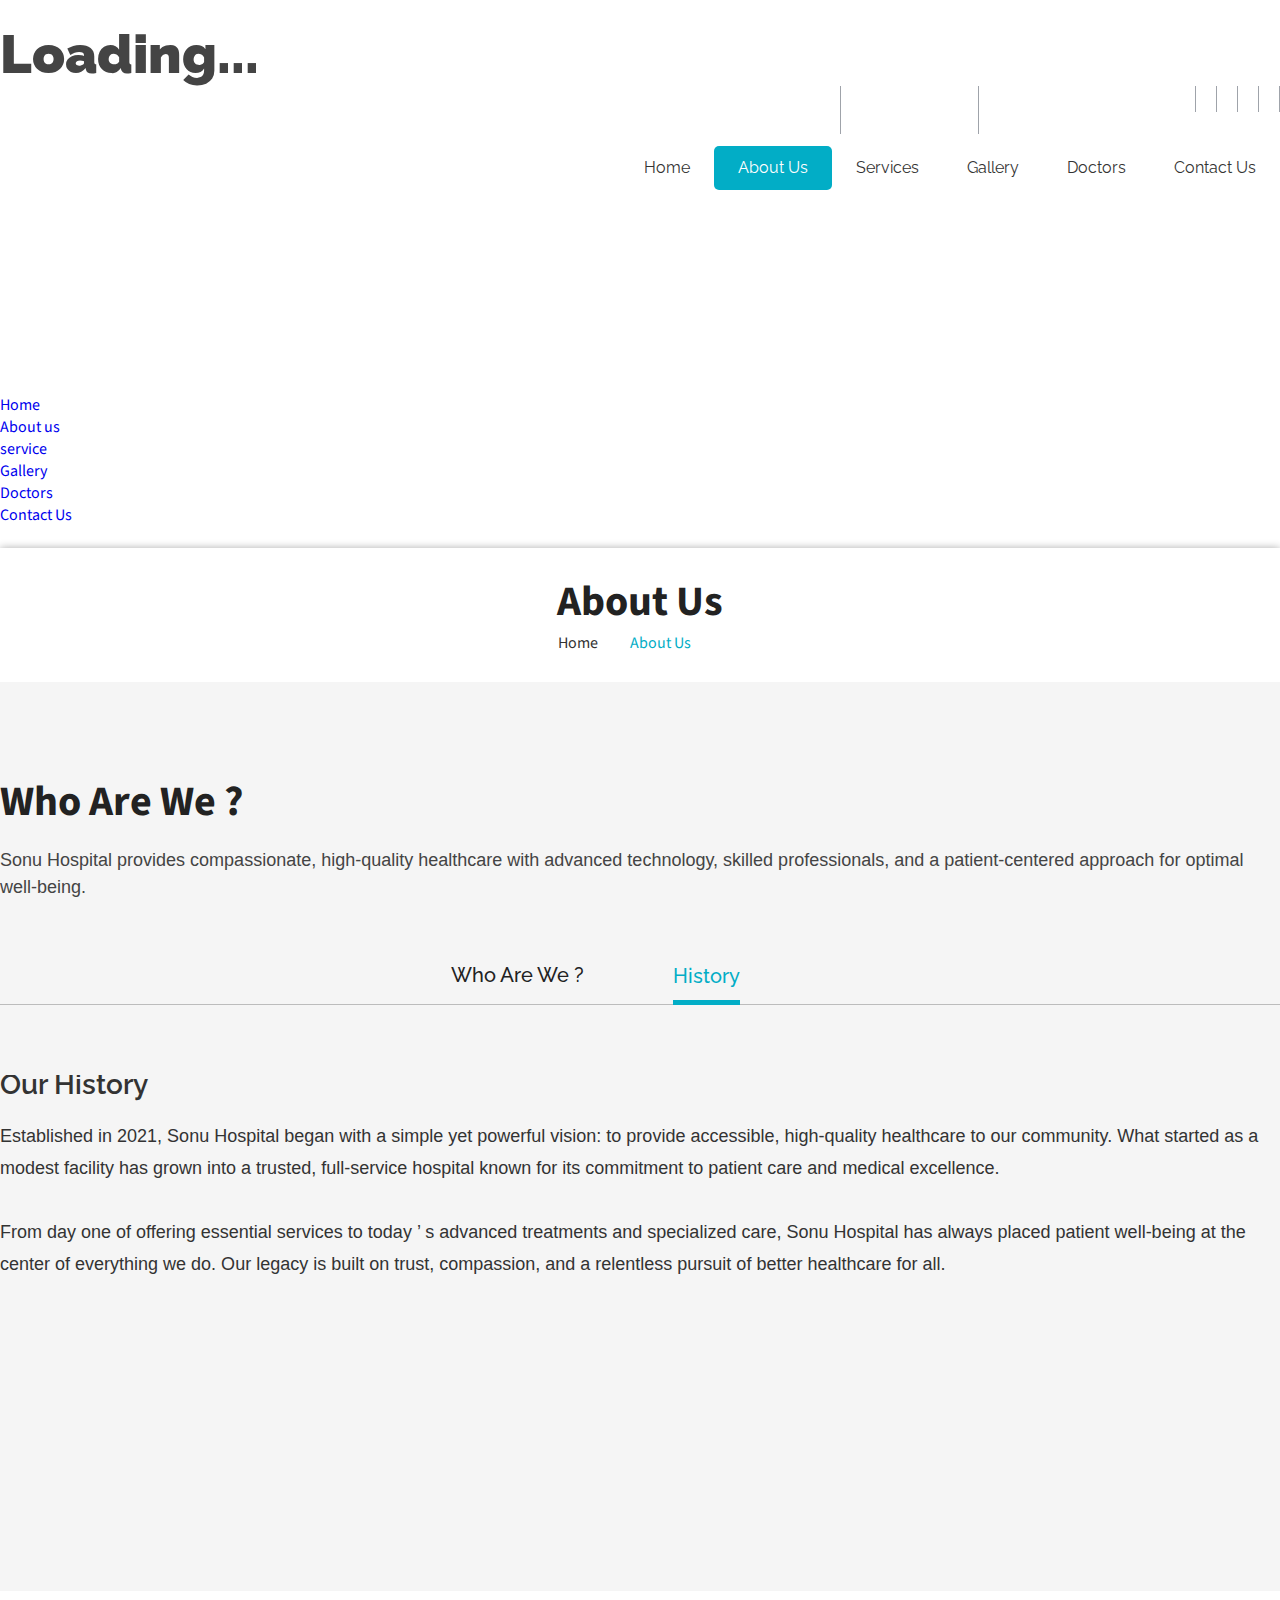
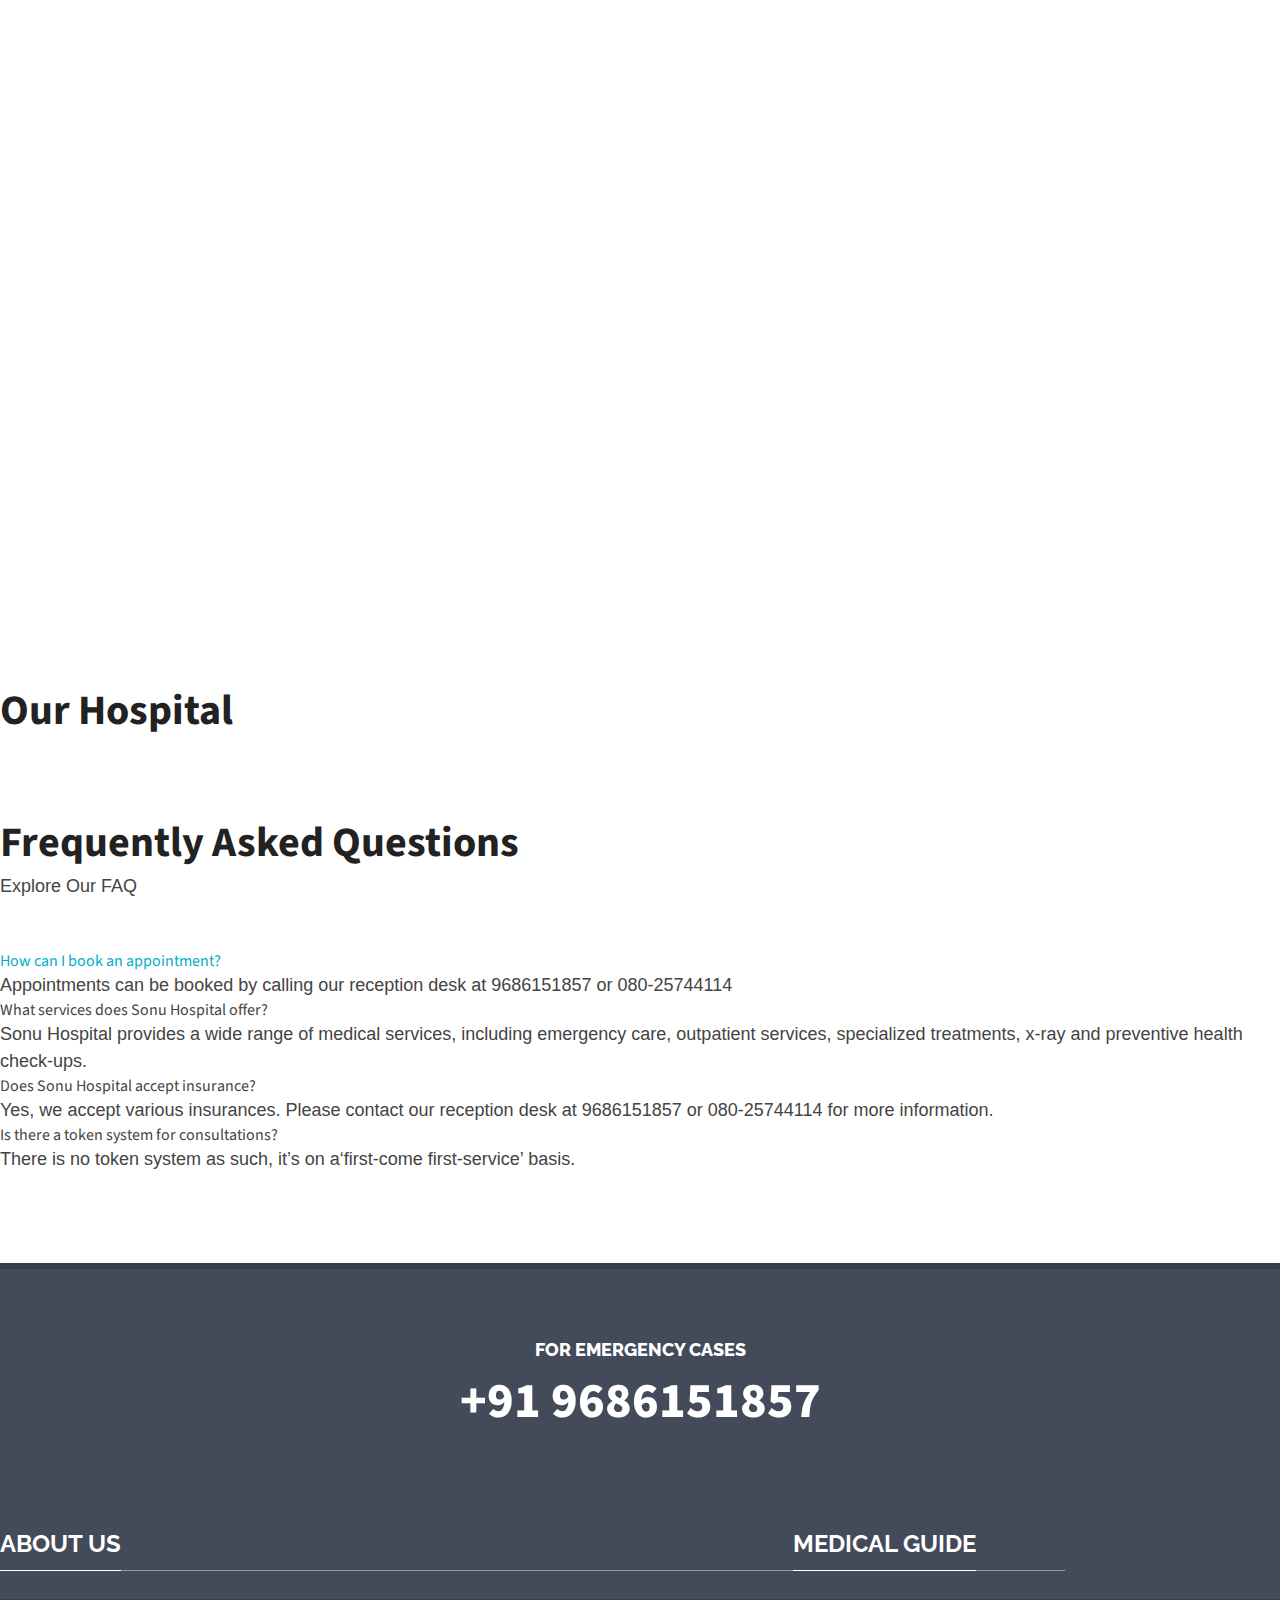
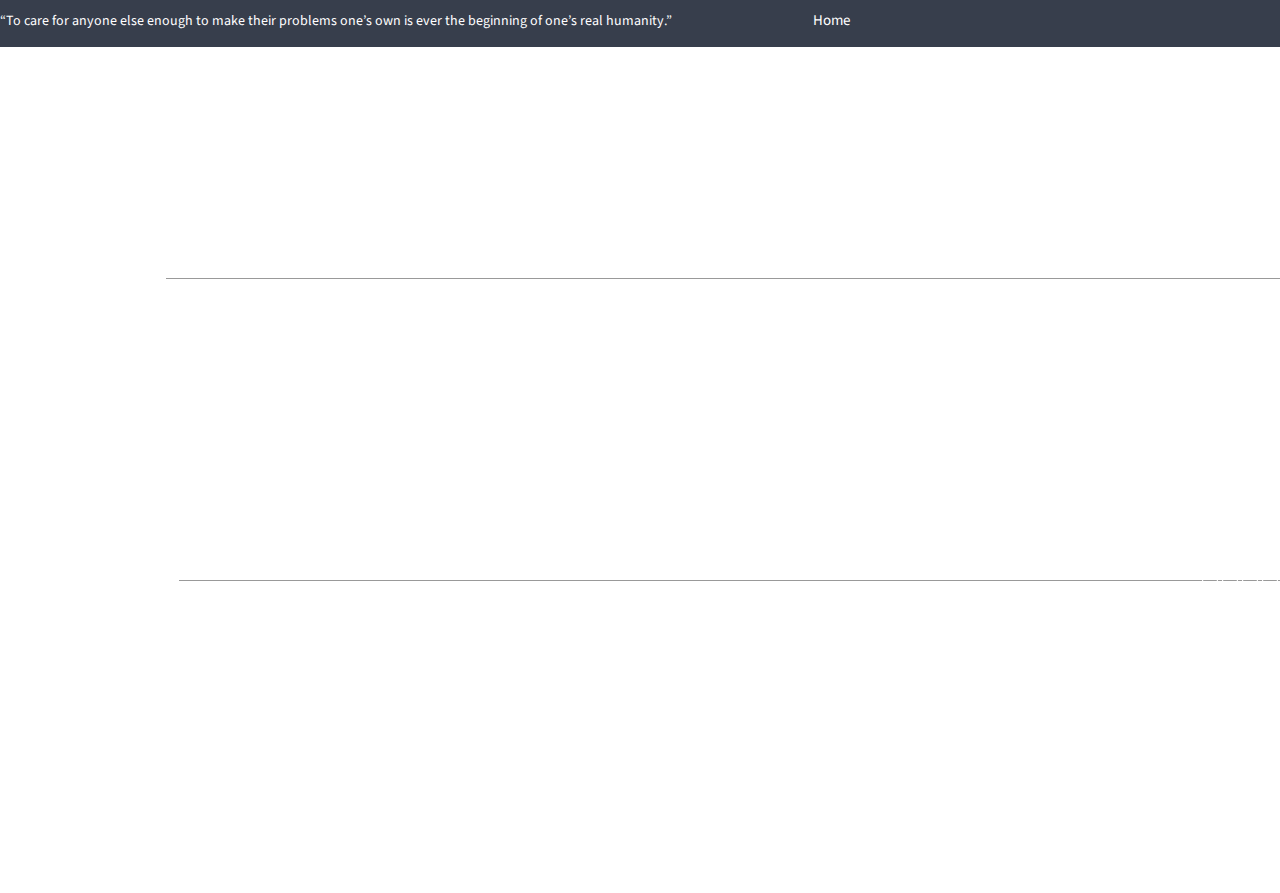
==== commit 77910627: "Added Code" ====
--- a/about-us.html
+++ b/about-us.html
@@ -256,7 +256,7 @@
 							<li><a class="z-link" style="text-align: left;"><span
 										class="z-title">Departments</span><span class="z-arrow"></span></a></li>
 						</ul><i class="z-dropdown-arrow"></i>
-						<ul class="z-tabs-nav z-tabs-desktop">
+						<ul class="z-tabs-nav z-tabs-desktop" style="display: flex; justify-content: center;">
 							<li class="z-tab z-first cabin-bold
 							" data-link="tab1"><a class="z-link"><span>Who Are We ?</span></a></li>
 							<li class="z-tab z-active" data-link="tab2"><a class="z-link">History</a></li>
@@ -568,7 +568,7 @@
 
 
 										<ul>
-											<li><a href="https://maps.app.goo.gl/p7etrEEZANdLQCV67"><i
+											<li><a style="display: flex; align-items: center;" href="https://maps.app.goo.gl/p7etrEEZANdLQCV67"><i
 														class="icon-location"></i> <span>Sonu Hospital, Begur Rd, Hongasandra, Bengaluru, Karnataka 560068</span></a></li>
 														<li style="display: flex; align-items: center;"><i class="icon-phone4"></i>
 															<div class="num" style="display: flex; flex-direction: column;">
--- a/css/medical-guide.css
+++ b/css/medical-guide.css
@@ -422,7 +422,12 @@
 	float: left;
 }
 
-
+.doctor-img{
+	display: grid; grid-template-columns: 1fr 1fr;
+}
+.doctor-img img{
+	width: 310px; height: 394px;
+}
 /*..... WELCOME TWO ......*/
 .dark-back {
 	background: #f5f5f5;
--- a/css/tabs.css
+++ b/css/tabs.css
@@ -73,8 +73,8 @@
   float: left;
   width: 100%;
    margin:0 0 70px 0;
-   display: flex;
-   justify-content: center;
+   /* display: flex;
+   justify-content: center; */
 }
 
 .z-tabs > .z-container {
@@ -1383,9 +1383,27 @@
 .z-grid-1000 .z-row {
 	padding: 0;
 }
-}
-
-@media all and (max-width: 768px) {
+
+}
+@media (min-width: 768px) and (max-width: 991px) {
+	.doctor-img {
+		display: grid;
+		grid-template-columns: 1fr;
+	}
+    .doctor-img img:nth-child(3) {
+		display: none;
+		
+	}
+}
+
+@media all and (max-width: 767px) {
+	.doctor-img img:nth-child(3),.doctor-img img:nth-child(4) {
+		display: none;
+		
+	}
+	.doctor-img img{
+		width: 100%;
+	}
 .z-row > [class*="col"] {
 	float : none;
 	width : auto;
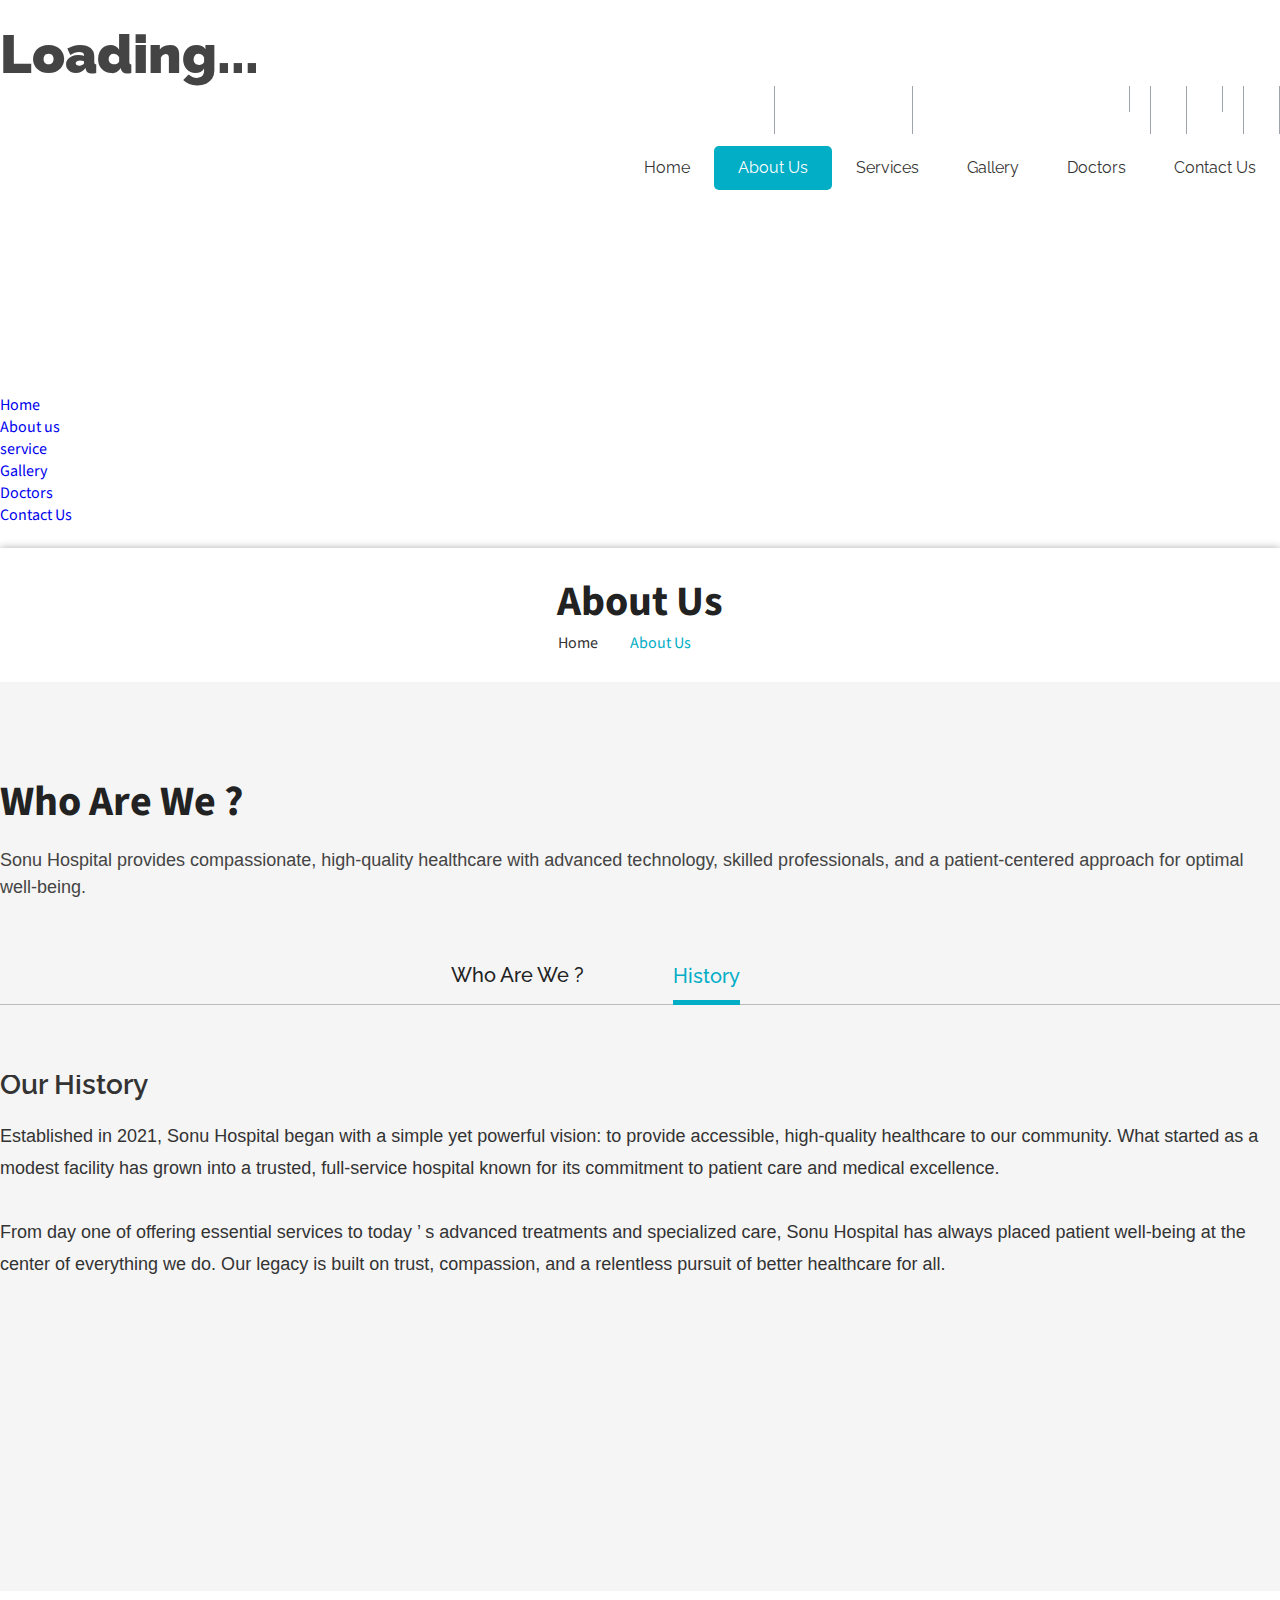
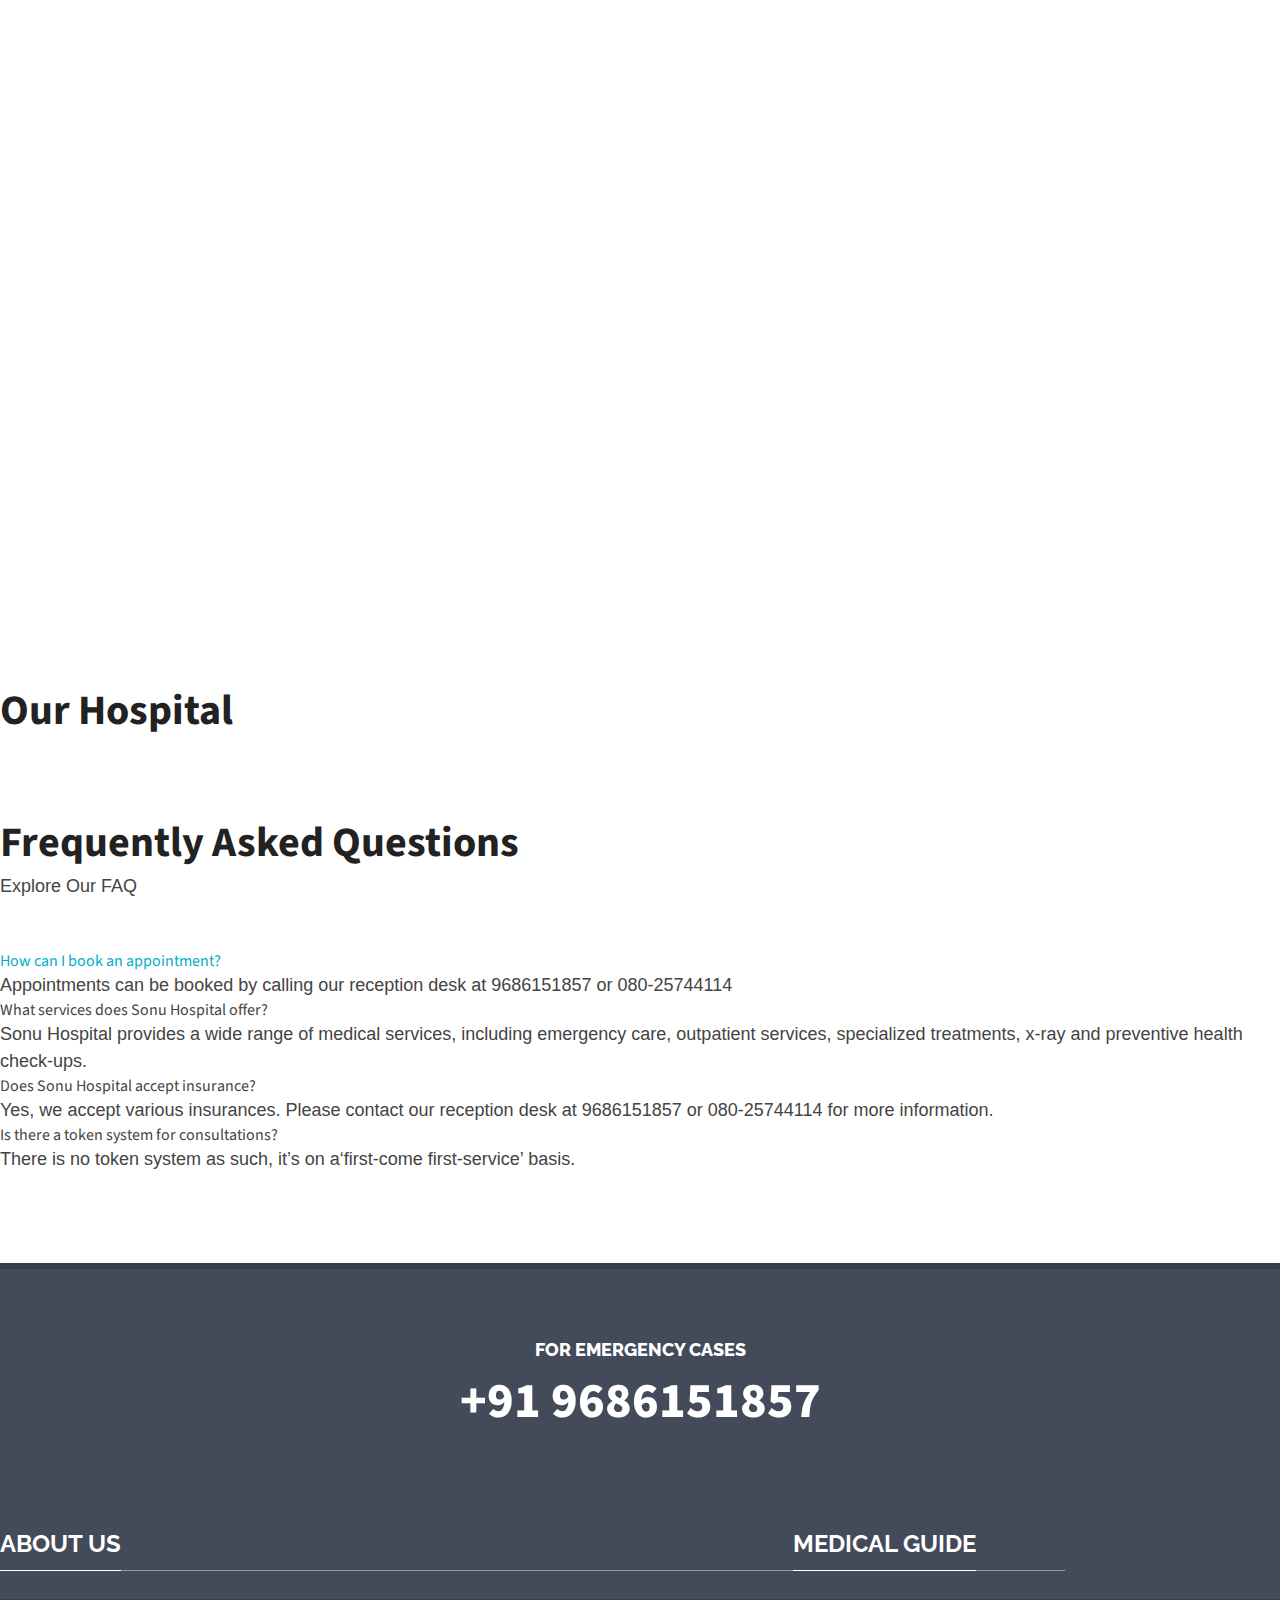
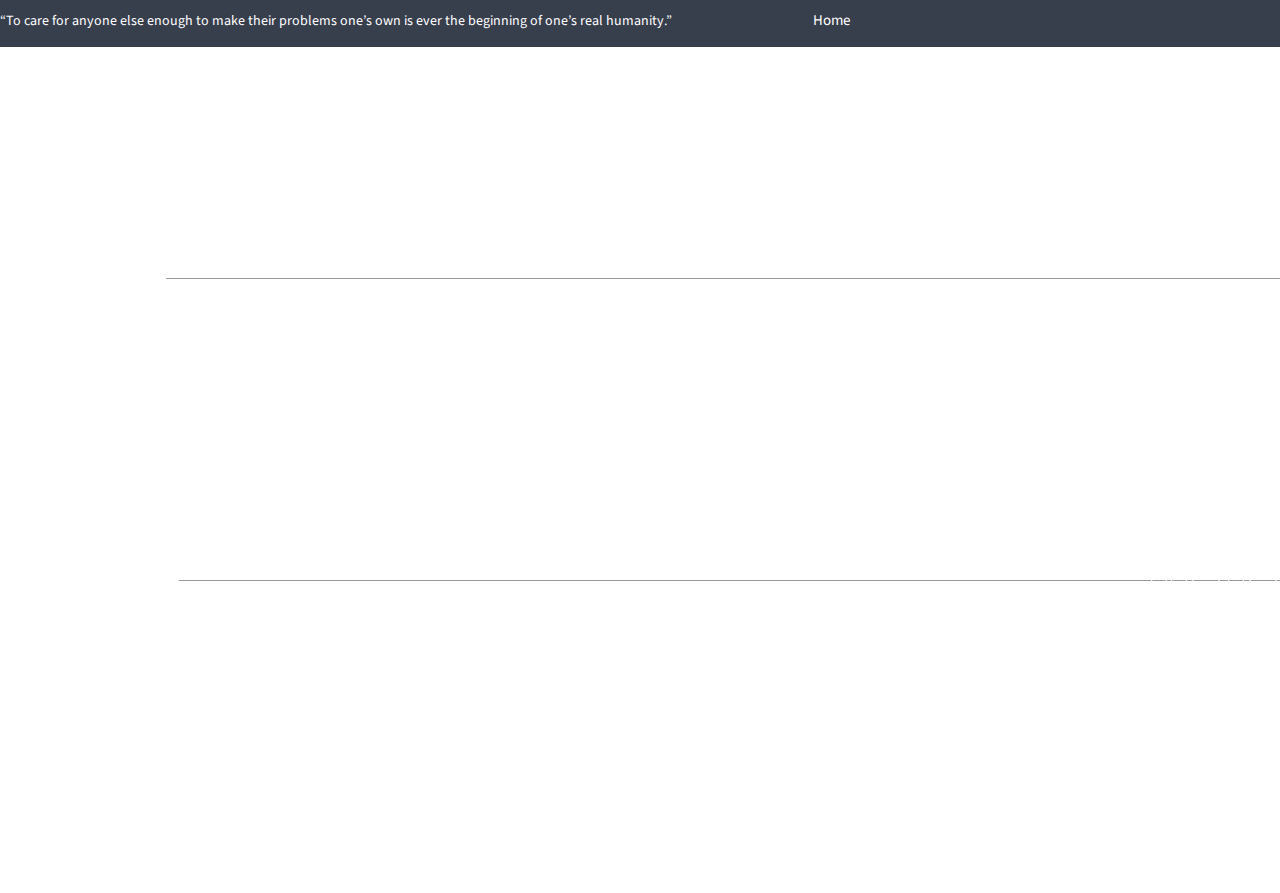
==== commit 611f479f: "Added Code" ====
--- a/about-us.html
+++ b/about-us.html
@@ -54,6 +54,8 @@
 
 	<!--PreLoader-->
 	<link href="css/loader.css" rel="stylesheet" type="text/css">
+	<!-- fontaswome  -->
+    <link rel="stylesheet" href="https://cdnjs.cloudflare.com/ajax/libs/font-awesome/4.7.0/css/font-awesome.min.css">
 
 </head>
 
@@ -101,6 +103,8 @@
 											class="fa fa-linkedin"></i> </a></li>
 								<li><a href="https://www.google.com/maps?ll=12.898988,77.626797&z=13&t=m&hl=en&gl=IN&mapclient=embed&cid=6124837909030033745"
 										class="gp"><i class="icon-caddieshoppingstreamline"></i> </a></li>
+								<li><a href="https://www.youtube.com/@Sonu-Hospital" class="gp"><i class="fa fa-youtube"></i> </a></li>
+
 							</ul>
 
 						</div>
@@ -635,6 +639,8 @@
 										class="fa fa-instagram"></i></a>
 								<a href="https://www.linkedin.com/company/sonu-hospital/" class="vimeo"><i
 										class="fa-brands fa-linkedin-in"></i></a>
+								<a href="https://www.youtube.com/@Sonu-Hospital" class="gp"><i class="fa fa-youtube"></i> </a>
+
 							</div>
 						</div>
 
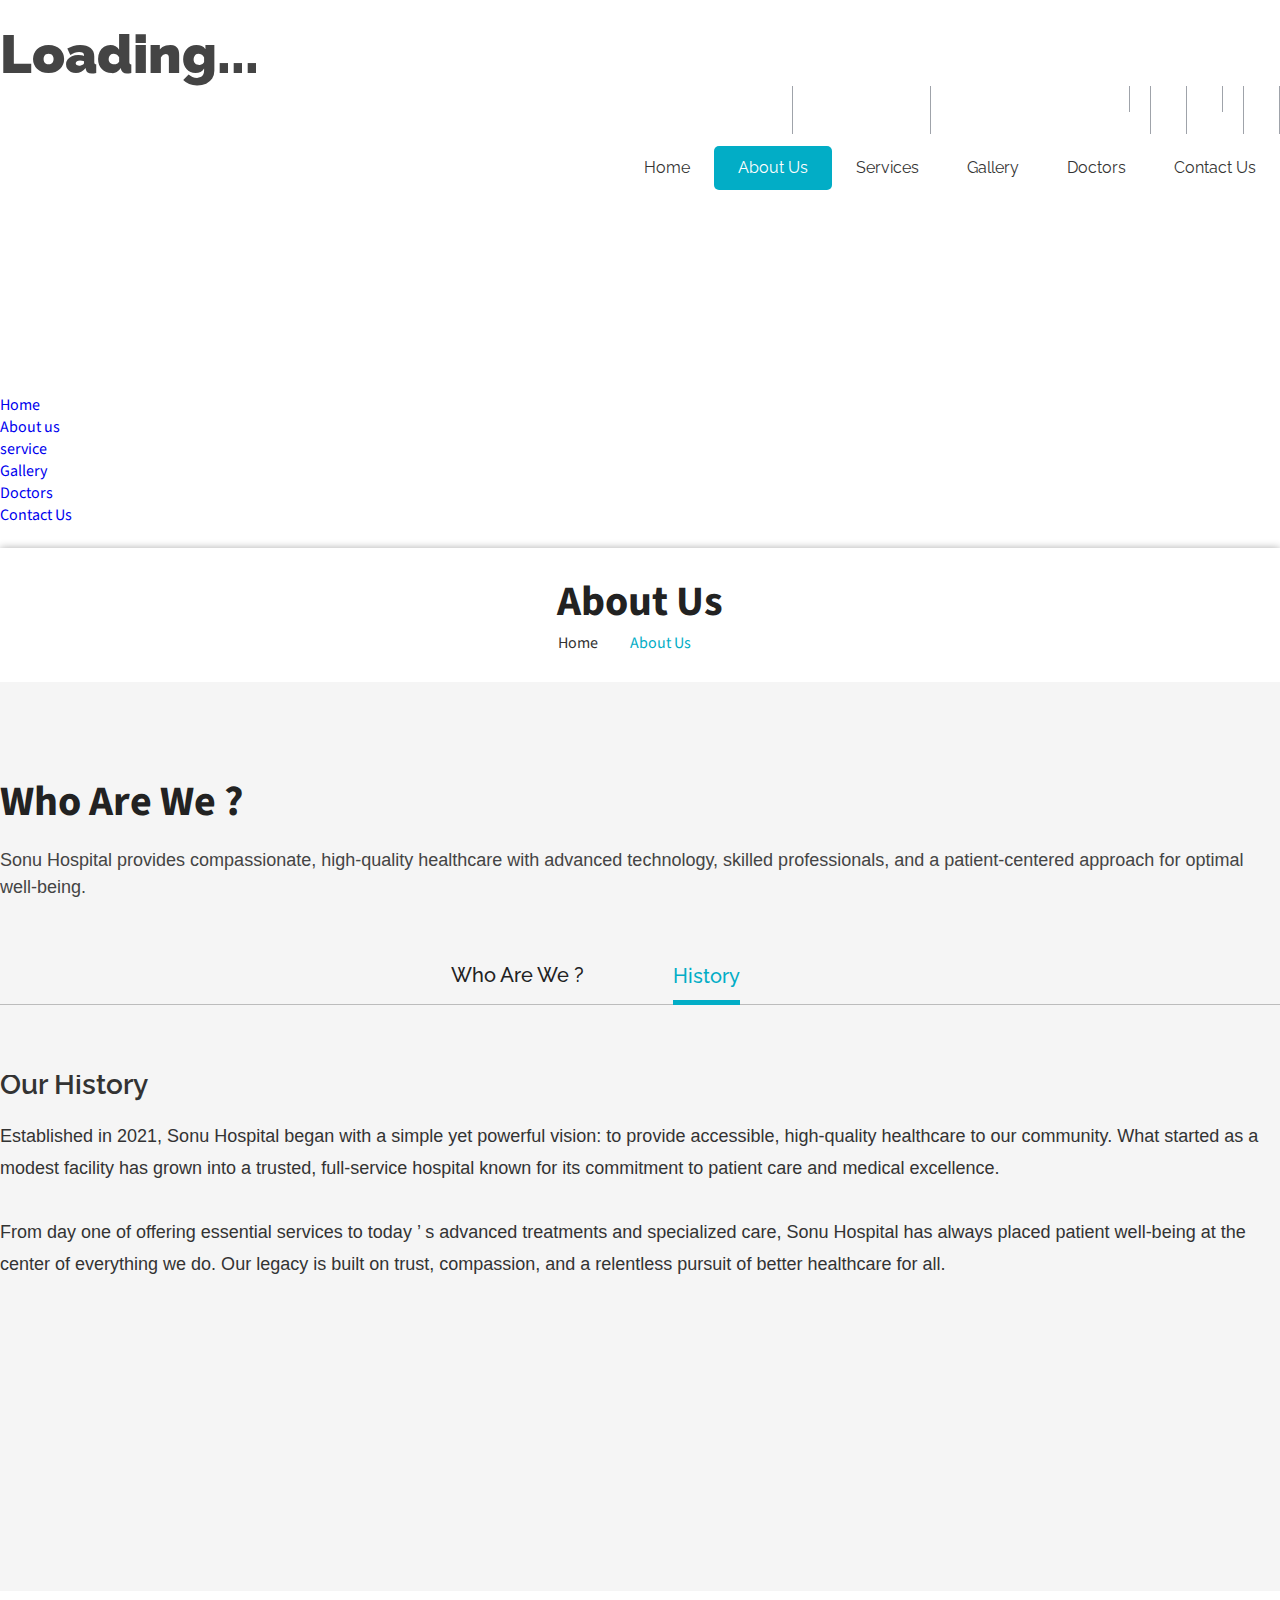
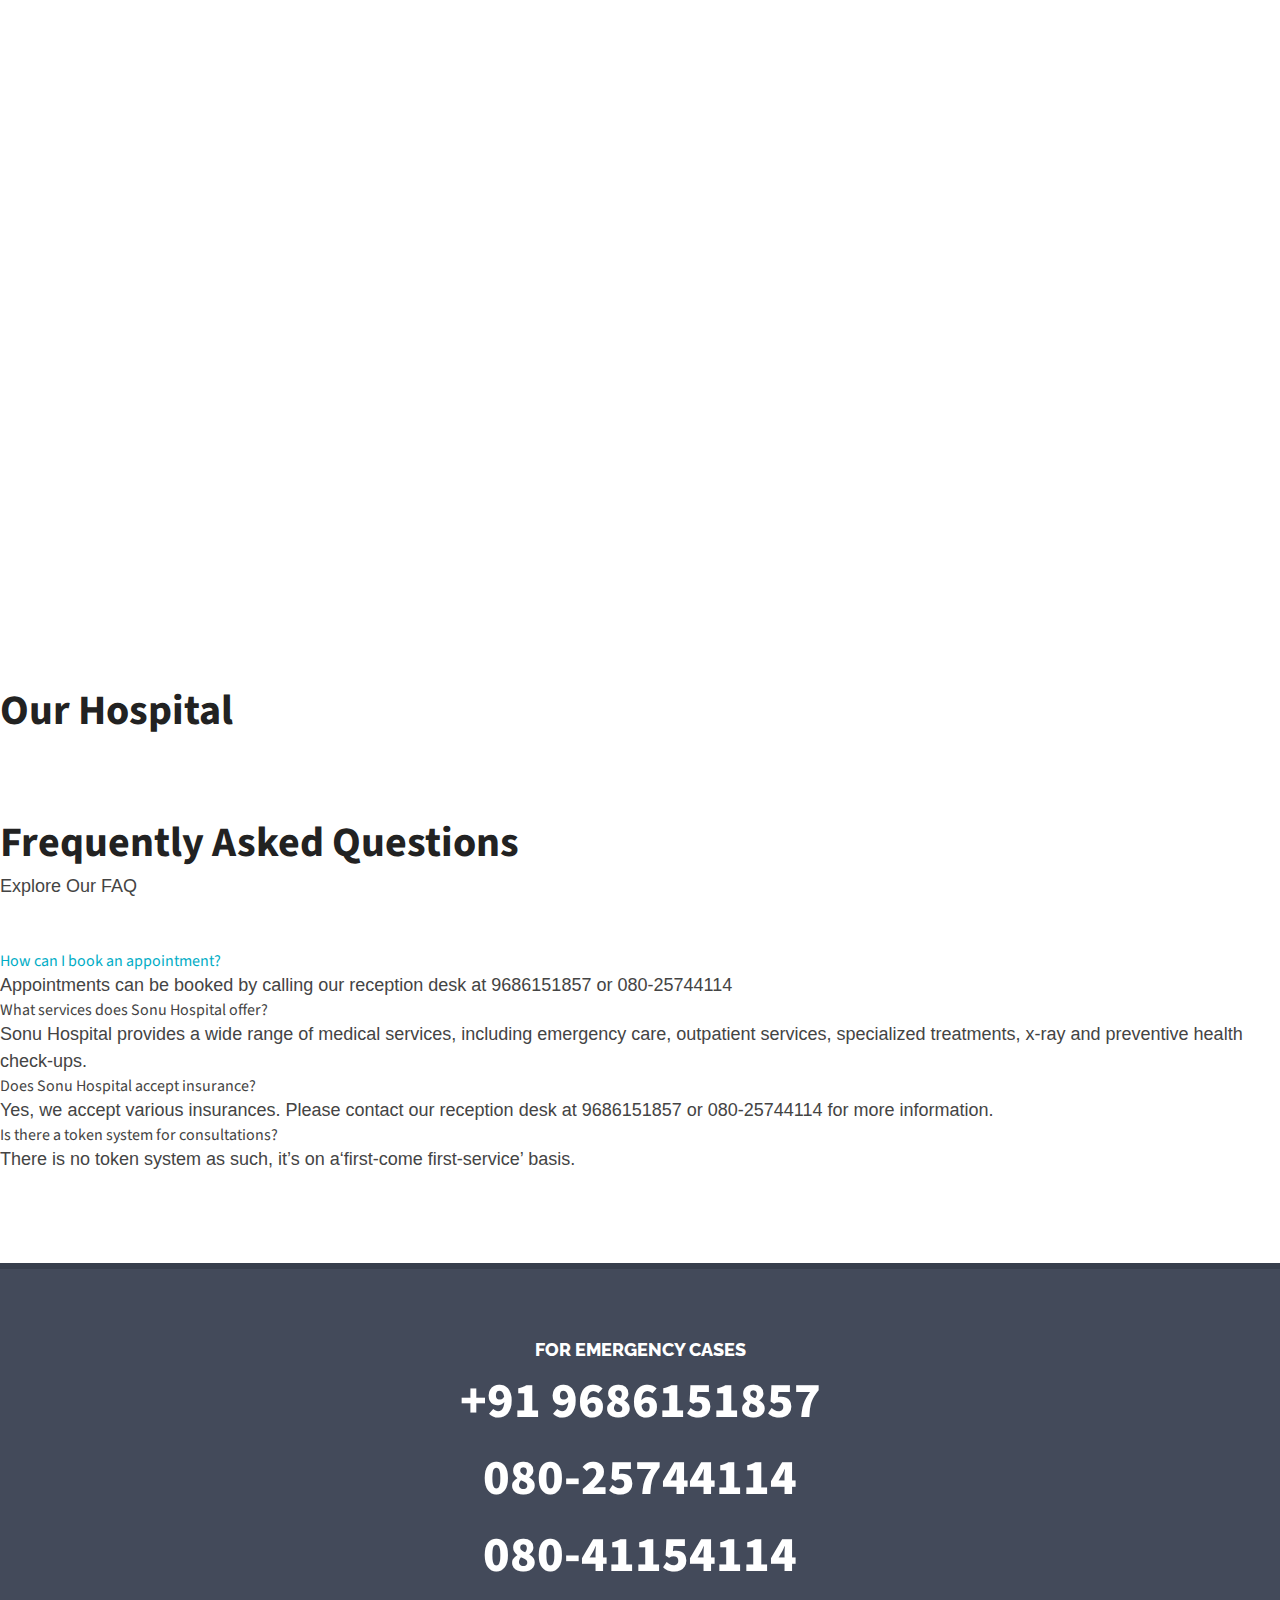
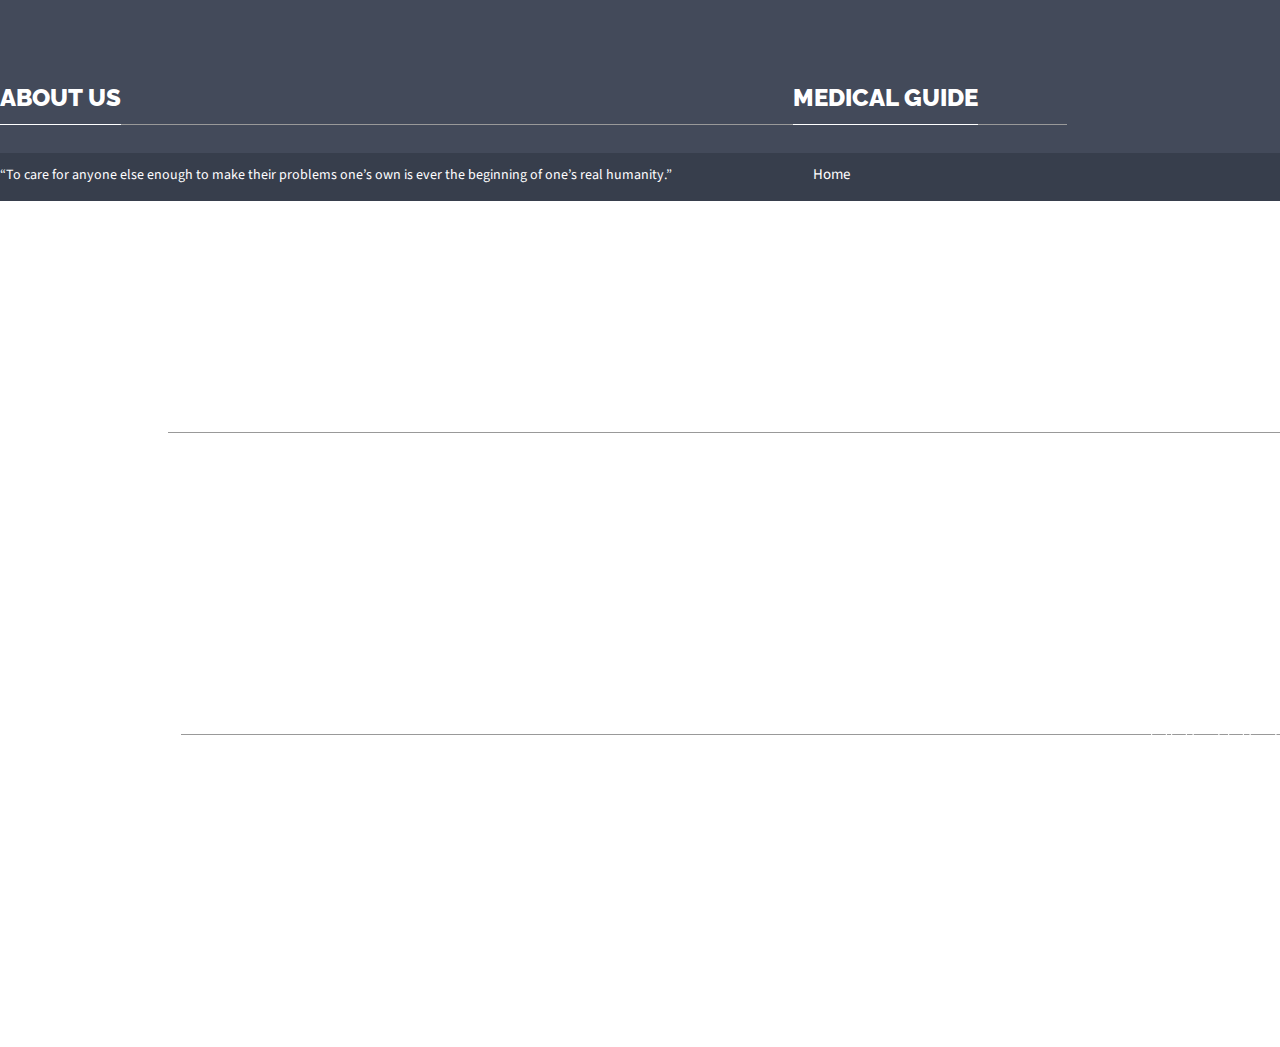
==== commit 9dbdc45c: "Added Code" ====
--- a/about-us.html
+++ b/about-us.html
@@ -90,8 +90,8 @@
 
 							<ul>
 								<li><a href="tel:+919686151857"><i class="icon-phone4"></i>+919686151857</a></li>
-								<li><a href="mailto:sonuhospital8@gmail.com"><i
-											class="icon-mail"></i>sonuhospital8@gmail.com</a></li>
+								<li><a href="mailto:info@sonuhospital.com"><i
+											class="icon-mail"></i>info@sonuhospital.com</a></li>
 							</ul>
 
 							<ul class="social-icons">
@@ -495,6 +495,10 @@
 							<i class="icon-phone5"></i>
 							<span class="text">For emergency cases</span>
 							<a href="tel:+919686151857"><span class="number">+91 9686151857</span></a>
+							<span>
+								<a href="tel:080-25744114" class="em-cases"><span class="number">080-25744114</span></a>
+								<a href="tel:08041154114" class="em-cases"><span class="number">080-41154114 </span></a>
+							</span>
 							<img src="images/emergency-divider.png" alt="">
 						</div>
 					</div>
@@ -546,7 +550,7 @@
 										<li><a href="about-us.html">About Us</a></li>
 										<li><a href="services.html">Services</a></li>
 										<li><a href="gallery.html">Gallery</a></li>
-										<li><a href="team.html">Specilaties</a></li>
+										<li><a href="team.html">Specialties</a></li>
 										<li><a href="contact-us2.html">Contact Us</a></li>
 
 									</ul>
@@ -582,8 +586,8 @@
 															</div>
 																
 														</li>
-											<li><a href="mailto:sonuhospital8@gmail.com"><i class="icon-dollar"></i>
-													<span>sonuhospital8@gmail.com</span></a></li>
+											<li><a href="mailto:info@sonuhospital.com"><i class="icon-dollar"></i>
+													<span>info@sonuhospital.com</span></a></li>
 										</ul>
 
 									</div>
--- a/css/medical-guide.css
+++ b/css/medical-guide.css
@@ -773,6 +773,7 @@
 	display: inline-block;
 	margin: 0px 0 -1px 0;
 	float: left;
+	font-weight: 850;
 }
 
 .main-footer .title {
@@ -4804,4 +4805,7 @@
 
 .error-404 a:hover {
 	background-color: #02ADC6;
+}
+.cabin-bold2{
+	font-size: 43px;
 }